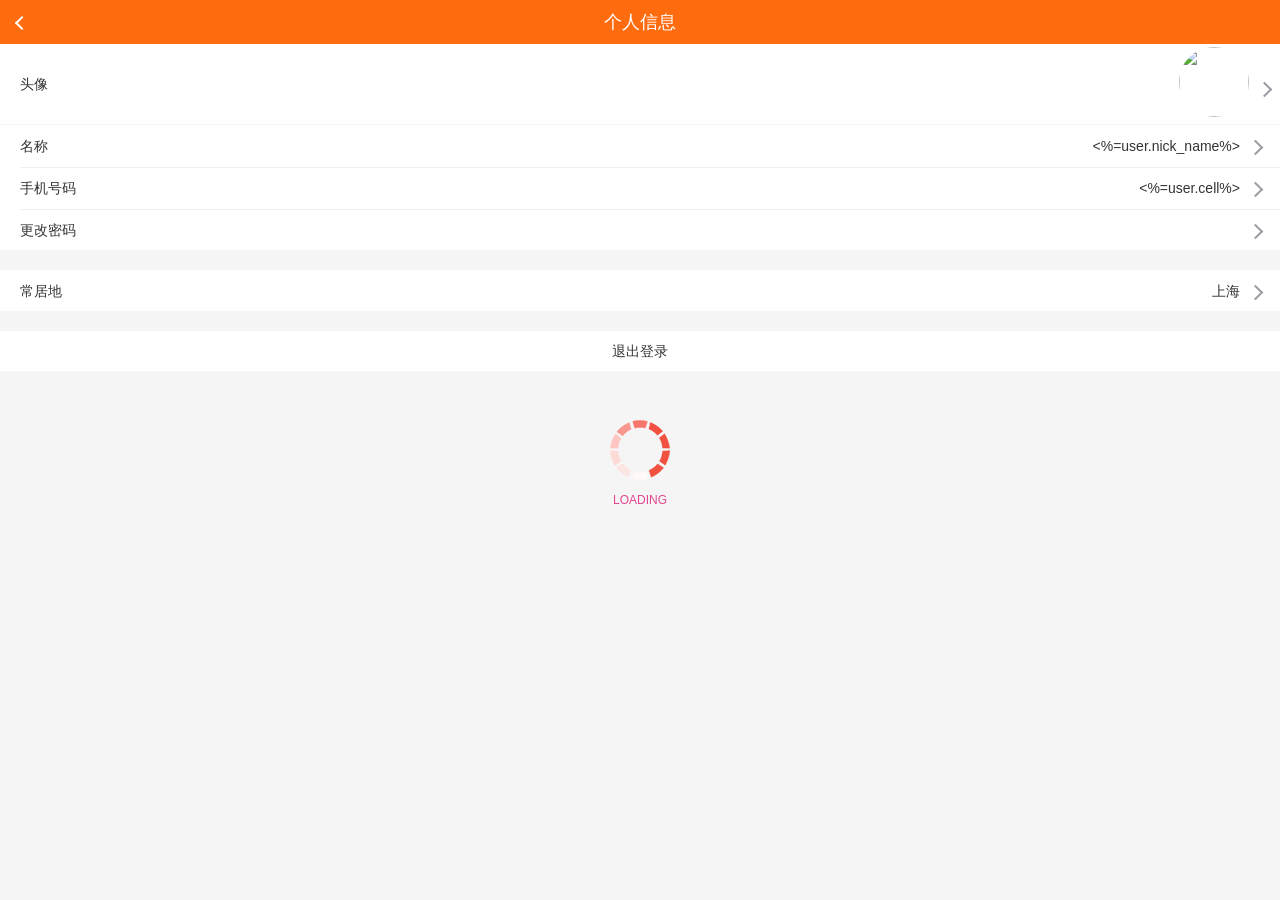
==== personal.html @ 98ca5187 "zlzq" ====
<!DOCTYPE html>
<html><!--个人信息-->
<title>租来租去</title>
<meta charset="utf-8">
<meta http-equiv="Content-Type" content="text/html; charset=utf-8">
<meta name="description" content="租来租去" />
<meta name="keywords" content="租来租去" />
<meta name="viewport" content="width=device-width, initial-scale=1.0, minimum-scale=1.0, maximum-scale=1.0, user-scalable=no" />
<meta name="format-detection" content="telephone=no" />
<link rel="stylesheet" type="text/css" href="resource/hih5/css/main.css" />
<link rel="stylesheet" type="text/css" href="resource/hih5/css/main.css" />
<link rel="stylesheet" type="text/css" href="resource/zlzq/css/zlzq.css"/>
<link rel="stylesheet" type="text/css" href="resource/zlzq/css/custom.css">
<body>
<body>
<div id="headerview" style="height: 48px;">
</div>
<div id="main">
    <div class="main-frame">
        <div class="main-viewport">
        </div>
        <div class="main-state"></div>
    </div>
</div>
<div id="footer"></div>
<div id="loading">
    <div class="container">
        <div class="std_loading"></div>
        LOADING
    </div>

    <div class="loading_bg"></div>
</div>
<script type="text/lizard-config">
     {
     "url_schema": "personal",
     "viewName":"personal",
     "view":{
        "viewport": Lizard.T("viewportTmpl")
     },
     "controller": "resource/zlzq/js/controllers/personal.js"
      }
</script>
<script id="viewportTmpl" type="text/lizard-template">

</script>
</body>
<script type="text/javascript" src="resource/hih5/js/lib/hih5.core.js" pdconfig="resource/zlzq/js/zlzqconfig.js" lizardconfig="isHideAllLoading:true"></script>
</html>
---- resource/hih5/css/main.css ----
﻿@charset "utf-8";
/*2014-12-12*/
body,div,dl,dt,dd,ul,ol,li,h1,h2,h3,h4,h5,h6,pre,code,form,fieldset,legend,input,textarea,p,blockquote,th,td,hr,button,article,aside,details,figcaption,figure,footer,header,hgroup,menu,nav,section {
    margin: 0;
    padding: 0
}

body,button,input,select,textarea {
    font: 400 14px/1.5 Arial,"Lucida Grande",Verdana,"Microsoft YaHei",hei
}

article,aside,details,figcaption,figure,footer,header,hgroup,menu,nav,section,iframe {
    display: block
}

h1,h2,h3,h4,h5,h6 {
    font-size: 100%;
    font-weight: 500
}

address,cite,dfn,em,var,i {
    font-style: normal;
    font-weight: 400
}

dfn {
    font-family: Arial
}

ul,ol {
    list-style: none
}

a {
    color: #000;
    text-decoration: none
}

a:hover {
    -webkit-transition: color .2s linear;
    -moz-transition: color .2s linear;
    -ms-transition: color .2s linear;
    -o-transition: color .2s linear;
    transition: color .2s linear
}

fieldset,img,button,input {
    border: 0
}

button,input,select,textarea {
    font-size: 100%
}

table {
    border-collapse: collapse;
    border-spacing: 0
}

input {
    -webkit-appearance: none;
    border-radius: 0
}

body {
    min-width: 320px;
    background: #f5f5f5;
    overflow-x: hidden;
    -webkit-text-size-adjust: none;
    -webkit-tap-highlight-color: rgba(0,0,0,0);
    -webkit-font-smoothing: antialiased;
    -moz-user-select: none;
    color: #000
}

:focus {
    outline: 0
}

.clearfix:after {
    clear: both;
    content: '.';
    display: block;
    height: 0;
    visibility: hidden;
    line-height: 0
}

.clearfix {
    *zoom:1}

.fl {
    float: left
}

.fr {
    float: right
}

.clear {
    clear: both
}

.overflow {
    overflow: hidden
}

.ellips {
    white-space: nowrap;
    overflow: hidden;
    text-overflow: ellipsis
}

.ellips_line2,.ellips_line3 {
    display: -webkit-box;
    -webkit-box-orient: vertical;
    overflow: hidden
}

.ellips_line2 {
    -webkit-line-clamp: 2
}

.ellips_line3 {
    -webkit-line-clamp: 3
}

.pos_rel {
    position: relative
}

.abs_size {
    -moz-box-sizing: border-box;
    -webkit-box-sizing: border-box;
    box-sizing: border-box
}

.opacity {
    opacity: .7
}

.direction_ltr::-webkit-input-placeholder,.direction_ltr::-moz-input-placeholder,.direction_ltr::-ms-input-placeholder {
    direction: ltr!important;
    text-align: left
}

html,body,.h100,#main {
    height: 100%;
    box-sizing: border-box;
    -moz-box-sizing: border-box;
    -webkit-box-sizing: border-box;
    -ms-box-sizing: border-box;
}

.mline {
    margin: 7px 20px 7px 0;
    line-height: 18px
}

button {
    text-align: center
}

.c_bothends {
    overflow: hidden;
    text-align: justify;
    text-align-last: justify
}

.c_bothends:after {
    content: '';
    display: inline-block;
    width: 100%;
    overflow: hidden;
    height: 0
}

.break_all {
    word-break: break-all
}

h1 {
    font: 600 1.286em/2 Tahoma
}

h2 {
    font: 600 1.143em/2 Tahoma
}

h3 {
    font: 600 1em/1.5 Tahoma
}

.size13 {
    font-size: 13px
}

.size12 {
    font-size: 12px
}

.size14 {
    font-size: 14px
}

.font18 {
    font: 600 18px/44px STXihei
}

.cprice,.corange {
    color: #ff8c00!important
}

.cgray {
    color: #797979
}

.cblue,.cblue:link,.cblue:visited,.cblue:hover,.cblue:active {
    color: #0072c3
}

.cblue1,.cblue1:link,.cblue1:visited,.cblue1:hover,.cblue1:active {
    color: #1491C5
}

.cfan {
    color: #FB4C2E
}

.cneed {
    color: #E10006
}

.cpinkgray {
    color: #999
}

.cdarkgray {
    color: #333
}

.greyfont {
    color: #686868
}

.greyfont1 {
    color: #909090
}

.greyfont2 {
    color: #969696
}

.cwhite {
    color: #fff
}

.cgrey {
    color: #d1d1d1
}

.price,.price2 {
    font: 600 1.43em/2 Arial;
    color: #fff
}

.price1 {
    font-size: 1em;
    color: #f60
}

.price i,.price2 i {
    margin-right: 5px;
    font-size: .7em
}

.order_price i {
    font: 600 1.43em/2 Arial
}

.newprice {
    margin-left: 5px
}

.newprice i {
    margin-left: 2px;
    font-size: 1.286em
}

.ls20 {
    letter-spacing: 20px
}

.m10 {
    margin: 10px
}

.mt10 {
    margin-top: 10px
}

.mb10 {
    margin-bottom: 10px
}

.pt10 {
    padding-top: 10px
}

.pb10 {
    padding-bottom: 10px
}

.hm {
    text-align: center
}

.vm {
    vertical-align: middle
}

.mlr {
    margin: 0 10px
}

.mtb {
    margin: 20px 0
}

.pb85 {
    padding-bottom: 85px!important
}

.b60 {
    padding-bottom: 45px
}

.p10 {
    padding: 10px
}

.wrap_pb {
    margin-top: 48px;
    padding-bottom: 45px
}

.cont_wrap {
    margin: 48px 0 0
}

.cont_pd_wrap {
    margin: 48px 0 0;
    padding: 10px
}

.cont_box_white {
    padding: 10px;
    margin-bottom: 10px;
    background: #fff
}

.cont_blue,.cont_blue1 {
    margin-top: 48px
}

.bg_white {
    background-color: #fff
}

.checked,.i,.i_bef:before,.i_aft:after,.arr_r:after,.arr_down:after,.arr_up:after,.tuan_tag li:before,.mulselect_yes,#city_list li.citylistcrt:after,.fselect.current i,.delivy.s_tickets .light.current:after,.delivy.s_tickets .light:active:after,#city_list .cur-selected:after,.returnico:before,.citylist .ok_crt:after,body .cui-select-fullscreen .cui-option-selected:after,.cui-keyboard .cui-letter-x,.cui-keyboard .cui-btn-delete,.cui-fail-icon {
    background: url(//pic.c-ctrip.com/h5/common/comm_bg.png) no-repeat;
    background-size: 242px 260px
}

.checkbox {
    display: inline-block;
    width: 20px;
    height: 20px;
    margin-right: 5px;
    vertical-align: middle;
    border: 1px solid #ddd;
    background-color: #fff
}

input[type=checkbox]:checked,.checked {
    background-position: -190px -23.5px
}

.disable {
    color: #aaa!important
}

.icon_gift {
    display: inline-block;
    width: 12px;
    height: 11px;
    vertical-align: middle;
    background-position: -100px -64px;
    margin: 0 5px
}

.tuan_tag li:before {
    width: 10px;
    height: 11px;
    background-position: -190px -45.5px;
    top: 5px;
    left: -12px
}

.icon_home:before {
    width: 21px;
    height: 19px;
    top: 14px;
    right: 10px;
    background-position: -145px 0
}

.icon_phone:before {
    width: 17px;
    height: 20px;
    top: 14px;
    right: 12px;
    background-position: -170.5px 0
}

.icon_search_w:before {
    background-position: -220px -133px;
    width: 20px;
    height: 20px;
    right: 10px;
    top: 14px
}

.icon_share:before {
    width: 20px;
    height: 15px;
    top: 16px;
    right: 11px;
    background-position: -198px -134px
}

.icon_unfav:before,.icon_fav:before {
    width: 18px;
    height: 16px;
    top: 16px;
    right: 12px
}

.icon_unfav:before {
    background-position: -152px -134px
}

.icon_fav:before {
    background-position: -175px -134px
}

.icon_city:before,.icon_date:before,.icon_star:before,.icon_keyword:before,.icon_vctk:before,.icon_vctl:before {
    left: 0;
    top: 8px;
    width: 22px;
    height: 20px
}

.icon_city:before {
    background-position: -100px -43px
}

.icon_date:before {
    top: 10px;
    background-position: -100px -23px
}

.icon_date1:before {
    background-position: 0 0
}

.icon_star:before {
    background-position: -100px -83px
}

.icon_keyword:before {
    width: 20px;
    background-position: -100px 0
}

.call:before {
    top: 8px;
    left: 8px;
    width: 13px;
    height: 16px;
    background-position: -168px -23px
}

.icon_ok {
    display: inline-block;
    width: 34.5px;
    height: 33.5px;
    margin: -10px 10px 0 0;
    vertical-align: middle;
    background-position: -50px -64px
}

.icon_vctk:before {
    background-position: -124px -105.5px
}

.icon_vctl:before {
    height: 22px;
    background-position: -150.5px -104px
}

.order_ok {
    padding: 20px 10px!important;
    text-align: center;
    font: 600 1.143em/1.8 STXihei;
    color: #7ab541
}

.order_okinfo {
    padding: 10px 10px 20px;
    font: 400 12px/1.5 STXihei;
    color: #000
}

.mulselect_no,.mulselect_yes {
    display: inline-block;
    width: 20px;
    height: 21px;
    margin-right: 15px;
    vertical-align: middle;
    background-color: #fff;
    border: 1px solid #ddd
}

.mulselect_yes {
    border: 0;
    background-position: -190px -23px
}

.delivy.s_tickets .light.current:after,.delivy.s_tickets .light:active:after,#city_list .cur-selected:after {
    content: "";
    position: absolute;
    top: 50%;
    right: 10px;
    width: 19px;
    height: 19px;
    margin-top: -8px;
    background-position: -190px -83px
}

.fselect.current i {
    position: absolute;
    bottom: 0;
    background-position: -190px -83px;
    width: 19px;
    height: 19px;
    display: inline-block
}

.tuan_pic {
    width: 100%;
    max-width: 300px;
    height: 180px;
    margin: 0 auto
}

.city_box_emp {
    padding: 100px 10px 10px;
    text-align: center
}

.cityli,.city-item {
    position: relative;
    font: 400 14px/40px Tahoma;
    border-bottom: 1px solid #f2f2f2;
    background-color: #fff
}

.cityli i,.city-item i {
    margin-left: 10px
}

.cityli li,.city-item li {
    position: relative;
    display: none;
    padding: 0 10px;
    border-bottom: 1px solid #CEE1EE;
    background: #EBF2FA
}

#city_list .citylistclick:after {
    background-image: none
}

.citylistclick li {
    display: block
}

#city_list li.citylistcrt:after,.list_crt:after {
    position: absolute;
    top: 50%;
    margin-top: -10px;
    right: 3px;
    width: 24px;
    height: 20px;
    content: "";
    background-position: -190px -83px
}

.cityarea_list li {
    position: relative;
    padding-left: 15px;
    font: 400 14px/40px Tahoma;
    border-bottom: 1px solid #f2f2f2;
    background: #fff
}

.cityarea_list li.list_crt {
    border-bottom: 1px solid #CEE1EE;
    background: #EBF2FA
}

.city_tab {
    overflow: hidden;
    border-bottom: 1px solid #cfcfcf
}

.city_tab li {
    float: left;
    width: 50%;
    height: 38px;
    line-height: 38px;
    font-size: 16px;
    text-align: center;
    background: #f7f7f7;
    color: #808285;
    border-bottom: 4px solid transparent
}

.city_tab li.cityTabCrt {
    color: #329ECB;
    border-bottom: 4px solid #1491C5
}

.citylisttab {
    background: none!important;
    padding-bottom: 0!important
}

.citylist {
    color: #000
}

.citylist dt,.citylist dd {
    padding-left: 10px;
    border-bottom: 1px solid #e2e2e2;
    word-break: break-all;
    overflow: hidden
}

.citylist dt {
    padding-top: 2px;
    line-height: 25px;
    background-color: #eaeaea;
    color: #666
}

.citylist dd {
    position: relative;
    font-size: 16px;
    padding: 7px 20px 7px 10px;
    background-color: #fff
}

.citylist .ok_crt {
    color: #1491c5
}

.citylist .ok_crt:after {
    position: absolute;
    content: "";
    right: 10px;
    top: 50%;
    margin-top: -6px;
    width: 12px;
    height: 13px;
    background-position: -191px -86.5px
}

.citylist .emptyitem {
    padding: 20px 0;
    border: 0;
    background: 0 0;
    text-align: center;
    color: #666
}

.date_txt em {
    display: block;
    font: 700 16px/2 "";
    color: #ff8c00
}

.date_txt b {
    display: block;
    line-height: 24px
}

.text_box {
    padding: 10px 18px;
    margin-top: 10px;
    color: #535353;
    background: #feeecc
}

.icon_jian {
    width: 30px;
    height: 15px;
    line-height: 15px;
    padding: 2px;
    margin-left: 5px;
    text-align: center;
    font-family: STHEITI;
    font-size: 12px;
    font-weight: 700;
    background-color: #FB4C2E;
    color: #fff
}

.fix_bottom,.fix_b {
    position: fixed;
    bottom: 0;
    width: 100%;
    left: 0;
    z-index: 9999
}

.btn_blue.fix_bottom {
    width: 100%;
    margin: auto;
    text-align: center
}

.arr_r,.arr_up,.arr_down {
    position: relative
}

.arr_r:after,.arr_up:after,.arr_down:after {
    top: 50%;
    margin-top: -8px;
    right: 10px;
    width: 7.5px;
    height: 14.5px;
    background-position: -190.5px -63.5px
}

.arr_up:after {
    -webkit-transform: rotate(-90deg);
    -moz-transform: rotate(-90deg);
    -ms-transform: rotate(-90deg);
    -o-transform: rotate(-90deg);
    transform: rotate(-90deg)
}

.arr_down:after {
    -webkit-transform: rotate(90deg);
    -moz-transform: rotate(90deg);
    -ms-transform: rotate(90deg);
    -o-transform: rotate(90deg);
    transform: rotate(90deg)
}

.li_arr_r {
    position: relative
}

.newarr_r {
    position: absolute;
    right: 0;
    top: 50%;
    width: 30px;
    height: 30px;
    margin-top: -15px
}

.newarr_r:before,.newarr_r:after,.li_arr_r:before,.li_arr_r:after {
    position: absolute;
    left: 15px;
    content: "";
    width: 2px;
    height: 7px;
    background-color: #909090
}

.newarr_r:before,.li_arr_r:before {
    top: 10px;
    -webkit-transform: rotate(-45deg);
    -moz-transform: rotate(-45deg);
    -ms-transform: rotate(-45deg);
    -o-transform: rotate(-45deg);
    transform: rotate(-45deg)
}

.newarr_r:after,.li_arr_r:after {
    top: 14px;
    -webkit-transform: rotate(45deg);
    -moz-transform: rotate(45deg);
    -ms-transform: rotate(45deg);
    -o-transform: rotate(45deg);
    transform: rotate(45deg)
}

.li_arr_r:before,.li_arr_r:after {
    left: auto;
    right: 10px;
    top: 50%;
    margin-top: -5px
}

.li_arr_r:after {
    margin-top: 0
}

#headerview header,.sub-viewport header {
    z-index: 2000
}

header {
    position: fixed;
    top: 0;
    left: 0;
    z-index: 9999;
    width: 100%;
    height: 48px;
    background-color: #1491c5
}

header h1 {
    position: absolute;
    width: 100%;
    line-height: 48px;
    text-align: center;
    letter-spacing: 2px;
    color: #fff
}

header h1 a {
    color: #fff
}

header h2 {
    position: absolute;
    width: 100%;
    line-height: 48px;
    text-align: center;
    letter-spacing: 1px;
    color: #fff
}

header h2 a {
    color: #fff
}

header i {
    position: absolute;
    left: 0;
    top: 0;
    height: 48px
}

.returnico {
    position: absolute;
    left: 0;
    top: 0;
    width: 68px;
    height: 48px;
    background-color: #15a4d5
}

.returnico:before {
    left: 25px;
    top: 14px;
    width: 12px;
    height: 20px;
    content: "";
    position: absolute;
    background-position: -100px -105px
}

.icon_home,.icon_phone,.icon_share,.icon_unfav,.icon_fav,.icon_search_w {
    width: 42px;
    height: 100%;
    top: 0;
    position: relative;
    z-index: 9;
    float: right
}

.header_r,.header_rs,.rightblue {
    min-width: 44px;
    position: absolute;
    z-index: 9;
    top: 0;
    left: auto;
    right: 0;
    line-height: 48px;
    padding: 0 8px;
    font-size: 15px;
    background: #15a4d5;
    color: #fff;
    text-align: center
}

.header_rs {
    padding: 0 5px;
    font-size: 14px
}

.i_bef:before,.i_aft:after,.arr_r:after,.arr_down:after,.arr_up:after,.tuan_tag li:before,.tab_search li:before,.tab_search li:after,#city_list li.citylistcrt:after,.list_crt:after {
    content: "";
    position: absolute
}

.bluepolygon,.yelwpolygon {
    font: 600 1.143em/2 STXihei;
    display: inline-block;
    position: relative;
    padding: 3px 10px;
    margin: -5px 10px 0 5px
}

.bluepolygon:after,.yelwpolygon:after {
    content: "";
    position: absolute;
    border-width: 20px 5px;
    border-style: solid
}

.bluepolygon {
    background: #31a9e9;
    color: #fff
}

.bluepolygon:after {
    right: -9px;
    top: 0;
    border-color: #31a9e9 transparent transparent #31a9e9
}

.yelwpolygon {
    background: #ffe100;
    color: #424242
}

.yelwpolygon:after {
    left: -9px;
    right: auto;
    top: -2px;
    border-color: transparent #ffe100 #ffe100 transparent
}

.openclose em {
    display: inline-block;
    width: 60px;
    height: 23px;
    line-height: 23px;
    background: #CCC;
    border-radius: 50px;
    vertical-align: bottom;
    float: right;
    position: relative;
    -webkit-transition: background 150ms linear
}

.openclose em i {
    width: 21px;
    height: 21px;
    background: #fff;
    border-radius: 50%;
    position: absolute;
    top: 1px;
    left: 1px
}

.openclose em.open {
    background: #15A4D5
}

.openclose em.open i {
    left: auto;
    right: 1px
}

.s_on,.s_off {
    position: relative;
    background: #ddd;
    color: #fff;
    font-size: 1.2em;
    font-weight: 700;
    display: inline-block;
    height: 25px;
    line-height: 25px
}

.s_on {
    padding: 6px 8px 6px 13px
}

.s_on.current,.s_off.current {
    background: #31a9e9
}

.s_on:after,.s_off:after {
    content: "";
    position: absolute;
    top: 0
}

.s_on:after {
    right: -9px;
    border-top: 37px solid #ddd;
    border-right: 9px solid transparent
}

.s_on.current:after {
    border-top: 37px solid #31a9e9
}

.s_off {
    padding: 6px 13px 6px 8px;
    margin-left: 15px
}

.s_off:after {
    left: -9px;
    border-bottom: 37px solid #ddd;
    border-left: 9px solid transparent
}

.s_off.current:after {
    border-bottom: 37px solid #31a9e9
}

.s_woman.current {
    background: #ff6fb7
}

.s_woman.current:after {
    border-bottom: 37px solid #ff6fb7
}

.btn_blue,.btn_blue1 {
    display: block;
    width: 50%;
    height: 45px;
    line-height: 45px;
    background: #FF9913;
    color: #fff;
    font-size: 18px;
    margin-left: auto;
    margin-right: auto;
    text-align: center;
    -webkit-tap-highlight-color: #ff8c00
}

.btn_blue1 {
    background: #31a9e8
}

.order_btnbox {
    position: fixed;
    bottom: 0;
    left: 0;
    z-index: 999;
    width: 100%;
    height: 45px;
    text-indent: 20px;
    font: 700 1em/45px Tahoma;
    letter-spacing: 2px;
    background-color: #fd8023;
    color: #333
}

.order_btn {
    float: right;
    line-height: 45px;
    padding: 0 30px;
    font-weight: 600;
    background: #fc6808;
    color: #fff
}

.icon_city:before,.icon_date:before,.icon_star:before,.icon_keyword:before {
    left: 0;
    top: 8px;
    width: 22px;
    height: 21px
}

input {
    width: 100%;
    height: 42px;
    border: 0;
    padding: 0 5px;
    background: transparent;
    -moz-box-sizing: border-box;
    -webkit-box-sizing: border-box;
    box-sizing: border-box;
    outline: 0
}

input.input_s,input.input_sl {
    position: absolute;
    right: 20px;
    top: 0;
    width: 65%;
    text-align: right;
    font-size: 1em
}

input.input_s::-webkit-input-placeholder,input.input_s::-moz-placeholder {
    text-align: right
}

input.input_sl {
    text-align: left
}

.input_box {
    position: relative;
    margin: 10px 0
}

.clear_input:after {
    position: absolute;
    content: "+";
    top: 5px;
    right: 5px;
    width: 20px;
    height: 20px;
    text-align: center;
    font: 700 16px/18px verdana;
    color: #fff;
    border-radius: 1em;
    box-shadow: 0 1px 4px rgba(0,0,0,.3);
    border: 3px solid #fff;
    background: #ccc;
    -webkit-transform: rotate(45deg);
    -moz-transform: rotate(45deg);
    -ms-transform: rotate(45deg);
    -o-transform: rotate(45deg);
    transform: rotate(45deg)
}

.place_search_box {
    position: relative
}

input.place_search {
    width: 100%;
    box-sizing: border-box;
    padding-right: 20px;
    height: 32px;
    line-height: 32px;
    border: 0;
    border-radius: 4px;
    letter-spacing: 2px;
    font: 400 14px/20px Tahoma;
    background: #fff
}

input[type=text].place_search:empty {
    padding-left: 2.5em
}

.needs:before {
    display: inline-block;
    width: 10px;
    margin-left: -10px;
    content: "*";
    vertical-align: middle;
    color: #e10006
}

.needs {
    font-weight: 700
}

.btn_blue:active,header i:active,.icon_home:active,.icon_phone:active,.icon_share:active,.icon_unfav:active,.icon_fav:active {
    opacity: .7
}

.arr_r:active,.arr_up:active,.arr_down li:active,#order_list li:active,.cfbox li:active,.filter_r li:active,.filter_l li:active {
    background: rgba(242,242,242,.8)
}

.list_fold {
    position: absolute;
    bottom: 0;
    left: 50%;
    width: 30px;
    height: 10px;
    margin-left: -20px;
    border-bottom: 12px solid #e4e4e4;
    border-left: 5px solid transparent;
    border-right: 5px solid transparent;
    cursor: pointer
}

.list_fold:before,.list_fold:after {
    display: block;
    position: absolute;
    content: "";
    top: 13px;
    width: 2px;
    height: 8px;
    border-radius: 5px;
    background: #fff
}

.list_fold:before {
    -webkit-transform: rotate(-45deg);
    -moz-transform: rotate(-45deg);
    -ms-transform: rotate(-45deg);
    -o-transform: rotate(-45deg);
    transform: rotate(-45deg);
    left: 12px
}

.list_fold:after {
    -webkit-transform: rotate(45deg);
    -moz-transform: rotate(45deg);
    -ms-transform: rotate(45deg);
    -o-transform: rotate(45deg);
    transform: rotate(45deg);
    left: 16px
}

.packup:before {
    -webkit-transform: rotate(45deg);
    -moz-transform: rotate(45deg);
    -ms-transform: rotate(45deg);
    -o-transform: rotate(45deg);
    transform: rotate(45deg);
    left: 12px
}

.packup:after {
    -webkit-transform: rotate(-45deg);
    -moz-transform: rotate(-45deg);
    -ms-transform: rotate(-45deg);
    -o-transform: rotate(-45deg);
    transform: rotate(-45deg);
    left: 16px
}

.slider_wrap {
    width: 300px;
    overflow: hidden;
    margin: 48px auto;
    overflow: hidden
}

.slider {
    position: relative;
    width: 3000px;
    overflow: hidden
}

.slider figure {
    float: left;
    width: 300px;
    text-align: center;
    overflow: hidden
}

.slider figcaption {
    letter-spacing: 1px;
    line-height: 60px
}

.slider_bar {
    position: relative;
    height: 30px;
    margin-top: 20px;
    line-height: 30px;
    text-align: center;
    background: #1491c5;
    color: #fff
}

.slider_prev,.slider_next {
    position: absolute;
    top: 0;
    width: 30px;
    height: 30px
}

.slider_prev {
    left: 5px
}

.slider_next {
    right: 5px
}

.slider_prev:before,.slider_next:before {
    position: absolute;
    content: "";
    top: 5px;
    width: 0;
    height: 0;
    border-top: 10px solid transparent;
    border-bottom: 10px solid transparent
}

.slider_prev:before {
    left: 7px;
    border-right: 12px solid #fff
}

.slider_next:before {
    right: 7px;
    border-left: 12px solid #fff
}

.tab_by {
    width: 100%;
    border-bottom: 1px solid #ddd;
    display: -webkit-box;
    display: -moz-box;
    display: -ms-flexbox;
    display: flex
}

.tab_by:after {
    clear: both;
    content: '';
    display: block;
    height: 0;
    visibility: hidden;
    line-height: 0
}

.tab_by li {
    position: relative;
    float: left;
    height: 40px;
    vertical-align: middle;
    -moz-box-sizing: border-box;
    box-flex: 1;
    flex: 1;
    -webkit-box-flex: 1;
    -moz-flex: 1;
    -ms-flex: 1;
    text-align: center;
    font: 600 1.143em/40px STXihei;
    border-right: 1px solid #ddd;
    background: #f2f2f2;
    color: #666
}

.tab_by li:last-child {
    border-right: 0
}

.tab_by i {
    position: absolute;
    top: 20px;
    right: 10px;
    width: 0;
    height: 0;
    vertical-align: middle;
    border-top: 5px solid #626262;
    border-left: 5px solid transparent;
    border-right: 5px solid transparent
}

.tab_by li.hover {
    background-color: #ddd
}

.tab_by em {
    font-weight: 900;
    margin-left: 2px
}

.bytime em {
    color: #1491c5;
    text-shadow: 1px 0 1px #1491c5
}

.byprice em {
    color: #ff8c00;
    text-shadow: 1px 0 1px #ff8c00
}

.search_day dd.city_txt {
    line-height: 18px;
    font-weight: 700
}

.search_day {
    margin-bottom: 12px
}

.search_list h3,.search_day dt {
    position: relative;
    text-indent: 30px;
    font: 400 14px/40px STXihei;
    color: #c7c7c7
}

.search_list p,.search_day dd {
    position: relative;
    padding: 0 5px 0 10px;
    line-height: 45px;
    background: #f2f2f2
}

.search_day {
    width: 100%;
    overflow: hidden;
    margin-right: -2%
}

.search_day dl {
    float: left;
    width: 49%
}

.search_day dl:first-child {
    margin-right: 2%
}

.search_day dd {
    padding: 10px
}

.search_day em {
    display: block;
    font: 600 1.286em/30px STXihei;
    color: #ff7900
}

.search_day i {
    display: block;
    line-height: 20px
}

.tab_search {
    width: 100%;
    display: -webkit-box;
    display: -moz-box;
    display: -ms-flexbox;
    display: -webkit-flex;
    display: flex;
    height: 40px;
    overflow: hidden
}

.tab_search li {
    position: relative;
    width: 50%;
    height: 40px;
    background: #ededed;
    color: #7e7e7e;
    text-align: center;
    font: 600 1.143em/40px STXihei;
    -webkit-box-flex: 1;
    -moz-flex: 1;
    -ms-box-flex: 1;
    box-flex: 1;
    border-top: 1px solid #c6c6c6
}

.tab_search li:nth-of-type(2),.tab_search li:nth-of-type(3) {
    border-left: 1px solid #c6c6c6
}

.tab_search li:first-child {
    margin-left: 14px
}

.tab_search li:last-child {
    margin-right: 14px
}

.tab_search li:after {
    top: -1px;
    right: -14px;
    width: 0;
    height: 0;
    border-bottom: 14px solid #1491c5;
    border-right: 14px solid transparent
}

.tab_search li:first-child:after {
    right: auto;
    left: -14px;
    -webkit-transform: rotate(-90deg);
    -moz-transform: rotate(-90deg);
    -ms-transform: rotate(-90deg);
    -o-transform: rotate(-90deg);
    transform: rotate(-90deg)
}

.tab_search li:before {
    top: 13px;
    right: -14px;
    width: 14px;
    height: 27px;
    background: #ededed
}

.tab_search li:first-child:before {
    top: 13px;
    left: -14px;
    width: 14px;
    height: 27px;
    background: #ededed
}

.tab_search li.tabcrt:after {
    width: 0;
    height: 0;
    border-bottom: 9px
}

.tab_search li.tabcrt {
    margin: 0;
    background: #1491c5;
    color: #fff
}

.tab_search li a {
    text-decoration: none;
    display: block
}

.tab_search li a:link,.tab_search li a:visited,.tab_search li a:hover,.tab_search li a:active {
    color: #7e7e7e
}

.tab_search li.tabcrt a,.tab_search li.tabcrt a:link,.tab_search li.tabcrt a:visited,.tab_search li.tabcrt a:hover,.tab_search li.tabcrt a:active {
    color: #fff
}

.tab_search li.tabcrt:after {
    background: 0 0
}

.room_num {
    position: absolute;
    right: 10px;
    top: 50%;
    margin-top: -16px;
    width: 100px;
    height: 30px;
    line-height: 30px;
    color: #000;
    background-color: #fff;
    text-align: center;
    border: #bfbfbf 1px solid
}

.room_num i {
    position: absolute;
    background: #06a2d0;
    width: 30px;
    height: 30px;
    text-align: center;
    font: 400 2em/28px Arial
}

.room_num i:first-child {
    left: 0;
    color: #fff;
    font: 400 2.8em/25px Arial
}

.room_num i:last-child {
    right: 0;
    color: #fff
}

.room_num .num_invalid {
    background: #f4f4f4;
    color: #d9d9d9!important
}

.room_num .click_area_l,.room_num .click_area_r {
    width: 42px;
    height: 42px;
    position: absolute;
    top: 0
}

.room_num .click_area_l {
    left: 0
}

.room_num .click_area_r {
    right: 0
}

.filter_l {
    float: left;
    width: 30%;
    min-height: 100%;
    text-align: center;
    color: #A9A9A9;
    background-color: #E4E1E1
}

.filter_l li {
    height: 45px;
    line-height: 45px;
    background: #E4E1E1;
    color: #797979
}

.filter_l li.hover {
    background: #F5F5F5;
    color: #424242
}

.filter_r {
    float: left;
    width: 70%;
    min-height: 100%;
    height: auto;
    background: #fff
}

.filter_r li {
    height: 46px;
    line-height: 46px;
    text-indent: 30px
}

.filter_r li.choosed {
    background: #33A6F2;
    color: #fff
}

.singer {
    width: 100%
}

.singer li {
    text-indent: 20px
}

#city_list .cur-selected {
    background-color: #ebf4fa
}

#city_list .cur-selected:after {
    right: 40px
}

#city_list .sub-city-box .cur-selected:after {
    right: 20px
}

.sub-city-box li,.city-group-title,.grouptitle {
    padding-left: 10px
}

.calhead-box {
    height: 48px;
    line-height: 48px;
    background: #1491c5;
    position: relative;
    text-align: center
}

.calhead-box .calhead-pad {
    position: fixed;
    top: 0;
    left: 0;
    width: 100%;
    height: 48px;
    z-index: 100;
    background: #1491c5
}

.calhead-box .calhead-back {
    position: absolute;
    left: 0;
    top: 0;
    width: 60px;
    height: 100%
}

.calhead-box .calhead-back:active {
    background: #005C9C
}

.calhead-box .calhead-title {
    height: 48px;
    font: 600 1.286em/2.7em STXihei;
    color: #fff
}

.tab_haspop {
    display: inline-block;
    width: 70%;
    margin-right: 5px;
    white-space: nowrap;
    overflow: hidden;
    text-overflow: ellipsis
}

.tab_pop {
    display: none;
    position: absolute;
    z-index: 99;
    right: 0;
    top: 41px;
    width: 100%;
    border-left: 1px solid #ddd;
    border-bottom: 1px solid #ddd;
    background: #f2f2f2;
    color: #000
}

.tab_pop p {
    height: 35px;
    text-align: center;
    padding: 0 10px;
    font: 400 12px/35px Arial;
    letter-spacing: -1px
}

.tab_pop p:active {
    background-color: #30AAE8;
    color: #fff
}

.tab_by .tab_popshow i {
    border-top: 0;
    border-bottom: 5px solid #626262;
    border-left: 5px solid transparent;
    border-right: 5px solid transparent
}

.tab_popshow .tab_pop {
    display: block
}

.blue_btn_s {
    display: block;
    margin: 10px auto;
    padding: 0 40px;
    line-height: 44px;
    background-color: #2a97e2;
    color: #fff
}

.icon_search {
    position: relative;
    display: inline-block;
    width: 14px;
    height: 14px;
    margin: -10px 15px 0 0;
    vertical-align: middle;
    border: 2px solid #fff;
    border-radius: 14px
}

.icon_search:before {
    position: absolute;
    content: "";
    top: 14px;
    right: -5px;
    width: 4px;
    height: 8px;
    background: #fff;
    -webkit-transform: rotate(-45deg);
    -moz-transform: rotate(-45deg);
    -ms-transform: rotate(-45deg);
    -o-transform: rotate(-45deg);
    transform: rotate(-45deg)
}

.right_txt,.right_bluetxt {
    float: right;
    margin-right: 24px;
    color: #999
}

.right_bluetxt {
    color: #0073c3
}

.list_st_border li:active,.p_hinttxt:active,.search_cancel:active,.citylist dd:active {
    background: #f8f8f8
}

.select_n:before {
    width: 20px;
    height: 20px;
    background-position: -98px -133px
}

.select_n.current:before {
    background-position: -124px -133px
}

.search_wrap {
    position: relative;
    overflow: hidden;
    padding: 10px;
    background: #dfeaf1;
    border-bottom: 1px solid #c1c1c1
}

.search_wrap input {
    background: #FFF
}

.search_box {
    position: relative;
    float: left;
    width: 100%
}

.search_input {
    width: 100%;
    height: 35px;
    padding: 0 20px 0 28px;
    background-color: #fff;
    border-radius: 4px;
    line-height: normal
}

.cont_blue .place_search {
    background: #fff
}

.fdj:before,.fdj:after,.search_box:before,.search_box:after,.place_search_box:before,.place_search_box:after {
    position: absolute;
    content: "";
    z-index: 9
}

.fdj:before,.search_box:before,.place_search_box:before {
    left: 6px;
    top: 50%;
    margin-top: -8px;
    width: 12px;
    height: 12px;
    border: 1px solid #bcbcbc;
    border-radius: 50%
}

.fdj:after,.search_box:after,.place_search_box:after {
    left: 20px;
    top: 50%;
    margin-top: 2px;
    width: 1px;
    height: 8px;
    background: #bcbcbc
}

.search_cancel {
    display: none;
    float: left;
    width: 20%;
    line-height: 35px;
    text-align: center;
    font-size: 16px;
    color: #1491c5;
    background: transparent;
    border: 0;
    margin-top: 2px
}

.close_icon {
    display: none;
    position: absolute;
    z-index: 10;
    top: 8px;
    right: 4px;
    width: 16px;
    height: 16px;
    border-radius: 30px;
    background: #b1b1b1
}

.close_icon:before,.close_icon:after {
    position: absolute;
    content: "";
    top: 4px;
    left: 7px;
    width: 2px;
    height: 8px;
    background: #fff
}

.close_icon:before {
    -webkit-transform: rotate(45deg);
    -moz-transform: rotate(45deg);
    -ms-transform: rotate(45deg);
    -o-transform: rotate(45deg);
    transform: rotate(45deg)
}

.fdj:after,.search_box:after,.close_icon:after,.place_search_box:after {
    -webkit-transform: rotate(-45deg);
    -moz-transform: rotate(-45deg);
    -ms-transform: rotate(-45deg);
    -o-transform: rotate(-45deg);
    transform: rotate(-45deg)
}

.search_focus .search_box {
    width: 80%
}

.search_focus .close_icon,.search_focus .search_cancel {
    display: block
}

.search_input:focus {
    color: #000
}

.search_box.nozoom:after,.search_box.nozoom:before {
    display: none
}

.nozoom .search_input {
    padding-left: 10px
}

.js_search_opt .place_search_box {
    margin-right: 80px
}

.js_search_opt .history_close {
    display: block
}

.history_close {
    display: none;
    position: absolute;
    width: 80px;
    height: 32px;
    line-height: 32px;
    top: 7px;
    right: 0;
    font-size: 16px;
    cursor: pointer
}

.history_close .hclose {
    line-height: 30px;
    text-align: center;
    font-size: 16px;
    color: #1491c5
}

.tab {
    background-color: #f8f8f8;
    border-bottom: 1px solid #dfdfdf
}

.tab li {
    float: left;
    width: 50%;
    height: 39px;
    line-height: 39px;
    text-align: center;
    border-right: 1px solid #dfdfdf
}

.tab li:last-child {
    border-right: 0
}

.tab li.tabcrt {
    background-color: #dfdfdf
}

.tab_b {
    background-color: #f5f5f5;
    border-bottom: 1px solid #c1c1c1;
    overflow: hidden
}

.tab_b li {
    float: left;
    width: 50%;
    height: 39px;
    line-height: 39px;
    text-align: center
}

.tab_b li:last-child {
    border-right: 0
}

.tab_b li.tabcrt {
    color: #1491c5;
    border-bottom: 4px solid #1491c5
}

.white_box {
    background: #fff
}

.white_box li {
    position: relative;
    line-height: 44px;
    overflow: hidden;
    border-bottom: 1px solid #ddd
}

.white_box label {
    display: inline-block;
    box-sizing: border-box;
    width: 90px;
    padding-left: 25px;
    font: 400 13px/44px "";
    color: #999
}

.list_st_border {
    background: #fff;
    border-bottom: 0;
    border: 1px solid #cfcfcf
}

.list_st_border li {
    position: relative;
    padding: 0 10px;
    line-height: 43px;
    border-bottom: 1px solid #cfcfcf
}

.list_st_border li:last-child {
    border-bottom: 0
}

.list_sli {
    padding: 10px 20px 10px 10px;
    overflow: hidden;
    border-bottom: 1px solid #cfcfcf;
    background: #fff
}

.list_sli .list_sunit {
    float: left
}

.p_grey {
    margin: 10px 5px;
    font-size: 13px;
    color: #989898
}

.p_grey_center {
    text-align: center;
    margin: 20px 5px;
    font-size: 13px;
    color: #989898
}

.p_hinttxt {
    padding: 20px 10px;
    text-align: center;
    font-size: 16px;
    color: #1491c5
}

.btn_yellow,.btn_del {
    width: 100%;
    height: 44px;
    line-height: 42px;
    padding-left: 10px;
    color: #fff;
    box-sizing: border-box
}

.btn_yellow {
    background: #ff9913
}

.btn_del {
    background: #ca4345;
    text-align: center;
    font-size: 1.2em
}

.btn_pay {
    padding: 0 20px;
    height: 44px;
    float: right;
    background: #ff7d13;
    color: #fff
}

.btn_pay:active {
    background: #ff7300
}

#dl_app {
    width: 100%;
    height: auto;
    max-height: 85px;
    min-height: 40px;
    background: rgba(0,0,0,.7);
    display: -webkit-box;
    display: -moz-box;
    display: -ms-flexbox;
    display: flex
}

.txt_middle {
    display: flex;
    align-items: center;
    display: -webkit-box;
    -webkit-box-align: center
}

#dl_app #icon_text {
    box-flex: 5;
    flex: 5;
    -webkit-box-flex: 5;
    -moz-flex: 5;
    -ms-flex: 5;
    padding: 5px;
    box-sizing: border-box
}

#dl_app #app_link {
    box-flex: 3;
    flex: 3;
    -webkit-box-flex: 3;
    -moz-flex: 3;
    -ms-flex: 3
}

#dl_app #close_icon {
    box-flex: 2;
    flex: 2;
    -webkit-box-flex: 2;
    -moz-flex: 2;
    -ms-flex: 2;
    min-width: 40px
}

#icon_text img {
    display: block
}

#app_link {
    background: rgba(45,141,233,1);
    padding: 0 2%;
    margin: 5px 0;
    -webkit-border-radius: 5px;
    -moz-border-radius: 5px;
    border-radius: 5px
}

#app_link img {
    display: block;
    margin: 0 auto
}

#close_icon {
    width: 14px;
    background: url([data-uri]) center center no-repeat;
    background-size: 14px 14px
}

@media screen and (max-width: 640px) {
    #icon_text img,#app_link img {
        width:90%
    }
}

.hyb_detail_pub {
    border: #cfcfcf 1px solid;
    background-color: #fff
}

.hyb_detail_lines {
    border-bottom: #cfcfcf 1px solid
}

.hyb_detail_pub .hd {
    background-color: #f5f5f5;
    font-size: 15px;
    padding: 5px 10px;
    color: #686868
}

.hyb_detail_pub .hd .l_tit {
    float: right;
    line-height: 22px;
    color: #262626
}

.hyb_detail_pub .hd .r_tit {
    color: #ff9913;
    font-size: 15px
}

.hyb_detail_pub .hd .r_tit dfn {
    margin: 0 4px
}

.hyb_detail_pub .mod {
    position: relative;
    overflow: hidden;
    padding: 10px
}

.hyb_detail_pub .mod dt {
    color: #686868;
    float: left
}

.hyb_detail_pub .mod .hm {
    padding: 15px 0 10px
}

.hyb_detail_pub .mod dd {
    padding-left: 75px;
    word-break: break-all
}

.hyb_detail_pub .mod.pad_left30 dd,.hyb_detail_pub .mod.pad_left30 th {
    padding-left: 25px;
    line-height: 20px
}

.hyb_detail_pub .mod.pad_left30 th {
    text-align: left;
    font-weight: 400;
    vertical-align: top
}

.hyb_cancel {
    border: #cfcfcf 1px solid;
    padding: 7px 29px;
    color: #686868;
    margin-left: -1px
}

.hyb_cancel em {
    color: #c4c4c4
}

.hyb_time {
    color: #ff9913;
    margin-right: 5px;
    font-weight: 700;
    display: inline-block
}

.hyb_time b {
    font-size: 12px;
    margin-left: 2px
}

.hyb_cblue {
    color: #1491c5
}

.hyb_cgray2 {
    color: #686868
}

.sjblue {
    width: 0;
    height: 0;
    border-width: 8px;
    border-style: solid;
    display: inline-block;
    vertical-align: bottom;
    border-color: #1491c5 transparent transparent;
    margin-left: 5px
}

.sjblue_bottom {
    border-color: transparent transparent #1491c5;
    vertical-align: top
}

.hyb_meal {
    margin: -2px 0 1px;
    line-height: 18px;
    color: #949494
}

.succeed_icon {
    position: absolute;
    left: 0;
    top: -5px;
    width: 45px;
    height: 45px;
    border-radius: 50%;
    border: 4px solid #12b319
}

.succeed_icon:before,.succeed_icon:after {
    position: absolute;
    content: "";
    width: 4px;
    background: #12b319
}

.succeed_icon:before {
    left: 14px;
    top: 20px;
    height: 15px;
    -webkit-transform: rotate(-45deg);
    -moz-transform: rotate(-45deg);
    -ms-transform: rotate(-45deg);
    -o-transform: rotate(-45deg);
    transform: rotate(-45deg)
}

.succeed_icon:after {
    left: 26px;
    top: 10px;
    height: 25px;
    -webkit-transform: rotate(40deg);
    -moz-transform: rotate(40deg);
    -ms-transform: rotate(40deg);
    -o-transform: rotate(40deg);
    transform: rotate(40deg)
}

.checkbox_wrap_b i {
    position: relative;
    display: inline-block;
    width: 20px;
    height: 20px;
    vertical-align: middle;
    background: #e8e8e8;
    border: 1px solid #e8e8e8
}

.checkbox_wrap_b i:before,.checkbox_wrap_b i:after {
    position: absolute;
    content: "";
    top: 9px;
    left: 1px;
    width: 8px;
    height: 4px;
    background: #fff;
    -webkit-transform: rotate(45deg);
    -moz-transform: rotate(45deg);
    -ms-transform: rotate(45deg);
    -o-transform: rotate(45deg);
    transform: rotate(45deg)
}

.checkbox_wrap_b i:after {
    top: 7px;
    left: 4px;
    width: 16px;
    -webkit-transform: rotate(-45deg);
    -moz-transform: rotate(-45deg);
    -ms-transform: rotate(-45deg);
    -o-transform: rotate(-45deg);
    transform: rotate(-45deg)
}

.checkbox_b_checked i {
    background: #15a4d5;
    border: 1px solid #15a4d5
}

.checkbox_wrap_c i {
    position: relative;
    display: inline-block;
    width: 18px;
    height: 18px;
    vertical-align: middle;
    background: #fff;
    border: 1px solid #a9a9a9;
    border-radius: 50%
}

.checkbox_c_checked i:before,.checkbox_c_checked i:after {
    position: absolute;
    content: "";
    top: 8px;
    left: 2px;
    width: 8px;
    height: 2px;
    background: #099fde;
    -webkit-transform: rotate(45deg);
    -moz-transform: rotate(45deg);
    -ms-transform: rotate(45deg);
    -o-transform: rotate(45deg);
    transform: rotate(45deg)
}

.checkbox_c_checked i:before {
    z-index: 9
}

.checkbox_c_checked i:after {
    top: 5px;
    left: 6px;
    width: 16px;
    -webkit-transform: rotate(-45deg);
    -moz-transform: rotate(-45deg);
    -ms-transform: rotate(-45deg);
    -o-transform: rotate(-45deg);
    transform: rotate(-45deg);
    -webkit-box-shadow: 0 -2px 0 #fff,0 2px 0 #fff;
    -moz-box-shadow: 0 -2px 0 #fff,0 2px 0 #fff;
    -ms-box-shadow: 0 -2px 0 #fff,0 2px 0 #fff
}

.checkbox_c_checked i {
    border: 1px solid #099fde
}

.checkbox_wrap_bs i {
    display: inline-block;
    width: 15px;
    height: 15px;
    vertical-align: middle;
    background: url("[data-uri]") no-repeat 0 -21px;
    background-size: 15px 35px
}

.checkbox_bs_checked i {
    background-position: 0 0
}

.g_btn_s {
    color: #FFF;
    font-size: 18px;
    width: 100%;
    height: 44px;
    line-height: 44px;
    display: block;
    -webkit-border-radius: 3px;
    -moz-border-radius: 3px;
    border-radius: 3px;
    margin: 0 auto;
    text-align: center;
    background-color: #ff9a14;
    -webkit-tap-highlight-color: #ff8c00
}

.g_btn_s.g_btns_disable {
    background-color: #cdcdcd
}

.cui-i:before {
    position: absolute;
    content: ""
}

.cui-i,.cui-i:before {
    background: url(//pic.c-ctrip.com/h5/common/cui_img.png);
    background-size: 200px 71px
}

.cui-mask {
    background: rgba(0,0,0,.5);
    z-index: 2000
}
.cui-mask-light {
    background: rgba(255,255,255,.0);
    z-index: 2000
}
.cui-warning-mask {
    background: #f5f5f5
}

.cui-layer {
    position: fixed;
    left: 50%;
    top: 50%;
    z-index: 2100;
    border-radius: 10px;
    padding: 5px
}

.cui-alert {
    position: fixed;
    left: 50%;
    top: 50%;
    padding: 1px
}

.cui-alert-padding {
    padding: 0 0 10px;
    background: #fff;
    overflow: hidden
}

.cui-alert-title {
    font-size: 14px;
    height: 40px;
    line-height: 40px;
    background: #0073C3;
    text-indent: 10px
}

.cui-alert-content {
    padding: 10px 0
}

.cui-alert-buttons {
    text-align: center
}

.cui-originselect {
    position: absolute;
    background: #fff;
    border: 1px solid #ccc;
    border-bottom: 0
}

.cui-originselect .cui-option {
    height: 30px;
    line-height: 30px;
    padding: 0 10px;
    border-bottom: 1px solid #ccc
}

.cui-originselect .cui-option-selected {
    background: #aaa
}

.cui-select-fullscreen {
    border: 0;
    text-align: center
}

.cui-view.cui-originselect.cui-select-fullscreen {
    z-index: 10000!important
}

.cui-select-fullscreen .cui-select-title {
    height: 30px;
    line-height: 30px;
    border-bottom: 1px solid #efefef
}

.cui-calendar {
    background: #f3f3f3
}

.clahead {
    display: none
}

.calmonth {
    width: 100%;
    margin-bottom: 20px;
    font-family: Verdana;
    font-size: 12px
}

.calmonth .clatitle th {
    font: 400 16px/2 "";
    background: #fff
}

.calmonth .clarow {
    background: #fff
}

.clarow td {
    height: 45px;
    padding: 4px 0;
    text-align: center;
    overflow: hidden;
    background-color: #f3f3f3
}

.clarow td.valid {
    background-color: #fff
}

.valid i,.invalid i {
    display: block;
    font-weight: 400;
    font-size: 12px
}

.calmonth .clarow td.selected {
    background: #06a2d0;
    color: #fff
}

.calmonth_nocurrent {
    color: #fff;
    background: #fff
}

.cui-slide {
    width: 100%;
    height: 100%;
    position: relative
}

.cui-slide-imgsouter {
    width: 100%;
    height: 100%;
    overflow: hidden;
    position: relative
}

.cui-slide-imgsinter {
    height: 100%;
    position: absolute;
    left: 0;
    top: 0
}

.cui-slide-img-item {
    height: 100%;
    overflow: hidden;
    float: left;
    display: table;
    background: #e4e4e4
}

.cui-slide-img-item a {
    display: table-cell;
    vertical-align: middle
}

.cui-slide-img-item img {
    width: 100%
}

.cui-slide-nav {
    height: 20px;
    position: absolute;
    bottom: 0;
    left: 0;
    width: 100%;
    text-align: center
}

.cui-slide-nav-item {
    overflow: hidden;
    width: 8px;
    height: 8px;
    background: rgba(255,255,255,.6);
    float: left;
    margin: 0 5px;
    border-radius: 50%
}

.cui-slide-nav-padding {
    display: inline-block;
    overflow: hidden;
    height: 100%
}

.cui-slide-nav-item-current {
    background: rgba(9,159,222,1)
}

.cui-slide-img-item-empey {
    position: relative;
    background: #f5f5f5 url(//pic.c-ctrip.com/h5/common/roomPic.png) no-repeat center center
}

.cui-slide-img-item-empey:after {
    position: absolute;
    content: '';
    width: 100%;
    text-align: center;
    top: 45%
}

.cui-toast .cui-layer-padding {
    width: 220px;
    line-height: 24px;
    border-radius: 5px;
    background: rgba(0,0,0,.7);
    padding: 10px 15px;
    color: #fff;
    font-weight: 700;
    text-align: center;
    word-break: break-all
}

.cui-Mask {
    display: none;
    background: rgba(0,0,0,.5)
}

.cui-alert {
    max-width: 500px;
    width: 95%
}

.cui-close {
    display: none;
    font-family: Arial;
    height: 1.2em;
    line-height: 1.2em;
    width: 1.2em;
    font-size: 14px;
    overflow: hidden;
    border-radius: 1em;
    text-align: center;
    background: #ccc;
    cursor: pointer;
    right: -.5em;
    top: -.5em
}

.cui-alert-title {
    text-align: center;
    height: 3em;
    line-height: 3em;
    background: #0073C3;
    color: #fff
}

.cui-alert-content {
    margin: 0 20px;
    padding: 25px 0;
    font-weight: 700;
    line-height: 150%;
    text-align: center
}

.cui-alert-button-box {
    text-align: center;
    padding-bottom: 15px
}

.cui-alert-button {
    height: 44px;
    line-height: 44px;
    border: 0;
    background: #31A9E9;
    width: 40%;
    color: #fff;
    font-weight: 700;
    font-size: 18px;
    margin: 0 .5em;
    display: inline-block;
    -webkit-appearance: none;
    border-radius: 0
}

.cui-alert-button:hover {
    background: #005C9C
}

.cui-alert-tbg {
    background: #000;
    opacity: .5;
    border-radius: 4px;
    display: none
}

.cui-alert-conbox {
    margin: 10px;
    background: #fff;
    position: relative;
    overflow: hidden
}

.cui-layer {
    color: #eee;
    border-radius: 10px
}

.head-warning-top {
    width: 100%
}

.head-warning-header {
    height: 48px;
    background: #1491c5;
    position: relative
}

.head-warning-header .returnico:active {
    opacity: .7
}

.head-warning-header-title {
    text-align: center;
    font: 600 1.286em/2.75 STXihei;
    color: #fff
}

.head-warning-content-icon {
    text-align: center
}

.head-warning-content-title {
    text-align: center;
    font-size: 12px
}

.main-frame {
    min-width: 240px;
   /* height: 100%*/
}

.main-viewport {
    position: relative;
    /*height: 100%*/
}

.sub-viewport {
    position: relative;
    overflow-x: hidden;
    min-height: 100%
}

@-webkit-keyframes sliderightout {
    from {
        -webkit-transform: translateX(0px);
        opacity: 1
    }

    to {
        -webkit-transform: translateX(50%);
        opacity: 0
    }
}

@-webkit-keyframes slideleftin {
    from {
        -webkit-transform: translateX(-50%);
        opacity: 0
    }

    to {
        -webkit-transform: translateX(0px);
        opacity: 1
    }
}

@-webkit-keyframes slideleftout {
    from {
        -webkit-transform: translateX(0px);
        opacity: 1
    }

    to {
        -webkit-transform: translateX(-50%);
        opacity: 0
    }
}

@-webkit-keyframes sliderightin {
    from {
        -webkit-transform: translateX(50%);
        opacity: 0
    }

    to {
        -webkit-transform: translateX(0px);
        opacity: 1
    }
}

@-moz-keyframes sliderightout {
    from {
        -moz-transform: translateX(0px);
        opacity: 1
    }

    to {
        -moz-transform: translateX(50%);
        opacity: 0
    }
}

@-moz-keyframes slideleftin {
    from {
        -moz-transform: translateX(-50%);
        opacity: 0
    }

    to {
        -moz-transform: translateX(0px);
        opacity: 1
    }
}

@-moz-keyframes slideleftout {
    from {
        -moz-transform: translateX(0px);
        opacity: 1
    }

    to {
        -moz-transform: translateX(-50%);
        opacity: 0
    }
}

@-moz-keyframes sliderightin {
    from {
        -moz-transform: translateX(50%);
        opacity: 0
    }

    to {
        -moz-transform: translateX(0px);
        opacity: 1
    }
}

@keyframes sliderightout {
    from {
        transform: translateX(0px);
        opacity: 1
    }

    to {
        transform: translateX(50%);
        opacity: 0
    }
}

@keyframes slideleftin {
    from {
        transform: translateX(-50%);
        opacity: 0
    }

    to {
        transform: translateX(0px);
        opacity: 1
    }
}

@keyframes slideleftout {
    from {
        transform: translateX(0px);
        opacity: 1
    }

    to {
        transform: translateX(-50%);
        opacity: 0
    }
}

@keyframes sliderightin {
    from {
        transform: translateX(50%);
        opacity: 0
    }

    to {
        -webkit-transform: translateX(0px);
        opacity: 1
    }
}

.slideleftout {
    -webkit-animation: slideleftout 350ms ease-in-out;
    -moz-animation: slideleftout 350ms ease-in-out;
    animation: slideleftout 350ms ease-in-out
}

.slideleftin {
    -webkit-animation: slideleftin 350ms ease-in-out;
    -moz-animation: slideleftin 350ms ease-in-out;
    animation: slideleftin 350ms ease-in-out
}

.sliderightout {
    -webkit-animation: sliderightout 350ms ease-in-out;
    -moz-animation: sliderightout 350ms ease-in-out;
    animation: sliderightout 350ms ease-in-out
}

.sliderightin {
    -webkit-animation: sliderightin 350ms ease-in-out;
    -moz-animation: sliderightin 350ms ease-in-out;
    animation: sliderightin 350ms ease-in-out
}

.animatestart {
    position: absolute;
    top: 0;
    left: 0;
    z-index: 9999;
    width: 100%;
    height: 100%;
    overflow-x: hidden
}

.animatestart.sub-viewport {
    overflow-x: hidden;
    -webkit-backface-visibility: hidden;
    background-color: #f5f5f5
}

.cui-select-title-box {
    height: 48px;
    line-height: 48px;
    overflow: hidden;
    background: #1491c5;
    position: relative
}

.cui-select-fullscreen .cui-select-title-box .cui-select-title {
    height: 48px;
    line-height: 48px;
    font-size: 18px;
    font-weight: 700;
    color: #fff
}

.cui-select-title-box .cui-select-title-leftback {
    height: 100%;
    width: 68px;
    position: absolute;
    left: 0;
    top: 0;
    z-index: 1;
    background-color: #15a4d5
}

.cui-select-title-box .cui-select-title-leftback:active {
    opacity: .7
}

.cui-originselect-fixed-title {
    width: 100%;
    text-align: right
}

.cui-input-error {
    background: #fffaeb
}

.cui-history {
    background: #fff
}

.cui-history .cui-history-border {
    border: 1px solid #ccc
}

.cui-history .cui-history-list li {
    height: 40px;
    line-height: 40px;
    padding: 0 10px
}

.cui-history .cui-history-list li.item {
    border-bottom: 1px solid #efefef
}

.clear-input {
    display: none;
    position: absolute;
    z-index: 10;
    top: 0!important;
    right: 0!important;
    width: 30px;
    height: 100%
}

.clear-input span {
    position: absolute;
    width: 16px;
    height: 16px;
    border-radius: 30px;
    top: 50%!important;
    left: 50%;
    margin: -8px 0 0 -8px;
    background: #b1b1b1
}

.clear-input span:before,.clear-input span:after {
    position: absolute;
    content: "";
    top: 4px;
    left: 7px;
    width: 2px;
    height: 8px;
    background: #fff;
    -webkit-transform: rotate(-45deg);
    -moz-transform: rotate(-45deg);
    -ms-transform: rotate(-45deg);
    -o-transform: rotate(-45deg);
    transform: rotate(-45deg)
}

.clear-input span:before {
    -webkit-transform: rotate(45deg);
    -moz-transform: rotate(45deg);
    -ms-transform: rotate(45deg);
    -o-transform: rotate(45deg);
    transform: rotate(45deg)
}

.clear-input-box {
    position: relative
}

.cui_cldwrap {
    padding-top: 25px;
    color: #585858
}

.cui_cldwrap_h {
    padding-top: 40px
}

.cui_cldmsg {
    padding: 0 10px;
    line-height: 15px
}

.cui_cldweek {
    position: fixed;
    z-index: 2;
    top: 48px;
    left: 0;
    width: 100%;
    height: auto;
    overflow: hidden;
    font: 400 12px/24px verdana;
    border-bottom: 1px solid #c8c8c8;
    background: #f7f7f7
}

.cui_cldweek_top0 {
    top: 0
}

.cui_cldweek li {
    float: left;
    width: 14%;
    text-align: center
}

.cui_cldweek li:first-child,.cui_cldweek li:last-child {
    width: 15%;
    color: #ff902d
}

.cui_cldmonth {
    height: 40px;
    text-align: center;
    font: 400 16px/50px verdana;
    background: #fff
}

.cui_cldunit {
    margin-bottom: 14px
}

.cui_cld_daybox {
    overflow: hidden;
    background: #fff
}

.cui_cld_daybox li {
    float: left;
    width: 14%;
    height: 40px;
    padding: 4px 0;
    font: 400 14px/45px verdana;
    overflow: hidden;
    text-align: center
}

.cui_cld_daybox li:nth-of-type(7n),.cui_cld_daybox li:nth-of-type(7n+1) {
    width: 15%;
    color: #ff902d
}

.cui_cld_dayfuture {
    background: #fff
}

.cui_cld_day_nocrtmonth {
    visibility: hidden
}

.cui_cld_day_havetxt em,.cui_cld_nopro em,.cui_cld_haspro em,.cui_cld_daycrt em {
    display: block;
    line-height: 20px;
    font-size: 12px
}

.cui_cld_day_havetxt i,.cui_cld_nopro i,.cui_cld_haspro i,.cui_cld_daycrt i {
    display: block;
    line-height: 15px;
    font-size: 11px
}

.cui_cld_daycrt.cui_cld_daycrt_sl em {
    line-height: inherit
}

.cui_spandate {
    line-height: 22px;
    display: block
}

.cui_cld_daybox li.cui_cld_day_hint {
    color: #06a2d0
}

.cui_cld_daybox li.cui_cld_daypass {
    color: #cfcfcf!important
}

.cui_cld_daycrt {
    background: #06a2d0;
    color: #fff!important
}

.cui-full-views {
    position: fixed;
    width: 100%;
    height: 100%;
    background: rgba(0,0,0,.35);
    top: 0;
    left: 0
}

.cui-pop-box {
    background: #fff;
    width: 280px;
    margin: auto;
    position: relative;
    overflow: hidden;
    border-radius: 3px;
    z-index: 9999
}

.cui-text-center {
    text-align: center
}

.cui-grayc {
    color: #878787
}

.cui-pop-box .cui-hd {
    height: 40px;
    line-height: 40px;
    font-size: 1.2em;
    color: #fff;
    background: #099fde;
    padding: 0 10px;
    position: relative
}

.cui-pop-box .cui-hd .lab-close-area {
    position: absolute;
    width: 50px;
    height: 100%;
    right: 0;
    top: 0
}

.cui-pop-box .cui-hd .cui-top-close {
    width: 40px;
    height: 40px;
    float: right;
    line-height: 40px;
    color: transparent;
    text-align: center;
    font-weight: 700;
    position: relative
}

.cui-pop-box .cui-hd .cui-top-close:before,.cui-pop-box .cui-hd .cui-top-close:after {
    width: 2px;
    height: 16px;
    position: absolute;
    left: 50%;
    top: 50%;
    margin: -8px 0 0 -1px;
    background: #fff;
    content: ""
}

.cui-pop-box .cui-hd .cui-top-close:before {
    -webkit-transform: rotate(45deg);
    -moz-transform: rotate(45deg);
    -ms-transform: rotate(45deg);
    transform: rotate(45deg)
}

.cui-pop-box .cui-hd .cui-top-close:after {
    -webkit-transform: rotate(-45deg);
    -moz-transform: rotate(-45deg);
    -ms-transform: rotate(-45deg);
    transform: rotate(-45deg)
}

.cui-pop-box .cui-flex2 {
    min-width: 150px;
    max-width: 150px
}

.cui-select-view li {
    border-bottom: #dfdfdf 1px solid;
    padding: 1em 2em 1em 1em;
    white-space: nowrap;
    overflow: hidden;
    text-overflow: ellipsis;
    position: relative
}

.cui-select-view li.current {
    color: #1084bc
}

.cui-select-view li:active {
    background: rgba(0,0,0,.05)
}

.cui-select-view li.current:before,.cui-select-view li.current:after {
    position: absolute;
    content: "";
    background: #1084bc;
    height: 3px;
    top: 50%;
    border-radius: 3px
}

.cui-select-view li.current:before {
    width: 18px;
    right: 10px;
    margin-top: -2px;
    -webkit-transform: rotate(-50deg);
    -moz-transform: rotate(-50deg);
    -ms-transform: rotate(-50deg);
    transform: rotate(-50deg)
}

.cui-select-view li.current:after {
    width: 9px;
    right: 22px;
    margin-top: 2px;
    -webkit-transform: rotate(45deg);
    -moz-transform: rotate(45deg);
    -ms-transform: rotate(45deg);
    transform: rotate(45deg)
}

.cui-bd {
    color: #000
}

.cui-roller,.cui-roller-btns {
    display: -webkit-box;
    display: -moz-box;
    display: -ms-flexbox;
    display: -webkit-flex;
    display: flex;
    width: 100%
}

.cui-roller-bd,.cui-roller-btns .cui-flexbd {
    -webkit-box-flex: 1;
    -moz-box-flex: 1;
    -webkit-flex: 1;
    -ms-flex: 1;
    flex: 1
}

.cui-roller {
    width: 100%;
    overflow: hidden;
    position: relative
}

.cui-flex2 {
    -webkit-box-flex: 2.5;
    -moz-box-flex: 2.5;
    -webkit-flex: 2.5;
    -ms-flex: 2.5;
    flex: 2.5
}

.cui-roller .ul-list {
    height: 100%;
    text-align: center;
    font-size: 1.2em;
    z-index: 2
}

.cui-roller .ul-list li.current {
    font-size: 1.3255em;
    color: #099fde
}

.cui-roller .ul-list li {
    height: 44px;
    line-height: 44px;
    white-space: nowrap;
    overflow: hidden;
    text-overflow: ellipsis
}

.cui-mask-gray {
    position: absolute;
    z-index: 3;
    top: 0;
    left: 0;
    width: 100%;
    height: 100%;
    pointer-events: none;
    background: linear-gradient(#fff 0,rgba(245,245,245,0) 52%,rgba(245,245,245,0) 48%,#fff 100%);
    background: -webkit-gradient(linear,left bottom,left top,from(#fff),color-stop(0.52,rgba(245,245,245,0)),color-stop(0.48,rgba(245,245,245,0)),to(#fff));
    background: -webkit-linear-gradient(#fff 0,rgba(245,245,245,0) 52%,rgba(245,245,245,0) 48%,#fff 100%);
    background: -moz-linear-gradient(#fff 0,rgba(245,245,245,0) 52%,rgba(245,245,245,0) 48%,#fff 100%)
}

.cui-lines {
    width: 100%;
    height: 44px;
    position: absolute;
    top: 50%;
    left: 0;
    margin-top: -23px;
    border-top: #dfdfdf 1px solid;
    border-bottom: #dfdfdf 1px solid
}

.cui-h-font,.cui-m-font {
    font-size: .67em
}

.cui-roller-tips {
    color: #8d8d8d;
    padding: 5px;
    text-align: center
}

.cui-error-tips {
    color: #000;
    padding: 20px;
    text-align: center
}

.cui-roller-btns {
    background: #fff;
    border-top: 1px solid #bcbcbc;
    line-height: 18px;
    text-align: center;
    -webkit-box-sizing: border-box;
    -moz-box-sizing: border-box;
    box-sizing: border-box
}

.cui-roller-btns .cui-flexbd {
    padding: 12px 0;
    color: #099fde
}

.cui-roller-btns a {
    color: #099fde
}

.cui-roller-btns .cui-flexbd:active {
    opacity: .75
}

.cui-roller-btns .cui-flexbd:nth-of-type(2) {
    border-left: 1px solid rgba(0,0,0,0.3)
}

.cui-roller-btns .cui-btns-strike {
    font-weight: bold
}

.cui-roller-btns .cui-btns-warning {
    color: #f00
}

.cui-roller-btns .cui-btns-disabled {
    color: #999
}

.cui-load-error {
    width: 100%;
    margin: auto;
    word-break: break-all;
    text-align: center;
    margin-top: 85px
}

.cui-wifi {
    width: 68px;
    height: 69px;
    position: relative;
    margin: 0 auto 5px;
    background-position: 0 0
}

.cui-exclam:before,.cui-exclam:after {
    position: absolute;
    content: ""
}

.cui-exclam:before {
    width: 10px;
    height: 31px;
    top: 12px;
    left: 50%;
    margin-left: -5px;
    background: #626262;
    border-radius: 5px
}

.cui-exclam:after {
    width: 10px;
    height: 10px;
    bottom: 11px;
    left: 50%;
    margin-left: -5px;
    background: #626262;
    -webkit-border-radius: 50%;
    -moz-border-radius: 50%;
    border-radius: 50%
}

.cui-load-fail {
    margin: 78px 15px
}

.cui-fail-icon {
    width: 38px;
    height: 38px;
    background: url(//pic.c-ctrip.com/h5/common/comm_bg.png) no-repeat;
    background-size: 242px 260px;
    background-position: 0 -178px;
    margin-bottom: 10px
}

.cui-fail-icon:before {
    display: none
}

.cui-btns-retry {
    display: inline-block;
    margin-top: 15px;
    background: #ff9913;
    line-height: 44px;
    color: #fff;
    width: 100%;
    font-size: 16px;
    border-radius: 4px;
    border: 1px solid #fff
}

.cui-btns-retry:active {
    background-color: #e08000
}

.cui-glines {
    border-bottom: #dfdfdf 1px solid;
    margin: 15px auto
}

.cui-btns-tel {
    width: 100%;
    font-size: 16px;
    display: inline-block;
    background-color: #fff;
    color: #099fde;
    border: 1px solid #dbdbdb;
    line-height: 44px;
    border-radius: 4px;
    margin-top: 15px;
    text-decoration: none
}

.cui-btns-tel:active {
    background-color: #e6e6e6
}

.cui-breaking-load {
    width: 80px;
    height: 70px;
    border-radius: 5px;
    background: rgba(0,0,0,.7);
    margin: auto;
    position: relative;
    z-index: 9999
}

.cui-w-loading {
    position: absolute;
    width: 48px;
    height: 48px;
    left: 50%;
    top: 50%;
    margin: -24px 0 0 -24px;
    background-position: -76px 0
}

.cui-m-logo {
    position: absolute;
    width: 24px;
    height: 28px;
    left: 50%;
    top: 50%;
    z-index: 9;
    margin: -15px 0 0 -12px;
    background-position: -132px 0
}

.cui-w-loading,.cui-pro-radius {
    -webkit-animation: cui-loading 1.58s linear infinite;
    -moz-animation: cui-loading 1.58s linear infinite;
    -ms-animation: cui-loading 1.58s linear infinite;
    animation: cui-loading 1.58s linear infinite;
    -webkit-transform-origin: 50% 50%;
    -moz-transform-origin: 50% 50%;
    -ms-transform-origin: 50% 50%;
    transform-origin: 50% 50%;
    opacity: 0
}

.cui-b-loading {
    -webkit-animation: cui-loading 1.58s linear infinite;
    -moz-animation: cui-loading 1.58s linear infinite;
    -ms-animation: cui-loading 1.58s linear infinite;
    animation: cui-loading 1.58s linear infinite;
    -webkit-transform-origin: 47% 49%;
    -moz-transform-origin: 47% 49%;
    -ms-transform-origin: 47% 49%;
    transform-origin: 47% 49%;
    opacity: 0
}

@-webkit-keyframes cui-loading {
    0% {
        opacity: 1;
        -webkit-transform: rotate(0deg)
    }

    100% {
        opacity: 1;
        -webkit-transform: rotate(360deg)
    }
}

@-moz-keyframes cui-loading {
    0% {
        opacity: 1;
        -moz-transform: rotate(0deg)
    }

    100% {
        opacity: 1;
        -moz-transform: rotate(360deg)
    }
}

@-ms-keyframes cui-loading {
    0% {
        opacity: 1;
        -ms-transform: rotate(0deg)
    }

    100% {
        opacity: 1;
        -ms-transform: rotate(360deg)
    }
}

@keyframes cui-loading {
    0% {
        opacity: 1;
        transform: rotate(0deg)
    }

    100% {
        opacity: 1;
        transform: rotate(360deg)
    }
}

.cui-zl-load {
    width: 110px;
    margin: 5px auto;
    position: relative
}

.cui-zl-load p {
    padding-left: 10px;
    color: #878787;
    overflow: hidden
}

.cui-b-loading {
    width: 20px;
    height: 20px;
    position: absolute;
    left: 0;
    top: 0;
    background-position: -182px 0
}

.cui-mb-logo {
    width: 12px;
    height: 12px;
    float: left;
    margin: 5px 0 0 5px;
    background-position: -166px 0
}

.cui-img-default {
    width: 60px;
    height: 60px;
    line-height: 60px;
    text-align: center;
    margin: auto;
    background: #7a7a7a;
    color: #fff
}

.cui-pro-load {
    width: 18px;
    height: 18px;
    position: absolute;
    right: 38px;
    top: 50%;
    margin-top: -9px
}

.cui-pro-radius {
    width: 18px;
    height: 18px;
    border-left: #c5c5c5 1px solid;
    display: block;
    border-bottom: #c5c5c5 1px solid;
    border-radius: 50%
}

.cui-pro-logo {
    width: 12px;
    height: 13px;
    display: block;
    margin: -16px 0 0 3px;
    background-position: -74px -58px
}

.cui-money-tips {
    padding: 15px 10px 10px;
    position: relative;
    width: 100%;
    -webkit-box-sizing: border-box;
    -moz-box-sizing: border-box;
    box-sizing: border-box;
    margin: auto
}

.cui-money-tips li {
    color: #000
}

.cui-money-tips i {
    color: #686868;
    font-size: 16px
}

.cui-money-tips em {
    width: auto;
    float: right
}

.cui-money-tips dfn {
    font-size: 12px;
    margin: 0 2px 0 4px
}

.cui-money-tips p {
    color: #a7a9ac
}

.cui-money-tips p span {
    width: 75%;
    display: inline-block
}

.cui-money-tips .border_bot {
    border-bottom: #dfdfdf 1px solid;
    padding-bottom: 5px;
    margin-bottom: 5px;
    color: #686868
}

.cui-money-tips .t_r {
    text-align: right;
    padding-top: 5px
}

.cui-money-tips .t_r b {
    font-size: 16px;
    color: #ff9913
}

.cui-item-img {
    background: #7a7a7a;
    text-align: center;
    position: relative
}

.cui-item-img .cui-item-imgbg {
    width: 60px;
    height: 12px;
    position: absolute;
    left: 50%;
    top: 50%;
    margin: -6px 0 0 -30px
}

.nomore {
    height: 40px;
    line-height: 40px;
    text-align: center;
    color: #999
}

.cui-grayload-text {
    position: absolute;
    left: 50%;
    top: 50%;
    margin: -50px 0 0 -75px;
    width: 150px;
    font-size: 16px;
    text-align: center;
    background: rgba(0,0,0,.7);
    color: #fff;
    border-radius: 5px;
    z-index: 99
}

.cui-grayload-close {
    width: 42px;
    height: 42px;
    float: right
}

.cui-grayload-close:before,.cui-grayload-close:after {
    position: absolute;
    content: "";
    width: 15px;
    height: 2px;
    top: 15px;
    right: 10px;
    background: #fff;
    -webkit-transform: rotate(45deg);
    -moz-transform: rotate(45deg);
    -ms-transform: rotate(45deg);
    transform: rotate(45deg)
}

.cui-grayload-close:after {
    -webkit-transform: rotate(-45deg);
    -moz-transform: rotate(-45deg);
    -ms-transform: rotate(-45deg);
    transform: rotate(-45deg)
}

.cui-grayload-text .cui-w-loading {
    top: 10px;
    margin-top: 0
}

.cui-grayload-text .cui-m-logo {
    top: 20px;
    margin-top: 0
}

.cui-grayload-bfont {
    margin: 70px 0 6px
}

.cui-switch {
    position: relative;
    width: 44px;
    height: 24px;
    display: inline-block;
    vertical-align: middle;
    border-radius: 24px;
    background-color: #ccc;
    cursor: pointer;
    -webkit-transition: 200ms background-color ease-in;
    -moz-transition: 200ms background-color ease-in;
    transition: 200ms background-color ease-in
}

.cui-switch.current {
    background-color: #099fde
}

.cui-switch .cui-switch-bg {
    position: absolute;
    top: 0;
    left: 0;
    width: 44px;
    height: 24px;
    border-radius: 24px;
    background-color: #ccc;
    -webkit-transform: scale(1,1);
    -moz-transform: scale(1,1);
    transform: scale(1,1);
    transform-origin: center center;
    -webkit-transition: 200ms -webkit-transform ease-in;
    -moz-transition: 200ms -moz-transform ease-in;
    transition: 200ms transform ease-in
}

.cui-switch .cui-switch-bg.current {
    width: 44px;
    height: 24px;
    -webkit-transform: scale(0,0);
    -moz-transform: scale(0,0);
    transform: scale(0,0)
}

.cui-switch .cui-switch-scroll {
    position: absolute;
    top: 1px;
    left: 1px;
    right: 21px;
    height: 22px;
    border-radius: 22px;
    background-color: #fff;
    -webkit-transition: 200ms width ease-in,200ms left ease-in,200ms right ease-in;
    -moz-transition: 200ms width ease-in,200ms left ease-in,200ms right ease-in;
    transition: 200ms width ease-in,200ms left ease-in,200ms right ease-in
}

.cui-switch.current .cui-switch-scroll {
    left: 21px;
    right: 1px
}

.cui-switch .cui-switch-scroll.wide {
    left: 2px;
    right: 14px
}

.cui-switch.current .cui-switch-scroll.wide {
    left: 14px;
    right: 1px
}

.cui-number-ma {
    min-width: 100px;
    height: 29px;
    line-height: 29px;
    text-align: center;
    position: relative;
    border: silver 1px solid;
    background: #fff;
    display: inline-block
}

.cui-number-ma i {
    width: 50px;
    height: 44px;
    position: absolute;
    top: -7px
}

.cui-number-ma i:after {
    color: #fff;
    text-align: center;
    width: 32px;
    height: 29px;
    position: absolute;
    background: #099fde
}

.cui-number-ma i.num-minus {
    left: -10px;
    font: 400 2.8em/25px Arial
}

.cui-number-ma i.num-add {
    right: -10px;
    font: 400 2.2em/29px Arial
}

.cui-number-ma i.num-minus:after {
    content: "-";
    left: 10px;
    top: 7px
}

.cui-number-ma i.num-add:after {
    content: "+";
    right: 10px;
    top: 7px
}

.cui-number-ma i.num-invalid:after {
    color: #d9d9d9;
    background: #f4f4f4
}

.cui-number-ma .num-value-txt {
    width: 33px;
    height: 100%;
    padding: 0;
    color: #000;
    margin: 0 33px;
    text-align: center
}

.cui-number-ma .num-value-txt:disable {
    color: #000
}

.cui-citys-hd {
    background: #e6f1f7;
    padding: 8px 10px;
    overflow: hidden;
    -webkit-box-sizing: border-box;
    -moz-box-sizing: border-box;
    box-sizing: border-box
}

.cui-citys-hd .cui-input-bd {
    position: relative
}

.cui-citys-hd .cui-btn-cancle {
    display: none
}

.cui-citys-hd.cui-input-focus .cui-input-bd {
    width: 80%;
    float: left
}

.cui-citys-hd.cui-input-focus .cui-btn-cancle {
    width: 18%;
    float: left;
    line-height: 28px;
    text-align: center;
    font-size: 16px;
    color: #1491C5;
    background: rgba(0,0,0,0);
    border: 0;
    display: block
}

.cui-citys-hd .cui-input-bd:before,.cui-citys-hd .cui-input-bd:after {
    position: absolute;
    content: ""
}

.cui-citys-hd .cui-input-bd:before {
    width: 12px;
    height: 12px;
    left: 6px;
    top: 6px;
    border: 1px solid #999;
    -webkit-border-radius: 50%;
    -moz-border-radius: 50%;
    border-radius: 50%
}

.cui-citys-hd .cui-input-bd:after {
    width: 1px;
    height: 8px;
    left: 20px;
    top: 16px;
    background: #999;
    -webkit-transform: rotate(-45deg);
    -moz-transform: rotate(-45deg);
    -ms-transform: rotate(-45deg);
    -o-transform: rotate(-45deg);
    transform: rotate(-45deg)
}

.cui-citys-hd .cui-input-box {
    width: 100%;
    height: 28px;
    line-height: normal;
    display: inline-block;
    padding: 0 60px 0 28px;
    background-color: #FFF;
    border-radius: 20px
}

.cui-focus-close {
    color: #999;
    position: absolute;
    top: 50%;
    right: 0;
    margin: -17px 0 0 0;
    width: 40px;
    height: 34px;
    line-height: 30px;
    text-align: center;
    font: 700 22px/1.7 sans-serif
}

.cui-citys-hd .cui-input-box::-webkit-input-placeholder {
    color: #ccc
}

.cui-arrow-close .cui-city-n {
    display: none
}

.cui-arrow-close .cui-city-t:before,.cui-arrow-close .cui-city-t:after,.cui-arrow-open .cui-city-t:before,.cui-arrow-open .cui-city-t:after {
    float: right;
    content: "";
    width: 2px;
    height: 10px;
    background-color: #aaa;
    margin: 5px 4px 0 0
}

.cui-arrow-close .cui-city-t:before,.cui-arrow-open .cui-city-t:after {
    -webkit-transform: rotate(45deg);
    -moz-transform: rotate(45deg);
    -ms-transform: rotate(45deg);
    -o-transform: rotate(45deg);
    transform: rotate(45deg)
}

.cui-arrow-close .cui-city-t:after,.cui-arrow-open .cui-city-t:before {
    -webkit-transform: rotate(-45deg);
    -moz-transform: rotate(-45deg);
    -ms-transform: rotate(-45deg);
    -o-transform: rotate(-45deg);
    transform: rotate(-45deg)
}

.cui-city-itmes .cui-city-t {
    color: #666;
    background-color: #efefef;
    border-bottom: #bcbcbc 1px solid;
    line-height: 20px;
    padding: 5px 10px;
    display: block
}

.cui-city-itmes .cui-city-n {
    background-color: #fff
}

.cui-city-itmes .cui-city-n li {
    border-bottom: #bcbcbc 1px solid;
    font-size: 15px;
    line-height: 20px;
    padding: 10px 30px 10px 10px;
    word-break: break-all;
    color: #000
}

.cui-city-itmes .cui-city-n li.current {
    background: url([data-uri]) 97% center no-repeat;
    background-size: 18px 14px
}

.cui-city-associate li {
    background: #fff;
    border-bottom: #bcbcbc 1px solid;
    font-size: 15px;
    line-height: 20px;
    padding: 10px 30px 10px 10px;
    word-break: break-all;
    color: #000
}

.cui-btn-history {
    width: 95%;
    color: #099fde;
    border: #dbdbdb 1px solid;
    padding: 8px;
    background: #fff;
    border-radius: 3px;
    display: block;
    margin: 20px auto;
    font-size: 15px
}

.cui-city-novalue {
    color: #cdcdcd;
    text-align: center;
    font-size: 15px;
    padding: 20px;
    line-height: 20px
}

.cui-tab-mod {
    display: -webkit-box;
    display: -moz-box;
    display: -ms-flexbox;
    display: -webkit-flex;
    display: flex;
    height: 43px;
    line-height: 43px;
    border-bottom: #bcbcbc 1px solid;
    background-color: #fafafa;
    color: #666;
    font-size: 15px;
    position: relative;
    display: table\9;
    width: 100%
}

.cui-tab-mod li {
    text-align: center;
    -webkit-box-flex: 1;
    -moz-box-flex: 1;
    -webkit-flex: 1;
    -ms-flex: 1;
    flex: 1;
    display: table-cell\9
}

.cui-tab-mod li.cui-tab-current {
    color: #099fde
}

.cui-tab-mod .cui-tab-scrollbar {
    position: absolute;
    left: 0;
    height: 4px;
    bottom: -1px;
    background-color: #099fde;
    -webkit-transition: -webkit-transform 300ms ease-in-out;
    -moz-transition: -moz-transform 300ms ease-in-out;
    -ms-transition: -ms-transform 300ms ease-in-out;
    transition: transform 300ms ease-in-out;
    z-index: -1
}

.cui-tabnum2 {
    width: 50%
}

.cui-tabnum3 {
    width: 33.33333%
}

.cui-tabnum4 {
    width: 25%
}

.cui-tabnum5 {
    width: 20%
}

.cui-tabnum6 {
    width: 16.66666%
}

.cui-tab-mod li.cui-tab-current~.cui-tab-scrollbar {
    z-index: 2
}

.cui-tab-mod li:nth-of-type(1).cui-tab-current~.cui-tab-scrollbar {
    -webkit-transform: translate3d(0,0,0);
    -moz-transform: translate3d(0,0,0);
    -ms-transform: translate3d(0,0,0);
    transform: translate3d(0,0,0)
}

.cui-tab-mod li:nth-of-type(2).cui-tab-current~.cui-tab-scrollbar {
    -webkit-transform: translate3d(100%,0,0);
    -moz-transform: translate3d(100%,0,0);
    -ms-transform: translate3d(100%,0,0);
    transform: translate3d(100%,0,0)
}

.cui-tab-mod li:nth-of-type(3).cui-tab-current~.cui-tab-scrollbar {
    -webkit-transform: translate3d(200%,0,0);
    -moz-transform: translate3d(200%,0,0);
    -ms-transform: translate3d(200%,0,0);
    transform: translate3d(200%,0,0)
}

.cui-tab-mod li:nth-of-type(4).cui-tab-current~.cui-tab-scrollbar {
    -webkit-transform: translate3d(300%,0,0);
    -moz-transform: translate3d(300%,0,0);
    -ms-transform: translate3d(300%,0,0);
    transform: translate3d(300%,0,0)
}

.cui-tab-mod li:nth-of-type(5).cui-tab-current~.cui-tab-scrollbar {
    -webkit-transform: translate3d(400%,0,0);
    -moz-transform: translate3d(400%,0,0);
    -ms-transform: translate3d(400%,0,0);
    transform: translate3d(400%,0,0)
}

.cui-tab-mod li:nth-of-type(6).cui-tab-current~.cui-tab-scrollbar {
    -webkit-transform: translate3d(500%,0,0);
    -moz-transform: translate3d(500%,0,0);
    -ms-transform: translate3d(500%,0,0);
    transform: translate3d(500%,0,0)
}

.cui-cond-bar {
    display: -webkit-box;
    display: -moz-box;
    display: -ms-flexbox;
    display: -webkit-flex;
    display: flex;
    height: 43px;
    border-bottom: #bcbcbc 1px solid;
    background-color: #fafafa;
    color: #666;
    font-size: 15px;
    position: relative;
    display: table\9;
    width: 100%
}

.cui-cond-bar li {
    text-align: center;
    -webkit-box-flex: 1;
    -moz-box-flex: 1;
    -webkit-flex: 1;
    -ms-flex: 1;
    flex: 1;
    display: table-cell\9
}

.cui-cond-bar li {
    padding: 13px 0
}

.cui-cond-bar i {
    margin-left: 3px;
    display: inline-block
}

.cui-cond-bar .cond-bar-current {
    color: #099fde
}

.cui-cond-bar .cond-bar-current .cui-fl-sort:before {
    border-color: transparent transparent #099fde
}

.cui-cond-bar .cond-bar-current .cui-fl-sort:after {
    background: #099fde
}

.cui-fl-sort:before {
    content: "";
    width: 0;
    height: 0;
    border-width: 6px;
    border-style: solid;
    border-color: transparent transparent #999;
    display: inline-block;
    vertical-align: top;
    margin: -3px 0 0 0
}

.cui-fl-sort:after {
    content: "";
    width: 4px;
    height: 7px;
    display: inline-block;
    margin: 0 0 0 -8px;
    background: #999
}

.cui-fl-filter:before {
    margin: 5px 0 0 0
}

.cui-fl-filter:before,.cui-fl-sort-down {
    -webkit-transform: rotate(180deg);
    -moz-transform: rotate(180deg);
    -ms-transform: rotate(180deg)
}

.cui-bottom-fixed {
    position: fixed;
    bottom: 0;
    left: 0;
    border-top: #bcbcbc 1px solid;
    border-bottom: 0
}

.f-layer-before:before,.f-layer-after:after {
    content: "";
    display: block;
    margin: -6px auto;
    width: 10px;
    height: 10px;
    background: #f2f2f2
}

.f-layer-before:before {
    border-left: #bcbcbc 1px solid;
    border-top: #bcbcbc 1px solid;
    -webkit-transform: rotate(45deg)
}

.f-layer-after:after {
    border-right: #bcbcbc 1px solid;
    border-bottom: #bcbcbc 1px solid;
    -webkit-transform: rotate(45deg)
}

.cui-f-layer {
    background: #f2f2f2;
    border: #bcbcbc 1px solid;
    border-width: 0 1px 1px;
    border-radius: 3px
}

.cui-f-layer li {
    padding: 5px 10px;
    border-top: #bcbcbc 1px solid
}

.cui-f-layer li i {
    float: right
}

.cui-f-layer li:first-child {
    border-top-left-radius: 3px;
    border-top-right-radius: 3px
}

.cui-f-layer li:last-child {
    border-bottom-left-radius: 3px;
    border-bottom-right-radius: 3px
}

.cui-f-layer li.cui-fl-current {
    color: #fff;
    background: #099fde;
    position: relative;
    z-index: 2
}

.cui-f-layer li i.cui-fl-sort-down {
    -webkit-transform: rotate(180deg)
}

.cui-f-layer li.cui-fl-current .cui-fl-sort:before {
    border-color: transparent transparent #fff
}

.cui-f-layer li.cui-fl-current .cui-fl-sort:after {
    background: #fff
}

.cui-paybar {
    position: fixed;
    bottom: 0;
    left: 0;
    width: 100%;
    height: 44px;
    color: #fff;
    background: #FF9913
}

.cui-paytit {
    margin: 0 5px 0 10px;
    line-height: 44px
}

.cui-paybar .cui-payunit {
    display: inline-block;
    vertical-align: middle
}

.cui-paybtn {
    float: right;
    padding: 0 20px;
    height: 44px;
    background: #ff7d13;
    color: #fff
}

.cui-paybtn.cui-paybtn-only {
    width: 100%;
    background: transparent;
    font-size: 18px;
    -webkit-box-sizing: border-box;
    -moz-box-sizing: border-box;
    box-sizing: border-box
}

.cui-paybtn.cui-paybtn-disable {
    background: #cdcdcd
}

.cui-payprice {
    font-weight: 700
}

.cui-payprice i {
    margin-left: 2px;
    font-size: 1.28em
}

.cui-rate {
    position: relative;
    display: inline-block;
    height: 16px;
    margin: 0 10px;
    vertical-align: -3px
}

.cui-rate i {
    width: 12px;
    height: 12px;
    box-shadow: inset 0 0 0 3px #fff;
    border: 2px solid #c8c8c8;
    border-radius: 50%;
    background: #c8c8c8;
    position: relative;
    display: inline-block;
    margin: 0 1px
}

.cui-rate i:before {
    content: "";
    position: absolute;
    right: 0;
    top: 5px;
    width: 5px;
    height: 2px;
    background: #c8c8c8
}

.cui-rate-r2 {
    position: absolute;
    left: 0;
    top: 0;
    white-space: nowrap;
    overflow: hidden
}

.cui-rate-r2 i {
    border-color: #099fde;
    background: #099fde
}

.cui-rate-r2 i:before {
    background: #099fde
}

.cui-keyboard {
    position: fixed;
    bottom: 0;
    left: 0;
    width: 100%;
    background-color: #dcdcdf;
    -webkit-transition: all .3s linear 0s;
    -moz-transition: all .3s linear 0s;
    -ms-transition: all .3s linear 0s;
    opacity: 1;
    opacity: 1;
    opacity: 1;
    -o-transition: all .3s linear 0s;
    opacity: 1;
    transition: all .3s linear 0s;
    opacity: 1
}

.cui-keyboard .cui-hd {
    height: 44px;
    padding-right: 20px;
    background-color: #334250;
    color: #fff;
    font-size: 17px;
    overflow: hidden;
    line-height: 44px
}

.cui-keyboard .cui-hd span {
    float: right;
    padding: 0 15px
}

.cui-keyboard .cui-bd {
    padding: 6px 0 3px 0
}

.cui-keyboard .cui-bd ul {
    overflow: hidden
}

.cui-keyboard .cui-bd li {
    float: left;
    height: 49px;
    margin-bottom: 3px;
    margin-left: 2.03124%;
    width: 30.625%;
    background-color: #fff;
    line-height: 49px;
    color: #000;
    text-align: center;
    font-size: 27px;
    font-family: helvetica;
    font-weight: bold;
    background-clip: padding-box;
    border-radius: 4px;
    box-shadow: 0 2px 1px #b0b0b2
}

.cui-keyboard .cui-bd .cui-on-t {
    background-color: #c9cbd0;
    box-shadow: 0 1px 0 #b0b0b2
}

.cui-keyboard .cui-letter-x {
    width: 18px;
    height: 47px;
    margin: 0 auto;
    background-position: -224px -152px;
    background-size: 242px auto
}

.cui-keyboard .cui-btn-delete {
    width: 26px;
    height: 47px;
    margin: 0 auto;
    background-position: -190px -153px;
    background-size: 242px auto
}

.cui-keyboard-hide {
    opacity: 0;
    bottom: -261px
}

.cm-overlay {
    display: none;
    background: rgba(0,0,0,0.7);
    position: fixed;
    top: 0;
    right: 0;
    bottom: 0;
    left: 0;
    z-index: 980
}

.cm-overlay.active {
    display: block
}

.cm-overlay.cm-overlay--transparent {
    background: rgba(0,0,0,0)
}

.cm-pop .cm-pop-list li {
    border-bottom: 1px solid #dbdbdb;
    background-color: #fff;
    line-height: 33px;
    padding: 5px 10px;
    position: relative;
    display: block;
    cursor: pointer
}

.cm-pop .cm-pop-list li:first-child {
    border-top: 1px solid #dbdbdb
}

.cm-pop .cm-pop-list li:active,.cm-pop .cm-pop-list li:hover {
    background-color: whitesmoke
}

.cm-pop {
    position: absolute;
    z-index: 985;
    width: 100%
}

.cm-pop .icon-pop-triangle {
    width: 10px;
    height: 10px;
    background-color: #fff;
    position: absolute;
    bottom: -5px;
    left: 50%;
    margin-left: -5px;
    -webkit-transform: rotate(45deg);
    transform: rotate(45deg);
    z-index: -1
}

.cm-pop .cm-pop-bd {
    background-color: #fff
}

.cm-pop .cm-pop-list li:first-child {
    border-top: none
}

.cm-pop .cm-pop-list li:last-child {
    border-bottom: none
}

.cm-pop .cm-pop-list li.active,.cm-pop .cm-pop-list li:active,.cm-pop .cm-pop-list li:hover {
    background-color: #099fde;
    color: #fff
}

.cm-pop .cm-pop-list--checked li {
    padding-right: 30px
}

.cm-pop .cm-pop-list--checked li.active {
    background-color: #fff;
    color: #099fde
}

.cm-pop .cm-pop-list--checked li.active::after {
    content: "";
    width: 14px;
    height: 6px;
    border-bottom: 2px solid #099fde;
    border-left: 2px solid #099fde;
    position: absolute;
    top: 50%;
    right: 8px;
    margin-top: -4px;
    -webkit-transform: rotate(-45deg) translateY(-50%);
    transform: rotate(-45deg) translateY(-50%)
}

.cm-pop--triangle-up .icon-pop-triangle {
    top: -5px
}

.cm-pop--border {
    border: 1px solid #dbdbdb
}

.cm-pop--border .icon-pop-triangle {
    border: 1px solid #dbdbdb;
    border-color: #fff #dbdbdb #dbdbdb #fff
}

.cm-pop--border.cm-pop--triangle-up .icon-pop-triangle {
    border-color: #dbdbdb #fff #fff #dbdbdb
}

.cm-pop--border.cm-pop--radius {
    border-radius: 6px
}

.cm-pop--radius .cm-pop-bd {
    border-radius: 4px;
    overflow: hidden
}

.cm-pop--user-nav {
    top: 55px;
    right: 0;
    color: #fff;
    width: 128px
}

.icon-phone,.icon-tel,.icon-home,.icon-loved,.icon-love,.icon-comment,.icon-compass,.icon-file,.icon-share,.icon-email,.icon-loading,.icon-loading .icon-loading-circle {
    background-image: url(//pic.c-ctrip.com/h5/common/bg-global.png);
    background-repeat: no-repeat;
    -webkit-background-size: 240px auto;
    background-size: 240px auto;
    vertical-align: middle;
    display: inline-block
}

.icon-phone,.icon-tel {
    width: 20px;
    height: 20px;
    background-position: -23px -50px
}

.icon-home {
    width: 20px;
    height: 20px;
    background-position: 0 -52px
}

.icon-loved {
    width: 20px;
    height: 20px;
    background-position: -47px -50px
}

.icon-love {
    width: 20px;
    height: 20px;
    background-position: -71px -50px
}

.icon-comment {
    width: 20px;
    height: 20px;
    background-position: -97px -50px
}

.icon-compass {
    width: 20px;
    height: 20px;
    background-position: -123px -50px
}

.icon-file {
    width: 20px;
    height: 20px;
    background-position: -147px -50px
}

.icon-share {
    width: 20px;
    height: 20px;
    background-position: -172px -50px
}

.icon-email {
    width: 20px;
    height: 20px;
    background-position: -198px -51px
}

.cm-pop--user-nav .icon-pop-triangle {
    background-color: #283847;
    left: auto;
    right: 10px
}

.cm-pop--user-nav .cm-pop-list li {
    background-color: #283847;
    border-bottom: 1px solid rgba(255,255,255,0.2)
}

.cm-pop--user-nav .cm-pop-list li i[class^="icon-"] {
    margin-right: 10px
}

.cm-pop--user-nav .cm-pop-list li:active,.cm-pop--user-nav .cm-pop-list li:hover {
    background-color: #161e26
}

.cm-fade-in,.cm-fade-out,.cm-down-in,.cm-down-out,.cm-up-in,.cm-up-out,.cm-center-fade-in,.cm-center-fade-out,.cm-center-up-in,.cm-center-up-out {
    -webkit-animation-duration: 0.2s;
    animation-duration: 0.2s;
    -webkit-animation-fill-mode: both;
    animation-fill-mode: both
}

.cm-fade-in {
    -webkit-animation-name: fadeIn;
    animation-name: fadeIn
}

.cm-fade-out {
    -webkit-animation-name: fadeOut;
    animation-name: fadeOut
}

@-webkit-keyframes fadeIn {
    0% {
        opacity: 0;
        -webkit-transform: scale(1.185);
        transform: scale(1.185)
    }

    100% {
        opacity: 1;
        -webkit-transform: scale(1);
        transform: scale(1)
    }
}

@keyframes fadeIn {
    0% {
        opacity: 0;
        -webkit-transform: scale(1.185);
        transform: scale(1.185)
    }

    100% {
        opacity: 1;
        -webkit-transform: scale(1);
        transform: scale(1)
    }
}

@-webkit-keyframes fadeOut {
    0% {
        opacity: 1;
        -webkit-transform: scale(1);
        transform: scale(1)
    }

    100% {
        opacity: 0;
        -webkit-transform: scale(0.815);
        transform: scale(0.815)
    }
}

@keyframes fadeOut {
    0% {
        opacity: 1;
        -webkit-transform: scale(1);
        transform: scale(1)
    }

    100% {
        opacity: 0;
        -webkit-transform: scale(0.815);
        transform: scale(0.815)
    }
}

.cm-down-in {
    -webkit-animation-name: downIn;
    animation-name: downIn
}

.cm-down-out {
    -webkit-animation-name: downOut;
    animation-name: downOut
}

@-webkit-keyframes downIn {
    0% {
        opacity: 0;
        -webkit-transform: translate3d(0,100%,0);
        transform: translate3d(0,100%,0)
    }

    100% {
        opacity: 1;
        -webkit-transform: translate3d(0,0,0);
        transform: translate3d(0,0,0)
    }
}

@keyframes downIn {
    0% {
        opacity: 0;
        -webkit-transform: translate3d(0,100%,0);
        transform: translate3d(0,100%,0)
    }

    100% {
        opacity: 1;
        -webkit-transform: translate3d(0,0,0);
        transform: translate3d(0,0,0)
    }
}

@-webkit-keyframes downOut {
    0% {
        opacity: 1;
        -webkit-transform: translate3d(0,0,0);
        transform: translate3d(0,0,0)
    }

    100% {
        opacity: 0;
        -webkit-transform: translate3d(0,100%,0);
        transform: translate3d(0,100%,0)
    }
}

@keyframes downOut {
    0% {
        opacity: 1;
        -webkit-transform: translate3d(0,0,0);
        transform: translate3d(0,0,0)
    }

    100% {
        opacity: 0;
        -webkit-transform: translate3d(0,100%,0);
        transform: translate3d(0,100%,0)
    }
}

.cm-up-in {
    -webkit-animation-name: upIn;
    animation-name: upIn
}

.cm-up-out {
    -webkit-animation-name: upOut;
    animation-name: upOut
}

@-webkit-keyframes upIn {
    0% {
        opacity: 0;
        -webkit-transform: translate3d(0,-100%,0);
        transform: translate3d(0,-100%,0)
    }

    100% {
        opacity: 1;
        -webkit-transform: translate3d(0,0,0);
        transform: translate3d(0,0,0)
    }
}

@keyframes upIn {
    0% {
        opacity: 0;
        -webkit-transform: translate3d(0,-100%,0);
        transform: translate3d(0,-100%,0)
    }

    100% {
        opacity: 1;
        -webkit-transform: translate3d(0,0,0);
        transform: translate3d(0,0,0)
    }
}

@-webkit-keyframes upOut {
    0% {
        opacity: 1;
        -webkit-transform: translate3d(0,0,0);
        transform: translate3d(0,0,0)
    }

    100% {
        opacity: 0;
        -webkit-transform: translate3d(0,-100%,0);
        transform: translate3d(0,-100%,0)
    }
}

@keyframes upOut {
    0% {
        opacity: 1;
        -webkit-transform: translate3d(0,0,0);
        transform: translate3d(0,0,0)
    }

    100% {
        opacity: 0;
        -webkit-transform: translate3d(0,-100%,0);
        transform: translate3d(0,-100%,0)
    }
}

.cm-overlay-out {
    -webkit-animation-duration: 0.1s;
    animation-duration: 0.1s;
    -webkit-animation-delay: 0.1s;
    animation-delay: 0.1s;
    -webkit-animation-name: overlayOut;
    animation-name: overlayOut
}

@-webkit-keyframes overlayOut {
    0% {
        opacity: 1
    }

    100% {
        opacity: 0
    }
}

@keyframes overlayOut {
    0% {
        opacity: 1
    }

    100% {
        opacity: 0
    }
}

.cm-center-fade-in {
    -webkit-animation-name: centerFadeIn;
    animation-name: centerFadeIn
}

.cm-center-fade-out {
    -webkit-animation-name: centerFadeOut;
    animation-name: centerFadeOut
}

@-webkit-keyframes centerFadeIn {
    0% {
        opacity: 0;
        -webkit-transform: translate3d(-50%,-50%,0) scale(1.185);
        transform: translate3d(-50%,-50%,0) scale(1.185)
    }

    100% {
        opacity: 1;
        -webkit-transform: translate3d(-50%,-50%,0) scale(1);
        transform: translate3d(-50%,-50%,0) scale(1)
    }
}

@keyframes centerFadeIn {
    0% {
        opacity: 0;
        -webkit-transform: translate3d(-50%,-50%,0) scale(1.185);
        transform: translate3d(-50%,-50%,0) scale(1.185)
    }

    100% {
        opacity: 1;
        -webkit-transform: translate3d(-50%,-50%,0) scale(1);
        transform: translate3d(-50%,-50%,0) scale(1)
    }
}

@-webkit-keyframes centerFadeOut {
    0% {
        opacity: 1;
        -webkit-transform: translate3d(-50%,-50%,0) scale(1);
        transform: translate3d(-50%,-50%,0) scale(1)
    }

    100% {
        opacity: 0;
        -webkit-transform: translate3d(-50%,-50%,0) scale(0.815);
        transform: translate3d(-50%,-50%,0) scale(0.815)
    }
}

@keyframes centerFadeOut {
    0% {
        opacity: 1;
        -webkit-transform: translate3d(-50%,-50%,0) scale(1);
        transform: translate3d(-50%,-50%,0) scale(1)
    }

    100% {
        opacity: 0;
        -webkit-transform: translate3d(-50%,-50%,0) scale(0.815);
        transform: translate3d(-50%,-50%,0) scale(0.815)
    }
}

.cm-center-up-in {
    -webkit-animation-name: centerUpIn;
    animation-name: centerUpIn
}

.cm-center-up-out {
    -webkit-animation-name: centerUpOut;
    animation-name: centerUpOut
}

@-webkit-keyframes centerUpIn {
    0% {
        opacity: 0;
        -webkit-transform: translate3d(-50%,-150%,0);
        transform: translate3d(-50%,-150%,0)
    }

    100% {
        opacity: 1;
        -webkit-transform: translate3d(-50%,-50%,0);
        transform: translate3d(-50%,-50%,0)
    }
}

@keyframes centerUpIn {
    0% {
        opacity: 0;
        -webkit-transform: translate3d(-50%,-150%,0);
        transform: translate3d(-50%,-150%,0)
    }

    100% {
        opacity: 1;
        -webkit-transform: translate3d(-50%,-50%,0);
        transform: translate3d(-50%,-50%,0)
    }
}

@-webkit-keyframes centerUpOut {
    0% {
        opacity: 1;
        -webkit-transform: translate3d(-50%,-50%,0);
        transform: translate3d(-50%,-50%,0)
    }

    100% {
        opacity: 0;
        -webkit-transform: translate3d(-50%,-150%,0);
        transform: translate3d(-50%,-150%,0)
    }
}

@keyframes centerUpOut {
    0% {
        opacity: 1;
        -webkit-transform: translate3d(-50%,-50%,0);
        transform: translate3d(-50%,-50%,0)
    }

    100% {
        opacity: 0;
        -webkit-transform: translate3d(-50%,-150%,0);
        transform: translate3d(-50%,-150%,0)
    }
}

.icon-list {
    display: inline-block;
    width: 30px;
    height: 30px;
    line-height: 25px;
    vertical-align: middle;
    text-align: center
}

.old-header .icon-list {
    left: auto;
    right: 0;
    width: 48px;
    height: 48px;
    line-height: 48px
}

.icon-list::before {
    content: "";
    display: inline-block;
    vertical-align: middle;
    width: 5px;
    height: 5px;
    border-radius: 3px;
    background-color: #fff;
    -webkit-box-shadow: 10px 0 0 #fff,-10px 0 0 #fff;
    box-shadow: 10px 0 0 #fff,-10px 0 0 #fff
}

.icon-back {
    width: 44px;
    height: 44px;
    line-height: 44px
}

.icon-back::before {
    content: "";
    display: inline-block;
    width: 10px;
    height: 10px;
    vertical-align: middle;
    border-left: 2px solid #fff;
    border-bottom: 2px solid #fff;
    -webkit-transform: rotate(45deg);
    transform: rotate(45deg);
    -webkit-box-sizing: border-box;
    box-sizing: border-box
}

.icon-search {
    border: 2px solid #fff;
    border-radius: 50%;
    height: 14px;
    width: 14px;
    display: inline-block;
    position: relative;
    -webkit-box-sizing: border-box;
    box-sizing: border-box
}

.icon-search::after {
    content: "";
    background: #fff;
    height: 7px;
    width: 2px;
    position: absolute;
    left: 11px;
    top: 8px;
    -webkit-transform: rotate(-45deg);
    transform: rotate(-45deg)
}

.cm-header,.cm-footer,.cm-header-sub {
    position: fixed;
    left: 0;
    right: 0
}

.cm-header {
    top: 0;
    height: 44px;
    line-height: 44px;
    text-align: center;
    background-color: #099fde;
    color: #fff;
    z-index: 960
}

.cm-header-hybrid-wrap {
    height: 64px
}

.cm-header-hybrid-wrap .cm-header {
    padding-top: 20px;
    height: 64px
}

.cm-header-sub {
    top: 44px;
    z-index: 960
}

.cm-footer {
    bottom: 0;
    height: 48px;
    z-index: 940
}

.cm-page {
    padding-top: 44px;
    background: #efefef
}

.cm-page.has-header {
    padding-top: 0
}

.cm-content.no-header-sub {
    padding-top: 44px
}

.no-footer {
    padding-bottom: 48px
}

.cm-page--active {
    position: absolute;
    left: 0;
    top: 0
}

.cm-page--right-in {
    -webkit-animation: pageRightIn 0.3s cubic-bezier(0.42,0,0.58,1);
    animation: pageRightIn 0.3s cubic-bezier(0.42,0,0.58,1);
    -webkit-animation-fill-mode: both;
    animation-fill-mode: both
}

.cm-page--left-out {
    -webkit-animation: pageLeftOut 0.4s cubic-bezier(0.42,0,0.58,1) 0.1s;
    animation: pageLeftOut 0.4s cubic-bezier(0.42,0,0.58,1) 0.1s;
    -webkit-animation-fill-mode: both;
    animation-fill-mode: both
}

.cm-page--left-in {
    -webkit-animation: pageLeftIn 0.3s cubic-bezier(0.42,0,0.58,1);
    animation: pageLeftIn 0.3s cubic-bezier(0.42,0,0.58,1);
    -webkit-animation-fill-mode: both;
    animation-fill-mode: both
}

.cm-page--right-out {
    -webkit-animation: pageRightOut 0.4s cubic-bezier(0.42,0,0.58,1) 0.1s;
    animation: pageRightOut 0.4s cubic-bezier(0.42,0,0.58,1) 0.1s;
    -webkit-animation-fill-mode: both;
    animation-fill-mode: both
}

@-webkit-keyframes pageRightIn {
    0% {
        -webkit-transform: translate3d(100%,0,0);
        transform: translate3d(100%,0,0)
    }

    100% {
        -webkit-transform: translate3d(0,0,0);
        transform: translate3d(0,0,0)
    }
}

@keyframes pageRightIn {
    0% {
        -webkit-transform: translate3d(100%,0,0);
        transform: translate3d(100%,0,0)
    }

    100% {
        -webkit-transform: translate3d(0,0,0);
        transform: translate3d(0,0,0)
    }
}

@-webkit-keyframes pageLeftOut {
    0% {
        -webkit-transform: translate3d(0,0,0);
        transform: translate3d(0,0,0)
    }

    100% {
        -webkit-transform: translate3d(-100%,0,0);
        transform: translate3d(-100%,0,0)
    }
}

@keyframes pageLeftOut {
    0% {
        -webkit-transform: translate3d(0,0,0);
        transform: translate3d(0,0,0)
    }

    100% {
        -webkit-transform: translate3d(-100%,0,0);
        transform: translate3d(-100%,0,0)
    }
}

@-webkit-keyframes pageLeftIn {
    0% {
        -webkit-transform: translate3d(-100%,0,0);
        transform: translate3d(-100%,0,0)
    }

    100% {
        -webkit-transform: translate3d(0,0,0);
        transform: translate3d(0,0,0)
    }
}

@keyframes pageLeftIn {
    0% {
        -webkit-transform: translate3d(-100%,0,0);
        transform: translate3d(-100%,0,0)
    }

    100% {
        -webkit-transform: translate3d(0,0,0);
        transform: translate3d(0,0,0)
    }
}

@-webkit-keyframes pageRightOut {
    0% {
        -webkit-transform: translate3d(0,0,0);
        transform: translate3d(0,0,0)
    }

    100% {
        -webkit-transform: translate3d(100%,0,0);
        transform: translate3d(100%,0,0)
    }
}

@keyframes pageRightOut {
    0% {
        -webkit-transform: translate3d(0,0,0);
        transform: translate3d(0,0,0)
    }

    100% {
        -webkit-transform: translate3d(100%,0,0);
        transform: translate3d(100%,0,0)
    }
}

.cm-header h1 {
    font-weight: normal;
    font-family: inherit
}

.cm-header .cm-page-title {
    overflow: hidden;
    text-overflow: ellipsis;
    white-space: nowrap
}

.cm-header .cm-page-title,.cm-header .cm-page-mutil-title,.cm-header .cm-page-select-title {
    position: absolute;
    left: 80px;
    right: 80px
}

.cm-header .cm-page-title {
    line-height: 44px;
    font-size: 18px
}

.cm-header .cm-page-title .cm-title-l {
    line-height: 28px;
    display: block
}

.cm-header .cm-page-title .cm-title-s {
    line-height: 1;
    font-size: 12px;
    display: block
}

.cm-header .cm-page-mutil-title {
    font-size: 14px;
    line-height: 19px;
    padding-top: 4px;
    overflow: hidden;
    text-overflow: ellipsis;
    -webkit-line-clamp: 2;
    height: 44px
}

.cm-header .cm-page-tabs-title {
    position: absolute;
    left: 50%;
    -webkit-transform: translate(-50%,0);
    transform: translate(-50%,0);
    display: inline-block;
    background-color: #066f9b;
    border-radius: 4px;
    padding: 1px;
    line-height: 32px;
    margin: 5px 0 0 0
}

.cm-header .cm-page-tabs-title span {
    float: left;
    padding: 0 15px
}

.cm-header .cm-page-tabs-title span.active {
    border-radius: 4px;
    background-color: #099fde
}

.cm-header .cm-page-select-title {
    line-height: 44px
}

.cm-header .cm-page-select-title::after {
    content: "";
    display: inline-block;
    vertical-align: middle;
    width: 6px;
    height: 6px;
    border-left: 2px solid #fff;
    border-bottom: 2px solid #fff;
    -webkit-transform: rotate(-45deg);
    transform: rotate(-45deg);
    display: inline-block;
    margin-left: 5px;
    vertical-align: middle;
    position: relative;
    top: -2px;
    -webkit-transition: all 0.3s ease-in-out;
    transition: all 0.3s ease-in-out
}

.cm-header .cm-page-select-title.expanded::after {
    -webkit-transform: rotate(135deg);
    transform: rotate(135deg);
    top: 1px
}

.cm-header .cm-header-icon {
    width: 44px;
    height: 44px;
    display: inline-block;
    text-align: center;
    background-color: #099fde;
    cursor: pointer
}

.cm-header .cm-header-icon:active {
    background-color: #077cad
}

.cm-header .cm-header-btn {
    padding: 0 10px;
    cursor: pointer;
    color: #fff
}

.cm-header .cm-header-btn:active {
    background-color: #077cad
}

.icon-switch {
    height: 28px;
    width: 46px;
    position: relative;
    display: inline-block;
    vertical-align: middle;
    background-color: #CCCCCC;
    border-radius: 14px;
    overflow: hidden;
    cursor: pointer;
    z-index: 1
}

.icon-switch::before {
    content: "";
    height: 28px;
    width: 46px;
    position: absolute;
    left: -46px;
    background-color: #099FDE;
    border-radius: 14px;
    -webkit-transition: left 0.2s ease 0s;
    transition: left 0.2s ease 0s;
    z-index: 2
}

.icon-switch::after {
    content: "";
    height: 24px;
    width: 24px;
    background-color: #fff;
    border-radius: 14px;
    position: absolute;
    left: 2px;
    top: 2px;
    -webkit-transition: left 0.2s ease 0s;
    transition: left 0.2s ease 0s;
    z-index: 3
}

.icon-switch.active::before {
    left: 0
}

.icon-switch.active::after {
    left: 20px
}

.cm-num-adjust {
    height: 33px;
    color: #099fde;
    background-color: #fff;
    display: inline-block;
    border-radius: 4px
}

.cm-num-adjust .cm-adjust-minus,.cm-num-adjust .cm-adjust-plus,.cm-num-adjust .cm-adjust-view {
    width: 33px;
    height: 33px;
    line-height: 31px;
    text-align: center;
    float: left;
    -webkit-box-sizing: border-box;
    box-sizing: border-box
}

.cm-num-adjust .cm-adjust-minus,.cm-num-adjust .cm-adjust-plus {
    cursor: pointer;
    border: 1px solid #099fde
}

.cm-num-adjust .cm-adjust-minus.disabled,.cm-num-adjust .cm-adjust-plus.disabled {
    cursor: default!important;
    background-color: #fff!important;
    border-color: #999!important
}

.cm-num-adjust .cm-adjust-minus.disabled::before,.cm-num-adjust .cm-adjust-minus.disabled::after,.cm-num-adjust .cm-adjust-plus.disabled::before,.cm-num-adjust .cm-adjust-plus.disabled::after {
    background-color: #999!important
}

.cm-num-adjust .cm-adjust-minus:active,.cm-num-adjust .cm-adjust-plus:active {
    background-color: #099fde
}

.cm-num-adjust .cm-adjust-minus:active::before,.cm-num-adjust .cm-adjust-minus:active::after,.cm-num-adjust .cm-adjust-plus:active::before,.cm-num-adjust .cm-adjust-plus:active::after {
    background-color: #fff
}

.cm-num-adjust .cm-adjust-minus {
    border-right: none;
    border-radius: 4px 0 0 4px;
    position: relative
}

.cm-num-adjust .cm-adjust-minus::before {
    content: "";
    height: 2px;
    width: 16px;
    background-color: #099fde;
    position: absolute;
    top: 50%;
    left: 50%;
    -webkit-transform: translate3d(-50%,-50%,0);
    transform: translate3d(-50%,-50%,0)
}

.cm-num-adjust .cm-adjust-minus + .cm-adjust-plus {
    border-left: 1px solid #099fde
}

.cm-num-adjust .cm-adjust-plus {
    border-left: none;
    border-radius: 0 4px 4px 0;
    position: relative
}

.cm-num-adjust .cm-adjust-plus::before,.cm-num-adjust .cm-adjust-plus::after {
    content: "";
    width: 16px;
    height: 2px;
    background-color: #099fde;
    position: absolute;
    top: 50%;
    left: 50%;
    -webkit-transform: translate3d(-50%,-50%,0);
    transform: translate3d(-50%,-50%,0)
}

.cm-num-adjust .cm-adjust-plus::after {
    width: 2px;
    height: 16px
}

.cm-num-adjust .cm-adjust-view {
    border: 1px solid #099fde;
    overflow: hidden
}

.cm-tabs-nav .cm-tabs-title-list {
    display: table;
    table-layout: fixed;
    width: 100%
}

.cm-tabs-nav .cm-tabs-title-list li {
    display: table-cell
}

.cm-tabs-nav {
    position: relative;
    border-bottom: 1px solid #dbdbdb;
    line-height: 44px
}

.cm-tabs-nav .cm-tabs-title-list li {
    text-align: center
}

.cm-tabs-nav .cm-tabs-title-list li.active {
    color: #099fde
}

.cm-tabs-nav .icon-active {
    position: absolute;
    left: 0;
    bottom: -1px;
    width: 50%;
    height: 4px;
    background-color: #099fde;
    -webkit-transform: left 0.3s ease-in-out;
    transform: left 0.3s ease-in-out
}

.flex {
    display: -webkit-box;
    display: -webkit-flex;
    display: -ms-flexbox;
    display: flex
}

.flex li {
    -webkit-box-flex: 1;
    -webkit-flex: 1;
    -ms-flex: 1;
    flex: 1
}

.cm-actions {
    display: table;
    table-layout: fixed;
    width: 100%
}

.cm-actions .cm-actions-btn {
    display: table-cell
}

.cm-actions .cm-actions-btn {
    color: #099fde;
    height: 44px;
    line-height: 44px;
    text-align: center;
    border-top: 1px solid #dbdbdb;
    border-left: 1px solid rgba(0,0,0,0.1);
    cursor: pointer
}

.cm-actions .cm-actions-btn:first-child {
    border-left: none
}

.cm-actions .cm-actions-btn:active {
    background: #e6e6e6
}

.cm-actions--full {
    display: block
}

.cm-actions--full .cm-actions-btn {
    display: block;
    width: 100%;
    border-left: none
}

.cm-modal .cm-modal-title {
    overflow: hidden;
    text-overflow: ellipsis;
    white-space: nowrap
}

.cm-modal {
    display: none;
    position: absolute;
    top: 50%;
    left: 50%;
    -webkit-transform: translate3d(-50%,-50%,0);
    transform: translate3d(-50%,-50%,0);
    background-color: #fff;
    border-radius: 4px;
    overflow: hidden;
    width: 300px;
    padding-top: 44px;
    z-index: 985
}

.cm-modal .cm-modal-hd {
    position: absolute;
    top: 0;
    left: 0;
    right: 0;
    height: 44px;
    line-height: 44px;
    background-color: #099fde;
    color: #fff;
    border-radius: 4px 4px 0 0
}

.cm-modal .cm-modal-title {
    line-height: 44px;
    padding-left: 10px;
    padding-right: 44px;
    font-weight: bold;
    font-size: 16px
}

.cm-modal .cm-modal-hd--center {
    text-align: center
}

.cm-modal .cm-modal-hd--center .cm-modal-title {
    padding-right: 10px
}

.cm-modal .cm-modal-hd--tint {
    background-color: #fff;
    color: #333
}

.cm-modal .cm-modal-hd--tint .icon-close {
    background-color: rgba(0,0,0,0.7);
    width: 30px;
    height: 30px;
    border-radius: 15px;
    top: 7px;
    right: 5px;
    line-height: 30px
}

.cm-modal .cm-modal-bd {
    position: relative;
    overflow-y: auto;
    -webkit-overflow-scrolling: touch;
    overflow-scrolling: touch
}

.cm-modal--no-header {
    padding-top: 0
}

.cm-modal--ft {
    padding-bottom: 44px
}

.cm-modal--ft .cm-modal-ft {
    position: absolute;
    left: 0;
    bottom: 0;
    right: 0;
    height: 44px;
    line-height: 44px;
    border-top: 1px solid #ccc;
    background-color: #fff;
    border-radius: 0 0 4px 4px
}

.cm-modal--ft .cm-modal-ft.cm-actions {
    border-top: none
}

.cm-modal--alert {
    border: 1px solid #dbdbdb;
    width: 280px;
    padding-top: 0
}

.cm-modal--alert .cm-modal-bd {
    padding: 20px 10px;
    text-align: center
}

.cm-modal--alert .cm-modal-bd .cm-alert-title {
    font-weight: bold;
    font-size: 16px
}

.cm-modal--alert .cm-modal-bd .cm-mutil-lines {
    text-align: left
}

.cm-modal .cm-radio-list li:first-child,.cm-modal .cm-checkbox-list li:first-child {
    border-top: none
}

.cm-modal .cm-radio-list li:last-child,.cm-modal .cm-checkbox-list li:last-child {
    border-bottom: none
}

.cm-modal--action {
    background: none;
    padding-top: 0;
    -webkit-transform: none;
    transform: none;
    margin-left: -150px;
    top: auto;
    bottom: 0
}

.cm-modal--action .cm-actions {
    margin-bottom: 10px;
    border-radius: 4px;
    background-color: #fff;
    overflow: hidden;
    border: 1px solid #dbdbdb;
    border-top: none
}

.cm-slide .cm-slide-list:before,.cm-slide .cm-slide-list:after {
    content: "";
    display: table
}

.cm-slide .cm-slide-list:after {
    clear: both
}

.cm-slide {
    overflow: hidden;
    position: relative;
    height: 210px
}

.cm-slide .cm-slide-view {
    width: 100%
}

.cm-slide .cm-slide-list {
    width: 4000px;
    position: absolute
}

.cm-slide .cm-slide-list .cm-slide-item {
    float: left
}

.cm-slide--full-img img {
    width: 100%
}

.cm-slide.cm-slide--vertical .cm-slide-list {
    width: 100%
}

.cm-slide.cm-slide--vertical .cm-slide-list .cm-slide-item {
    float: none
}

.cm-slide .cm-slide-bullet {
    position: absolute;
    z-index: 99;
    left: 0;
    right: 0;
    bottom: 10px;
    text-align: center
}

.cm-slide .cm-slide-bullet .cm-bullet-item {
    font-style: normal;
    font-size: 0;
    background-color: rgba(0,0,0,0.8);
    display: inline-block;
    width: 8px;
    height: 8px;
    border-radius: 5px;
    margin: 2px
}

.cm-slide .cm-slide-bullet .cm-bullet-item.active {
    background-color: rgba(255,255,255,0.8)
}

.cm-scroll-select .cm-select-list li {
    overflow: hidden;
    text-overflow: ellipsis;
    white-space: nowrap
}

.cm-scroll-select-wrap,.cm-scroll-select {
    overflow: hidden;
    height: 180px;
    position: relative
}

.cm-scroll-select {
    background-color: #fff;
    font-size: 16px
}

.cm-scroll-select .cm-select-list {
    text-align: center;
    line-height: 36px;
    color: #ccc
}

.cm-scroll-select .cm-select-list li.active {
    color: #333
}

.cm-scroll-select::before,.cm-scroll-select::after {
    content: "";
    height: 1px;
    background-color: #099fde;
    position: absolute;
    left: 0;
    right: 0;
    top: 50%;
    margin-top: -18px
}

.cm-scroll-select::after {
    margin-top: 18px
}

.cm-select-mask {
    position: absolute;
    top: 0;
    left: 0;
    height: 100%;
    width: 100%;
    background: -webkit-gradient(linear,left top,left bottom,color-stop(0%,white),color-stop(45%,rgba(255,255,255,0)),color-stop(55%,rgba(255,255,255,0)),color-stop(60%,rgba(255,255,255,0)),color-stop(100%,white));
    background: -webkit-linear-gradient(top,white 0%,rgba(255,255,255,0) 45%,rgba(255,255,255,0) 55%,rgba(255,255,255,0) 60%,white 100%);
    background: -webkit-gradient(linear,left top,left bottom,from(white),color-stop(45%,rgba(255,255,255,0)),color-stop(55%,rgba(255,255,255,0)),color-stop(60%,rgba(255,255,255,0)),to(white));
    background: linear-gradient(to bottom,white 0%,rgba(255,255,255,0) 45%,rgba(255,255,255,0) 55%,rgba(255,255,255,0) 60%,white 100%)
}

.cm-scroll-select-group {
    position: relative
}

.cm-scroll-select-group .cm-scroll-select {
    float: left;
    width: 50%
}

.cm-scroll-select-group--birthday h3 {
    border-bottom: 1px solid #dbdbdb;
    line-height: 44px;
    text-align: center
}

.cm-scroll-select-group--birthday .cm-scroll-select {
    width: 30%;
    border-right: 1px solid #dbdbdb;
    margin: 5px 0;
    position: relative
}

.cm-scroll-select-group--birthday .cm-scroll-select:nth-of-type(1) {
    width: 40%
}

.cm-scroll-select-group--birthday .cm-scroll-select:nth-last-of-type(1) {
    border-right: none
}

.cm-scroll-select-group--birthday .cm-scroll-select::before,.cm-scroll-select-group--birthday .cm-scroll-select::after {
    left: 3px;
    right: 3px
}

.icon-del {
    width: 16px;
    height: 16px;
    display: inline-block;
    line-height: 1;
    border: 1px solid #333;
    border-left: none;
    position: relative;
    border-radius: 0 4px 4px 0 0;
    margin-left: 6px
}

.icon-del::before {
    content: "";
    width: 12px;
    height: 12px;
    border: 1px solid #333;
    border-width: 1px 0 0 1px;
    -webkit-transform: rotate(-45deg);
    transform: rotate(-45deg);
    position: absolute;
    left: -6px;
    top: 1px;
    -webkit-box-sizing: border-box;
    box-sizing: border-box
}

.icon-del .icon-close {
    width: 16px;
    height: 16px;
    position: absolute;
    top: 2px
}

.icon-del .icon-close::before,.icon-del .icon-close::after {
    background-color: #333;
    width: 1px;
    height: 10px
}

.cm-keyboard-list:before,.cm-keyboard-list:after {
    content: "";
    display: table
}

.cm-keyboard-list:after {
    clear: both
}

.cm-pop--num-keyboard {
    bottom: 0
}

.cm-pop--num-keyboard .cm-keyboard-bar {
    background-color: #e2e2e2;
    text-align: right;
    padding-right: 10px;
    height: 44px;
    line-height: 44px;
    border-top: 1px solid #dbdbdb
}

.cm-pop--num-keyboard .cm-keyboard-bar .btn-secondary {
    line-height: 30px;
    height: 30px;
    padding: 0 15px
}

.cm-keyboard-list {
    font-size: 16px
}

.cm-keyboard-list li {
    float: left;
    text-align: center;
    width: 33%;
    line-height: 54px;
    border: 1px solid #dbdbdb;
    border-width: 1px 1px 0 0
}

.cm-keyboard-list li:active {
    background-color: #efefef
}

.cm-keyboard-list li:nth-of-type(3n+3) {
    width: 34%;
    border-right: none
}

.cm-keyboard-list li:last-of-type,.cm-keyboard-list li:nth-last-of-type(3) {
    background-color: #e2e2e2
}

.cm-keyboard-list .icon-del {
    top: 2px
}
---- resource/hih5/css/main.css ----
﻿@charset "utf-8";
/*2014-12-12*/
body,div,dl,dt,dd,ul,ol,li,h1,h2,h3,h4,h5,h6,pre,code,form,fieldset,legend,input,textarea,p,blockquote,th,td,hr,button,article,aside,details,figcaption,figure,footer,header,hgroup,menu,nav,section {
    margin: 0;
    padding: 0
}

body,button,input,select,textarea {
    font: 400 14px/1.5 Arial,"Lucida Grande",Verdana,"Microsoft YaHei",hei
}

article,aside,details,figcaption,figure,footer,header,hgroup,menu,nav,section,iframe {
    display: block
}

h1,h2,h3,h4,h5,h6 {
    font-size: 100%;
    font-weight: 500
}

address,cite,dfn,em,var,i {
    font-style: normal;
    font-weight: 400
}

dfn {
    font-family: Arial
}

ul,ol {
    list-style: none
}

a {
    color: #000;
    text-decoration: none
}

a:hover {
    -webkit-transition: color .2s linear;
    -moz-transition: color .2s linear;
    -ms-transition: color .2s linear;
    -o-transition: color .2s linear;
    transition: color .2s linear
}

fieldset,img,button,input {
    border: 0
}

button,input,select,textarea {
    font-size: 100%
}

table {
    border-collapse: collapse;
    border-spacing: 0
}

input {
    -webkit-appearance: none;
    border-radius: 0
}

body {
    min-width: 320px;
    background: #f5f5f5;
    overflow-x: hidden;
    -webkit-text-size-adjust: none;
    -webkit-tap-highlight-color: rgba(0,0,0,0);
    -webkit-font-smoothing: antialiased;
    -moz-user-select: none;
    color: #000
}

:focus {
    outline: 0
}

.clearfix:after {
    clear: both;
    content: '.';
    display: block;
    height: 0;
    visibility: hidden;
    line-height: 0
}

.clearfix {
    *zoom:1}

.fl {
    float: left
}

.fr {
    float: right
}

.clear {
    clear: both
}

.overflow {
    overflow: hidden
}

.ellips {
    white-space: nowrap;
    overflow: hidden;
    text-overflow: ellipsis
}

.ellips_line2,.ellips_line3 {
    display: -webkit-box;
    -webkit-box-orient: vertical;
    overflow: hidden
}

.ellips_line2 {
    -webkit-line-clamp: 2
}

.ellips_line3 {
    -webkit-line-clamp: 3
}

.pos_rel {
    position: relative
}

.abs_size {
    -moz-box-sizing: border-box;
    -webkit-box-sizing: border-box;
    box-sizing: border-box
}

.opacity {
    opacity: .7
}

.direction_ltr::-webkit-input-placeholder,.direction_ltr::-moz-input-placeholder,.direction_ltr::-ms-input-placeholder {
    direction: ltr!important;
    text-align: left
}

html,body,.h100,#main {
    height: 100%;
    box-sizing: border-box;
    -moz-box-sizing: border-box;
    -webkit-box-sizing: border-box;
    -ms-box-sizing: border-box;
}

.mline {
    margin: 7px 20px 7px 0;
    line-height: 18px
}

button {
    text-align: center
}

.c_bothends {
    overflow: hidden;
    text-align: justify;
    text-align-last: justify
}

.c_bothends:after {
    content: '';
    display: inline-block;
    width: 100%;
    overflow: hidden;
    height: 0
}

.break_all {
    word-break: break-all
}

h1 {
    font: 600 1.286em/2 Tahoma
}

h2 {
    font: 600 1.143em/2 Tahoma
}

h3 {
    font: 600 1em/1.5 Tahoma
}

.size13 {
    font-size: 13px
}

.size12 {
    font-size: 12px
}

.size14 {
    font-size: 14px
}

.font18 {
    font: 600 18px/44px STXihei
}

.cprice,.corange {
    color: #ff8c00!important
}

.cgray {
    color: #797979
}

.cblue,.cblue:link,.cblue:visited,.cblue:hover,.cblue:active {
    color: #0072c3
}

.cblue1,.cblue1:link,.cblue1:visited,.cblue1:hover,.cblue1:active {
    color: #1491C5
}

.cfan {
    color: #FB4C2E
}

.cneed {
    color: #E10006
}

.cpinkgray {
    color: #999
}

.cdarkgray {
    color: #333
}

.greyfont {
    color: #686868
}

.greyfont1 {
    color: #909090
}

.greyfont2 {
    color: #969696
}

.cwhite {
    color: #fff
}

.cgrey {
    color: #d1d1d1
}

.price,.price2 {
    font: 600 1.43em/2 Arial;
    color: #fff
}

.price1 {
    font-size: 1em;
    color: #f60
}

.price i,.price2 i {
    margin-right: 5px;
    font-size: .7em
}

.order_price i {
    font: 600 1.43em/2 Arial
}

.newprice {
    margin-left: 5px
}

.newprice i {
    margin-left: 2px;
    font-size: 1.286em
}

.ls20 {
    letter-spacing: 20px
}

.m10 {
    margin: 10px
}

.mt10 {
    margin-top: 10px
}

.mb10 {
    margin-bottom: 10px
}

.pt10 {
    padding-top: 10px
}

.pb10 {
    padding-bottom: 10px
}

.hm {
    text-align: center
}

.vm {
    vertical-align: middle
}

.mlr {
    margin: 0 10px
}

.mtb {
    margin: 20px 0
}

.pb85 {
    padding-bottom: 85px!important
}

.b60 {
    padding-bottom: 45px
}

.p10 {
    padding: 10px
}

.wrap_pb {
    margin-top: 48px;
    padding-bottom: 45px
}

.cont_wrap {
    margin: 48px 0 0
}

.cont_pd_wrap {
    margin: 48px 0 0;
    padding: 10px
}

.cont_box_white {
    padding: 10px;
    margin-bottom: 10px;
    background: #fff
}

.cont_blue,.cont_blue1 {
    margin-top: 48px
}

.bg_white {
    background-color: #fff
}

.checked,.i,.i_bef:before,.i_aft:after,.arr_r:after,.arr_down:after,.arr_up:after,.tuan_tag li:before,.mulselect_yes,#city_list li.citylistcrt:after,.fselect.current i,.delivy.s_tickets .light.current:after,.delivy.s_tickets .light:active:after,#city_list .cur-selected:after,.returnico:before,.citylist .ok_crt:after,body .cui-select-fullscreen .cui-option-selected:after,.cui-keyboard .cui-letter-x,.cui-keyboard .cui-btn-delete,.cui-fail-icon {
    background: url(//pic.c-ctrip.com/h5/common/comm_bg.png) no-repeat;
    background-size: 242px 260px
}

.checkbox {
    display: inline-block;
    width: 20px;
    height: 20px;
    margin-right: 5px;
    vertical-align: middle;
    border: 1px solid #ddd;
    background-color: #fff
}

input[type=checkbox]:checked,.checked {
    background-position: -190px -23.5px
}

.disable {
    color: #aaa!important
}

.icon_gift {
    display: inline-block;
    width: 12px;
    height: 11px;
    vertical-align: middle;
    background-position: -100px -64px;
    margin: 0 5px
}

.tuan_tag li:before {
    width: 10px;
    height: 11px;
    background-position: -190px -45.5px;
    top: 5px;
    left: -12px
}

.icon_home:before {
    width: 21px;
    height: 19px;
    top: 14px;
    right: 10px;
    background-position: -145px 0
}

.icon_phone:before {
    width: 17px;
    height: 20px;
    top: 14px;
    right: 12px;
    background-position: -170.5px 0
}

.icon_search_w:before {
    background-position: -220px -133px;
    width: 20px;
    height: 20px;
    right: 10px;
    top: 14px
}

.icon_share:before {
    width: 20px;
    height: 15px;
    top: 16px;
    right: 11px;
    background-position: -198px -134px
}

.icon_unfav:before,.icon_fav:before {
    width: 18px;
    height: 16px;
    top: 16px;
    right: 12px
}

.icon_unfav:before {
    background-position: -152px -134px
}

.icon_fav:before {
    background-position: -175px -134px
}

.icon_city:before,.icon_date:before,.icon_star:before,.icon_keyword:before,.icon_vctk:before,.icon_vctl:before {
    left: 0;
    top: 8px;
    width: 22px;
    height: 20px
}

.icon_city:before {
    background-position: -100px -43px
}

.icon_date:before {
    top: 10px;
    background-position: -100px -23px
}

.icon_date1:before {
    background-position: 0 0
}

.icon_star:before {
    background-position: -100px -83px
}

.icon_keyword:before {
    width: 20px;
    background-position: -100px 0
}

.call:before {
    top: 8px;
    left: 8px;
    width: 13px;
    height: 16px;
    background-position: -168px -23px
}

.icon_ok {
    display: inline-block;
    width: 34.5px;
    height: 33.5px;
    margin: -10px 10px 0 0;
    vertical-align: middle;
    background-position: -50px -64px
}

.icon_vctk:before {
    background-position: -124px -105.5px
}

.icon_vctl:before {
    height: 22px;
    background-position: -150.5px -104px
}

.order_ok {
    padding: 20px 10px!important;
    text-align: center;
    font: 600 1.143em/1.8 STXihei;
    color: #7ab541
}

.order_okinfo {
    padding: 10px 10px 20px;
    font: 400 12px/1.5 STXihei;
    color: #000
}

.mulselect_no,.mulselect_yes {
    display: inline-block;
    width: 20px;
    height: 21px;
    margin-right: 15px;
    vertical-align: middle;
    background-color: #fff;
    border: 1px solid #ddd
}

.mulselect_yes {
    border: 0;
    background-position: -190px -23px
}

.delivy.s_tickets .light.current:after,.delivy.s_tickets .light:active:after,#city_list .cur-selected:after {
    content: "";
    position: absolute;
    top: 50%;
    right: 10px;
    width: 19px;
    height: 19px;
    margin-top: -8px;
    background-position: -190px -83px
}

.fselect.current i {
    position: absolute;
    bottom: 0;
    background-position: -190px -83px;
    width: 19px;
    height: 19px;
    display: inline-block
}

.tuan_pic {
    width: 100%;
    max-width: 300px;
    height: 180px;
    margin: 0 auto
}

.city_box_emp {
    padding: 100px 10px 10px;
    text-align: center
}

.cityli,.city-item {
    position: relative;
    font: 400 14px/40px Tahoma;
    border-bottom: 1px solid #f2f2f2;
    background-color: #fff
}

.cityli i,.city-item i {
    margin-left: 10px
}

.cityli li,.city-item li {
    position: relative;
    display: none;
    padding: 0 10px;
    border-bottom: 1px solid #CEE1EE;
    background: #EBF2FA
}

#city_list .citylistclick:after {
    background-image: none
}

.citylistclick li {
    display: block
}

#city_list li.citylistcrt:after,.list_crt:after {
    position: absolute;
    top: 50%;
    margin-top: -10px;
    right: 3px;
    width: 24px;
    height: 20px;
    content: "";
    background-position: -190px -83px
}

.cityarea_list li {
    position: relative;
    padding-left: 15px;
    font: 400 14px/40px Tahoma;
    border-bottom: 1px solid #f2f2f2;
    background: #fff
}

.cityarea_list li.list_crt {
    border-bottom: 1px solid #CEE1EE;
    background: #EBF2FA
}

.city_tab {
    overflow: hidden;
    border-bottom: 1px solid #cfcfcf
}

.city_tab li {
    float: left;
    width: 50%;
    height: 38px;
    line-height: 38px;
    font-size: 16px;
    text-align: center;
    background: #f7f7f7;
    color: #808285;
    border-bottom: 4px solid transparent
}

.city_tab li.cityTabCrt {
    color: #329ECB;
    border-bottom: 4px solid #1491C5
}

.citylisttab {
    background: none!important;
    padding-bottom: 0!important
}

.citylist {
    color: #000
}

.citylist dt,.citylist dd {
    padding-left: 10px;
    border-bottom: 1px solid #e2e2e2;
    word-break: break-all;
    overflow: hidden
}

.citylist dt {
    padding-top: 2px;
    line-height: 25px;
    background-color: #eaeaea;
    color: #666
}

.citylist dd {
    position: relative;
    font-size: 16px;
    padding: 7px 20px 7px 10px;
    background-color: #fff
}

.citylist .ok_crt {
    color: #1491c5
}

.citylist .ok_crt:after {
    position: absolute;
    content: "";
    right: 10px;
    top: 50%;
    margin-top: -6px;
    width: 12px;
    height: 13px;
    background-position: -191px -86.5px
}

.citylist .emptyitem {
    padding: 20px 0;
    border: 0;
    background: 0 0;
    text-align: center;
    color: #666
}

.date_txt em {
    display: block;
    font: 700 16px/2 "";
    color: #ff8c00
}

.date_txt b {
    display: block;
    line-height: 24px
}

.text_box {
    padding: 10px 18px;
    margin-top: 10px;
    color: #535353;
    background: #feeecc
}

.icon_jian {
    width: 30px;
    height: 15px;
    line-height: 15px;
    padding: 2px;
    margin-left: 5px;
    text-align: center;
    font-family: STHEITI;
    font-size: 12px;
    font-weight: 700;
    background-color: #FB4C2E;
    color: #fff
}

.fix_bottom,.fix_b {
    position: fixed;
    bottom: 0;
    width: 100%;
    left: 0;
    z-index: 9999
}

.btn_blue.fix_bottom {
    width: 100%;
    margin: auto;
    text-align: center
}

.arr_r,.arr_up,.arr_down {
    position: relative
}

.arr_r:after,.arr_up:after,.arr_down:after {
    top: 50%;
    margin-top: -8px;
    right: 10px;
    width: 7.5px;
    height: 14.5px;
    background-position: -190.5px -63.5px
}

.arr_up:after {
    -webkit-transform: rotate(-90deg);
    -moz-transform: rotate(-90deg);
    -ms-transform: rotate(-90deg);
    -o-transform: rotate(-90deg);
    transform: rotate(-90deg)
}

.arr_down:after {
    -webkit-transform: rotate(90deg);
    -moz-transform: rotate(90deg);
    -ms-transform: rotate(90deg);
    -o-transform: rotate(90deg);
    transform: rotate(90deg)
}

.li_arr_r {
    position: relative
}

.newarr_r {
    position: absolute;
    right: 0;
    top: 50%;
    width: 30px;
    height: 30px;
    margin-top: -15px
}

.newarr_r:before,.newarr_r:after,.li_arr_r:before,.li_arr_r:after {
    position: absolute;
    left: 15px;
    content: "";
    width: 2px;
    height: 7px;
    background-color: #909090
}

.newarr_r:before,.li_arr_r:before {
    top: 10px;
    -webkit-transform: rotate(-45deg);
    -moz-transform: rotate(-45deg);
    -ms-transform: rotate(-45deg);
    -o-transform: rotate(-45deg);
    transform: rotate(-45deg)
}

.newarr_r:after,.li_arr_r:after {
    top: 14px;
    -webkit-transform: rotate(45deg);
    -moz-transform: rotate(45deg);
    -ms-transform: rotate(45deg);
    -o-transform: rotate(45deg);
    transform: rotate(45deg)
}

.li_arr_r:before,.li_arr_r:after {
    left: auto;
    right: 10px;
    top: 50%;
    margin-top: -5px
}

.li_arr_r:after {
    margin-top: 0
}

#headerview header,.sub-viewport header {
    z-index: 2000
}

header {
    position: fixed;
    top: 0;
    left: 0;
    z-index: 9999;
    width: 100%;
    height: 48px;
    background-color: #1491c5
}

header h1 {
    position: absolute;
    width: 100%;
    line-height: 48px;
    text-align: center;
    letter-spacing: 2px;
    color: #fff
}

header h1 a {
    color: #fff
}

header h2 {
    position: absolute;
    width: 100%;
    line-height: 48px;
    text-align: center;
    letter-spacing: 1px;
    color: #fff
}

header h2 a {
    color: #fff
}

header i {
    position: absolute;
    left: 0;
    top: 0;
    height: 48px
}

.returnico {
    position: absolute;
    left: 0;
    top: 0;
    width: 68px;
    height: 48px;
    background-color: #15a4d5
}

.returnico:before {
    left: 25px;
    top: 14px;
    width: 12px;
    height: 20px;
    content: "";
    position: absolute;
    background-position: -100px -105px
}

.icon_home,.icon_phone,.icon_share,.icon_unfav,.icon_fav,.icon_search_w {
    width: 42px;
    height: 100%;
    top: 0;
    position: relative;
    z-index: 9;
    float: right
}

.header_r,.header_rs,.rightblue {
    min-width: 44px;
    position: absolute;
    z-index: 9;
    top: 0;
    left: auto;
    right: 0;
    line-height: 48px;
    padding: 0 8px;
    font-size: 15px;
    background: #15a4d5;
    color: #fff;
    text-align: center
}

.header_rs {
    padding: 0 5px;
    font-size: 14px
}

.i_bef:before,.i_aft:after,.arr_r:after,.arr_down:after,.arr_up:after,.tuan_tag li:before,.tab_search li:before,.tab_search li:after,#city_list li.citylistcrt:after,.list_crt:after {
    content: "";
    position: absolute
}

.bluepolygon,.yelwpolygon {
    font: 600 1.143em/2 STXihei;
    display: inline-block;
    position: relative;
    padding: 3px 10px;
    margin: -5px 10px 0 5px
}

.bluepolygon:after,.yelwpolygon:after {
    content: "";
    position: absolute;
    border-width: 20px 5px;
    border-style: solid
}

.bluepolygon {
    background: #31a9e9;
    color: #fff
}

.bluepolygon:after {
    right: -9px;
    top: 0;
    border-color: #31a9e9 transparent transparent #31a9e9
}

.yelwpolygon {
    background: #ffe100;
    color: #424242
}

.yelwpolygon:after {
    left: -9px;
    right: auto;
    top: -2px;
    border-color: transparent #ffe100 #ffe100 transparent
}

.openclose em {
    display: inline-block;
    width: 60px;
    height: 23px;
    line-height: 23px;
    background: #CCC;
    border-radius: 50px;
    vertical-align: bottom;
    float: right;
    position: relative;
    -webkit-transition: background 150ms linear
}

.openclose em i {
    width: 21px;
    height: 21px;
    background: #fff;
    border-radius: 50%;
    position: absolute;
    top: 1px;
    left: 1px
}

.openclose em.open {
    background: #15A4D5
}

.openclose em.open i {
    left: auto;
    right: 1px
}

.s_on,.s_off {
    position: relative;
    background: #ddd;
    color: #fff;
    font-size: 1.2em;
    font-weight: 700;
    display: inline-block;
    height: 25px;
    line-height: 25px
}

.s_on {
    padding: 6px 8px 6px 13px
}

.s_on.current,.s_off.current {
    background: #31a9e9
}

.s_on:after,.s_off:after {
    content: "";
    position: absolute;
    top: 0
}

.s_on:after {
    right: -9px;
    border-top: 37px solid #ddd;
    border-right: 9px solid transparent
}

.s_on.current:after {
    border-top: 37px solid #31a9e9
}

.s_off {
    padding: 6px 13px 6px 8px;
    margin-left: 15px
}

.s_off:after {
    left: -9px;
    border-bottom: 37px solid #ddd;
    border-left: 9px solid transparent
}

.s_off.current:after {
    border-bottom: 37px solid #31a9e9
}

.s_woman.current {
    background: #ff6fb7
}

.s_woman.current:after {
    border-bottom: 37px solid #ff6fb7
}

.btn_blue,.btn_blue1 {
    display: block;
    width: 50%;
    height: 45px;
    line-height: 45px;
    background: #FF9913;
    color: #fff;
    font-size: 18px;
    margin-left: auto;
    margin-right: auto;
    text-align: center;
    -webkit-tap-highlight-color: #ff8c00
}

.btn_blue1 {
    background: #31a9e8
}

.order_btnbox {
    position: fixed;
    bottom: 0;
    left: 0;
    z-index: 999;
    width: 100%;
    height: 45px;
    text-indent: 20px;
    font: 700 1em/45px Tahoma;
    letter-spacing: 2px;
    background-color: #fd8023;
    color: #333
}

.order_btn {
    float: right;
    line-height: 45px;
    padding: 0 30px;
    font-weight: 600;
    background: #fc6808;
    color: #fff
}

.icon_city:before,.icon_date:before,.icon_star:before,.icon_keyword:before {
    left: 0;
    top: 8px;
    width: 22px;
    height: 21px
}

input {
    width: 100%;
    height: 42px;
    border: 0;
    padding: 0 5px;
    background: transparent;
    -moz-box-sizing: border-box;
    -webkit-box-sizing: border-box;
    box-sizing: border-box;
    outline: 0
}

input.input_s,input.input_sl {
    position: absolute;
    right: 20px;
    top: 0;
    width: 65%;
    text-align: right;
    font-size: 1em
}

input.input_s::-webkit-input-placeholder,input.input_s::-moz-placeholder {
    text-align: right
}

input.input_sl {
    text-align: left
}

.input_box {
    position: relative;
    margin: 10px 0
}

.clear_input:after {
    position: absolute;
    content: "+";
    top: 5px;
    right: 5px;
    width: 20px;
    height: 20px;
    text-align: center;
    font: 700 16px/18px verdana;
    color: #fff;
    border-radius: 1em;
    box-shadow: 0 1px 4px rgba(0,0,0,.3);
    border: 3px solid #fff;
    background: #ccc;
    -webkit-transform: rotate(45deg);
    -moz-transform: rotate(45deg);
    -ms-transform: rotate(45deg);
    -o-transform: rotate(45deg);
    transform: rotate(45deg)
}

.place_search_box {
    position: relative
}

input.place_search {
    width: 100%;
    box-sizing: border-box;
    padding-right: 20px;
    height: 32px;
    line-height: 32px;
    border: 0;
    border-radius: 4px;
    letter-spacing: 2px;
    font: 400 14px/20px Tahoma;
    background: #fff
}

input[type=text].place_search:empty {
    padding-left: 2.5em
}

.needs:before {
    display: inline-block;
    width: 10px;
    margin-left: -10px;
    content: "*";
    vertical-align: middle;
    color: #e10006
}

.needs {
    font-weight: 700
}

.btn_blue:active,header i:active,.icon_home:active,.icon_phone:active,.icon_share:active,.icon_unfav:active,.icon_fav:active {
    opacity: .7
}

.arr_r:active,.arr_up:active,.arr_down li:active,#order_list li:active,.cfbox li:active,.filter_r li:active,.filter_l li:active {
    background: rgba(242,242,242,.8)
}

.list_fold {
    position: absolute;
    bottom: 0;
    left: 50%;
    width: 30px;
    height: 10px;
    margin-left: -20px;
    border-bottom: 12px solid #e4e4e4;
    border-left: 5px solid transparent;
    border-right: 5px solid transparent;
    cursor: pointer
}

.list_fold:before,.list_fold:after {
    display: block;
    position: absolute;
    content: "";
    top: 13px;
    width: 2px;
    height: 8px;
    border-radius: 5px;
    background: #fff
}

.list_fold:before {
    -webkit-transform: rotate(-45deg);
    -moz-transform: rotate(-45deg);
    -ms-transform: rotate(-45deg);
    -o-transform: rotate(-45deg);
    transform: rotate(-45deg);
    left: 12px
}

.list_fold:after {
    -webkit-transform: rotate(45deg);
    -moz-transform: rotate(45deg);
    -ms-transform: rotate(45deg);
    -o-transform: rotate(45deg);
    transform: rotate(45deg);
    left: 16px
}

.packup:before {
    -webkit-transform: rotate(45deg);
    -moz-transform: rotate(45deg);
    -ms-transform: rotate(45deg);
    -o-transform: rotate(45deg);
    transform: rotate(45deg);
    left: 12px
}

.packup:after {
    -webkit-transform: rotate(-45deg);
    -moz-transform: rotate(-45deg);
    -ms-transform: rotate(-45deg);
    -o-transform: rotate(-45deg);
    transform: rotate(-45deg);
    left: 16px
}

.slider_wrap {
    width: 300px;
    overflow: hidden;
    margin: 48px auto;
    overflow: hidden
}

.slider {
    position: relative;
    width: 3000px;
    overflow: hidden
}

.slider figure {
    float: left;
    width: 300px;
    text-align: center;
    overflow: hidden
}

.slider figcaption {
    letter-spacing: 1px;
    line-height: 60px
}

.slider_bar {
    position: relative;
    height: 30px;
    margin-top: 20px;
    line-height: 30px;
    text-align: center;
    background: #1491c5;
    color: #fff
}

.slider_prev,.slider_next {
    position: absolute;
    top: 0;
    width: 30px;
    height: 30px
}

.slider_prev {
    left: 5px
}

.slider_next {
    right: 5px
}

.slider_prev:before,.slider_next:before {
    position: absolute;
    content: "";
    top: 5px;
    width: 0;
    height: 0;
    border-top: 10px solid transparent;
    border-bottom: 10px solid transparent
}

.slider_prev:before {
    left: 7px;
    border-right: 12px solid #fff
}

.slider_next:before {
    right: 7px;
    border-left: 12px solid #fff
}

.tab_by {
    width: 100%;
    border-bottom: 1px solid #ddd;
    display: -webkit-box;
    display: -moz-box;
    display: -ms-flexbox;
    display: flex
}

.tab_by:after {
    clear: both;
    content: '';
    display: block;
    height: 0;
    visibility: hidden;
    line-height: 0
}

.tab_by li {
    position: relative;
    float: left;
    height: 40px;
    vertical-align: middle;
    -moz-box-sizing: border-box;
    box-flex: 1;
    flex: 1;
    -webkit-box-flex: 1;
    -moz-flex: 1;
    -ms-flex: 1;
    text-align: center;
    font: 600 1.143em/40px STXihei;
    border-right: 1px solid #ddd;
    background: #f2f2f2;
    color: #666
}

.tab_by li:last-child {
    border-right: 0
}

.tab_by i {
    position: absolute;
    top: 20px;
    right: 10px;
    width: 0;
    height: 0;
    vertical-align: middle;
    border-top: 5px solid #626262;
    border-left: 5px solid transparent;
    border-right: 5px solid transparent
}

.tab_by li.hover {
    background-color: #ddd
}

.tab_by em {
    font-weight: 900;
    margin-left: 2px
}

.bytime em {
    color: #1491c5;
    text-shadow: 1px 0 1px #1491c5
}

.byprice em {
    color: #ff8c00;
    text-shadow: 1px 0 1px #ff8c00
}

.search_day dd.city_txt {
    line-height: 18px;
    font-weight: 700
}

.search_day {
    margin-bottom: 12px
}

.search_list h3,.search_day dt {
    position: relative;
    text-indent: 30px;
    font: 400 14px/40px STXihei;
    color: #c7c7c7
}

.search_list p,.search_day dd {
    position: relative;
    padding: 0 5px 0 10px;
    line-height: 45px;
    background: #f2f2f2
}

.search_day {
    width: 100%;
    overflow: hidden;
    margin-right: -2%
}

.search_day dl {
    float: left;
    width: 49%
}

.search_day dl:first-child {
    margin-right: 2%
}

.search_day dd {
    padding: 10px
}

.search_day em {
    display: block;
    font: 600 1.286em/30px STXihei;
    color: #ff7900
}

.search_day i {
    display: block;
    line-height: 20px
}

.tab_search {
    width: 100%;
    display: -webkit-box;
    display: -moz-box;
    display: -ms-flexbox;
    display: -webkit-flex;
    display: flex;
    height: 40px;
    overflow: hidden
}

.tab_search li {
    position: relative;
    width: 50%;
    height: 40px;
    background: #ededed;
    color: #7e7e7e;
    text-align: center;
    font: 600 1.143em/40px STXihei;
    -webkit-box-flex: 1;
    -moz-flex: 1;
    -ms-box-flex: 1;
    box-flex: 1;
    border-top: 1px solid #c6c6c6
}

.tab_search li:nth-of-type(2),.tab_search li:nth-of-type(3) {
    border-left: 1px solid #c6c6c6
}

.tab_search li:first-child {
    margin-left: 14px
}

.tab_search li:last-child {
    margin-right: 14px
}

.tab_search li:after {
    top: -1px;
    right: -14px;
    width: 0;
    height: 0;
    border-bottom: 14px solid #1491c5;
    border-right: 14px solid transparent
}

.tab_search li:first-child:after {
    right: auto;
    left: -14px;
    -webkit-transform: rotate(-90deg);
    -moz-transform: rotate(-90deg);
    -ms-transform: rotate(-90deg);
    -o-transform: rotate(-90deg);
    transform: rotate(-90deg)
}

.tab_search li:before {
    top: 13px;
    right: -14px;
    width: 14px;
    height: 27px;
    background: #ededed
}

.tab_search li:first-child:before {
    top: 13px;
    left: -14px;
    width: 14px;
    height: 27px;
    background: #ededed
}

.tab_search li.tabcrt:after {
    width: 0;
    height: 0;
    border-bottom: 9px
}

.tab_search li.tabcrt {
    margin: 0;
    background: #1491c5;
    color: #fff
}

.tab_search li a {
    text-decoration: none;
    display: block
}

.tab_search li a:link,.tab_search li a:visited,.tab_search li a:hover,.tab_search li a:active {
    color: #7e7e7e
}

.tab_search li.tabcrt a,.tab_search li.tabcrt a:link,.tab_search li.tabcrt a:visited,.tab_search li.tabcrt a:hover,.tab_search li.tabcrt a:active {
    color: #fff
}

.tab_search li.tabcrt:after {
    background: 0 0
}

.room_num {
    position: absolute;
    right: 10px;
    top: 50%;
    margin-top: -16px;
    width: 100px;
    height: 30px;
    line-height: 30px;
    color: #000;
    background-color: #fff;
    text-align: center;
    border: #bfbfbf 1px solid
}

.room_num i {
    position: absolute;
    background: #06a2d0;
    width: 30px;
    height: 30px;
    text-align: center;
    font: 400 2em/28px Arial
}

.room_num i:first-child {
    left: 0;
    color: #fff;
    font: 400 2.8em/25px Arial
}

.room_num i:last-child {
    right: 0;
    color: #fff
}

.room_num .num_invalid {
    background: #f4f4f4;
    color: #d9d9d9!important
}

.room_num .click_area_l,.room_num .click_area_r {
    width: 42px;
    height: 42px;
    position: absolute;
    top: 0
}

.room_num .click_area_l {
    left: 0
}

.room_num .click_area_r {
    right: 0
}

.filter_l {
    float: left;
    width: 30%;
    min-height: 100%;
    text-align: center;
    color: #A9A9A9;
    background-color: #E4E1E1
}

.filter_l li {
    height: 45px;
    line-height: 45px;
    background: #E4E1E1;
    color: #797979
}

.filter_l li.hover {
    background: #F5F5F5;
    color: #424242
}

.filter_r {
    float: left;
    width: 70%;
    min-height: 100%;
    height: auto;
    background: #fff
}

.filter_r li {
    height: 46px;
    line-height: 46px;
    text-indent: 30px
}

.filter_r li.choosed {
    background: #33A6F2;
    color: #fff
}

.singer {
    width: 100%
}

.singer li {
    text-indent: 20px
}

#city_list .cur-selected {
    background-color: #ebf4fa
}

#city_list .cur-selected:after {
    right: 40px
}

#city_list .sub-city-box .cur-selected:after {
    right: 20px
}

.sub-city-box li,.city-group-title,.grouptitle {
    padding-left: 10px
}

.calhead-box {
    height: 48px;
    line-height: 48px;
    background: #1491c5;
    position: relative;
    text-align: center
}

.calhead-box .calhead-pad {
    position: fixed;
    top: 0;
    left: 0;
    width: 100%;
    height: 48px;
    z-index: 100;
    background: #1491c5
}

.calhead-box .calhead-back {
    position: absolute;
    left: 0;
    top: 0;
    width: 60px;
    height: 100%
}

.calhead-box .calhead-back:active {
    background: #005C9C
}

.calhead-box .calhead-title {
    height: 48px;
    font: 600 1.286em/2.7em STXihei;
    color: #fff
}

.tab_haspop {
    display: inline-block;
    width: 70%;
    margin-right: 5px;
    white-space: nowrap;
    overflow: hidden;
    text-overflow: ellipsis
}

.tab_pop {
    display: none;
    position: absolute;
    z-index: 99;
    right: 0;
    top: 41px;
    width: 100%;
    border-left: 1px solid #ddd;
    border-bottom: 1px solid #ddd;
    background: #f2f2f2;
    color: #000
}

.tab_pop p {
    height: 35px;
    text-align: center;
    padding: 0 10px;
    font: 400 12px/35px Arial;
    letter-spacing: -1px
}

.tab_pop p:active {
    background-color: #30AAE8;
    color: #fff
}

.tab_by .tab_popshow i {
    border-top: 0;
    border-bottom: 5px solid #626262;
    border-left: 5px solid transparent;
    border-right: 5px solid transparent
}

.tab_popshow .tab_pop {
    display: block
}

.blue_btn_s {
    display: block;
    margin: 10px auto;
    padding: 0 40px;
    line-height: 44px;
    background-color: #2a97e2;
    color: #fff
}

.icon_search {
    position: relative;
    display: inline-block;
    width: 14px;
    height: 14px;
    margin: -10px 15px 0 0;
    vertical-align: middle;
    border: 2px solid #fff;
    border-radius: 14px
}

.icon_search:before {
    position: absolute;
    content: "";
    top: 14px;
    right: -5px;
    width: 4px;
    height: 8px;
    background: #fff;
    -webkit-transform: rotate(-45deg);
    -moz-transform: rotate(-45deg);
    -ms-transform: rotate(-45deg);
    -o-transform: rotate(-45deg);
    transform: rotate(-45deg)
}

.right_txt,.right_bluetxt {
    float: right;
    margin-right: 24px;
    color: #999
}

.right_bluetxt {
    color: #0073c3
}

.list_st_border li:active,.p_hinttxt:active,.search_cancel:active,.citylist dd:active {
    background: #f8f8f8
}

.select_n:before {
    width: 20px;
    height: 20px;
    background-position: -98px -133px
}

.select_n.current:before {
    background-position: -124px -133px
}

.search_wrap {
    position: relative;
    overflow: hidden;
    padding: 10px;
    background: #dfeaf1;
    border-bottom: 1px solid #c1c1c1
}

.search_wrap input {
    background: #FFF
}

.search_box {
    position: relative;
    float: left;
    width: 100%
}

.search_input {
    width: 100%;
    height: 35px;
    padding: 0 20px 0 28px;
    background-color: #fff;
    border-radius: 4px;
    line-height: normal
}

.cont_blue .place_search {
    background: #fff
}

.fdj:before,.fdj:after,.search_box:before,.search_box:after,.place_search_box:before,.place_search_box:after {
    position: absolute;
    content: "";
    z-index: 9
}

.fdj:before,.search_box:before,.place_search_box:before {
    left: 6px;
    top: 50%;
    margin-top: -8px;
    width: 12px;
    height: 12px;
    border: 1px solid #bcbcbc;
    border-radius: 50%
}

.fdj:after,.search_box:after,.place_search_box:after {
    left: 20px;
    top: 50%;
    margin-top: 2px;
    width: 1px;
    height: 8px;
    background: #bcbcbc
}

.search_cancel {
    display: none;
    float: left;
    width: 20%;
    line-height: 35px;
    text-align: center;
    font-size: 16px;
    color: #1491c5;
    background: transparent;
    border: 0;
    margin-top: 2px
}

.close_icon {
    display: none;
    position: absolute;
    z-index: 10;
    top: 8px;
    right: 4px;
    width: 16px;
    height: 16px;
    border-radius: 30px;
    background: #b1b1b1
}

.close_icon:before,.close_icon:after {
    position: absolute;
    content: "";
    top: 4px;
    left: 7px;
    width: 2px;
    height: 8px;
    background: #fff
}

.close_icon:before {
    -webkit-transform: rotate(45deg);
    -moz-transform: rotate(45deg);
    -ms-transform: rotate(45deg);
    -o-transform: rotate(45deg);
    transform: rotate(45deg)
}

.fdj:after,.search_box:after,.close_icon:after,.place_search_box:after {
    -webkit-transform: rotate(-45deg);
    -moz-transform: rotate(-45deg);
    -ms-transform: rotate(-45deg);
    -o-transform: rotate(-45deg);
    transform: rotate(-45deg)
}

.search_focus .search_box {
    width: 80%
}

.search_focus .close_icon,.search_focus .search_cancel {
    display: block
}

.search_input:focus {
    color: #000
}

.search_box.nozoom:after,.search_box.nozoom:before {
    display: none
}

.nozoom .search_input {
    padding-left: 10px
}

.js_search_opt .place_search_box {
    margin-right: 80px
}

.js_search_opt .history_close {
    display: block
}

.history_close {
    display: none;
    position: absolute;
    width: 80px;
    height: 32px;
    line-height: 32px;
    top: 7px;
    right: 0;
    font-size: 16px;
    cursor: pointer
}

.history_close .hclose {
    line-height: 30px;
    text-align: center;
    font-size: 16px;
    color: #1491c5
}

.tab {
    background-color: #f8f8f8;
    border-bottom: 1px solid #dfdfdf
}

.tab li {
    float: left;
    width: 50%;
    height: 39px;
    line-height: 39px;
    text-align: center;
    border-right: 1px solid #dfdfdf
}

.tab li:last-child {
    border-right: 0
}

.tab li.tabcrt {
    background-color: #dfdfdf
}

.tab_b {
    background-color: #f5f5f5;
    border-bottom: 1px solid #c1c1c1;
    overflow: hidden
}

.tab_b li {
    float: left;
    width: 50%;
    height: 39px;
    line-height: 39px;
    text-align: center
}

.tab_b li:last-child {
    border-right: 0
}

.tab_b li.tabcrt {
    color: #1491c5;
    border-bottom: 4px solid #1491c5
}

.white_box {
    background: #fff
}

.white_box li {
    position: relative;
    line-height: 44px;
    overflow: hidden;
    border-bottom: 1px solid #ddd
}

.white_box label {
    display: inline-block;
    box-sizing: border-box;
    width: 90px;
    padding-left: 25px;
    font: 400 13px/44px "";
    color: #999
}

.list_st_border {
    background: #fff;
    border-bottom: 0;
    border: 1px solid #cfcfcf
}

.list_st_border li {
    position: relative;
    padding: 0 10px;
    line-height: 43px;
    border-bottom: 1px solid #cfcfcf
}

.list_st_border li:last-child {
    border-bottom: 0
}

.list_sli {
    padding: 10px 20px 10px 10px;
    overflow: hidden;
    border-bottom: 1px solid #cfcfcf;
    background: #fff
}

.list_sli .list_sunit {
    float: left
}

.p_grey {
    margin: 10px 5px;
    font-size: 13px;
    color: #989898
}

.p_grey_center {
    text-align: center;
    margin: 20px 5px;
    font-size: 13px;
    color: #989898
}

.p_hinttxt {
    padding: 20px 10px;
    text-align: center;
    font-size: 16px;
    color: #1491c5
}

.btn_yellow,.btn_del {
    width: 100%;
    height: 44px;
    line-height: 42px;
    padding-left: 10px;
    color: #fff;
    box-sizing: border-box
}

.btn_yellow {
    background: #ff9913
}

.btn_del {
    background: #ca4345;
    text-align: center;
    font-size: 1.2em
}

.btn_pay {
    padding: 0 20px;
    height: 44px;
    float: right;
    background: #ff7d13;
    color: #fff
}

.btn_pay:active {
    background: #ff7300
}

#dl_app {
    width: 100%;
    height: auto;
    max-height: 85px;
    min-height: 40px;
    background: rgba(0,0,0,.7);
    display: -webkit-box;
    display: -moz-box;
    display: -ms-flexbox;
    display: flex
}

.txt_middle {
    display: flex;
    align-items: center;
    display: -webkit-box;
    -webkit-box-align: center
}

#dl_app #icon_text {
    box-flex: 5;
    flex: 5;
    -webkit-box-flex: 5;
    -moz-flex: 5;
    -ms-flex: 5;
    padding: 5px;
    box-sizing: border-box
}

#dl_app #app_link {
    box-flex: 3;
    flex: 3;
    -webkit-box-flex: 3;
    -moz-flex: 3;
    -ms-flex: 3
}

#dl_app #close_icon {
    box-flex: 2;
    flex: 2;
    -webkit-box-flex: 2;
    -moz-flex: 2;
    -ms-flex: 2;
    min-width: 40px
}

#icon_text img {
    display: block
}

#app_link {
    background: rgba(45,141,233,1);
    padding: 0 2%;
    margin: 5px 0;
    -webkit-border-radius: 5px;
    -moz-border-radius: 5px;
    border-radius: 5px
}

#app_link img {
    display: block;
    margin: 0 auto
}

#close_icon {
    width: 14px;
    background: url([data-uri]) center center no-repeat;
    background-size: 14px 14px
}

@media screen and (max-width: 640px) {
    #icon_text img,#app_link img {
        width:90%
    }
}

.hyb_detail_pub {
    border: #cfcfcf 1px solid;
    background-color: #fff
}

.hyb_detail_lines {
    border-bottom: #cfcfcf 1px solid
}

.hyb_detail_pub .hd {
    background-color: #f5f5f5;
    font-size: 15px;
    padding: 5px 10px;
    color: #686868
}

.hyb_detail_pub .hd .l_tit {
    float: right;
    line-height: 22px;
    color: #262626
}

.hyb_detail_pub .hd .r_tit {
    color: #ff9913;
    font-size: 15px
}

.hyb_detail_pub .hd .r_tit dfn {
    margin: 0 4px
}

.hyb_detail_pub .mod {
    position: relative;
    overflow: hidden;
    padding: 10px
}

.hyb_detail_pub .mod dt {
    color: #686868;
    float: left
}

.hyb_detail_pub .mod .hm {
    padding: 15px 0 10px
}

.hyb_detail_pub .mod dd {
    padding-left: 75px;
    word-break: break-all
}

.hyb_detail_pub .mod.pad_left30 dd,.hyb_detail_pub .mod.pad_left30 th {
    padding-left: 25px;
    line-height: 20px
}

.hyb_detail_pub .mod.pad_left30 th {
    text-align: left;
    font-weight: 400;
    vertical-align: top
}

.hyb_cancel {
    border: #cfcfcf 1px solid;
    padding: 7px 29px;
    color: #686868;
    margin-left: -1px
}

.hyb_cancel em {
    color: #c4c4c4
}

.hyb_time {
    color: #ff9913;
    margin-right: 5px;
    font-weight: 700;
    display: inline-block
}

.hyb_time b {
    font-size: 12px;
    margin-left: 2px
}

.hyb_cblue {
    color: #1491c5
}

.hyb_cgray2 {
    color: #686868
}

.sjblue {
    width: 0;
    height: 0;
    border-width: 8px;
    border-style: solid;
    display: inline-block;
    vertical-align: bottom;
    border-color: #1491c5 transparent transparent;
    margin-left: 5px
}

.sjblue_bottom {
    border-color: transparent transparent #1491c5;
    vertical-align: top
}

.hyb_meal {
    margin: -2px 0 1px;
    line-height: 18px;
    color: #949494
}

.succeed_icon {
    position: absolute;
    left: 0;
    top: -5px;
    width: 45px;
    height: 45px;
    border-radius: 50%;
    border: 4px solid #12b319
}

.succeed_icon:before,.succeed_icon:after {
    position: absolute;
    content: "";
    width: 4px;
    background: #12b319
}

.succeed_icon:before {
    left: 14px;
    top: 20px;
    height: 15px;
    -webkit-transform: rotate(-45deg);
    -moz-transform: rotate(-45deg);
    -ms-transform: rotate(-45deg);
    -o-transform: rotate(-45deg);
    transform: rotate(-45deg)
}

.succeed_icon:after {
    left: 26px;
    top: 10px;
    height: 25px;
    -webkit-transform: rotate(40deg);
    -moz-transform: rotate(40deg);
    -ms-transform: rotate(40deg);
    -o-transform: rotate(40deg);
    transform: rotate(40deg)
}

.checkbox_wrap_b i {
    position: relative;
    display: inline-block;
    width: 20px;
    height: 20px;
    vertical-align: middle;
    background: #e8e8e8;
    border: 1px solid #e8e8e8
}

.checkbox_wrap_b i:before,.checkbox_wrap_b i:after {
    position: absolute;
    content: "";
    top: 9px;
    left: 1px;
    width: 8px;
    height: 4px;
    background: #fff;
    -webkit-transform: rotate(45deg);
    -moz-transform: rotate(45deg);
    -ms-transform: rotate(45deg);
    -o-transform: rotate(45deg);
    transform: rotate(45deg)
}

.checkbox_wrap_b i:after {
    top: 7px;
    left: 4px;
    width: 16px;
    -webkit-transform: rotate(-45deg);
    -moz-transform: rotate(-45deg);
    -ms-transform: rotate(-45deg);
    -o-transform: rotate(-45deg);
    transform: rotate(-45deg)
}

.checkbox_b_checked i {
    background: #15a4d5;
    border: 1px solid #15a4d5
}

.checkbox_wrap_c i {
    position: relative;
    display: inline-block;
    width: 18px;
    height: 18px;
    vertical-align: middle;
    background: #fff;
    border: 1px solid #a9a9a9;
    border-radius: 50%
}

.checkbox_c_checked i:before,.checkbox_c_checked i:after {
    position: absolute;
    content: "";
    top: 8px;
    left: 2px;
    width: 8px;
    height: 2px;
    background: #099fde;
    -webkit-transform: rotate(45deg);
    -moz-transform: rotate(45deg);
    -ms-transform: rotate(45deg);
    -o-transform: rotate(45deg);
    transform: rotate(45deg)
}

.checkbox_c_checked i:before {
    z-index: 9
}

.checkbox_c_checked i:after {
    top: 5px;
    left: 6px;
    width: 16px;
    -webkit-transform: rotate(-45deg);
    -moz-transform: rotate(-45deg);
    -ms-transform: rotate(-45deg);
    -o-transform: rotate(-45deg);
    transform: rotate(-45deg);
    -webkit-box-shadow: 0 -2px 0 #fff,0 2px 0 #fff;
    -moz-box-shadow: 0 -2px 0 #fff,0 2px 0 #fff;
    -ms-box-shadow: 0 -2px 0 #fff,0 2px 0 #fff
}

.checkbox_c_checked i {
    border: 1px solid #099fde
}

.checkbox_wrap_bs i {
    display: inline-block;
    width: 15px;
    height: 15px;
    vertical-align: middle;
    background: url("[data-uri]") no-repeat 0 -21px;
    background-size: 15px 35px
}

.checkbox_bs_checked i {
    background-position: 0 0
}

.g_btn_s {
    color: #FFF;
    font-size: 18px;
    width: 100%;
    height: 44px;
    line-height: 44px;
    display: block;
    -webkit-border-radius: 3px;
    -moz-border-radius: 3px;
    border-radius: 3px;
    margin: 0 auto;
    text-align: center;
    background-color: #ff9a14;
    -webkit-tap-highlight-color: #ff8c00
}

.g_btn_s.g_btns_disable {
    background-color: #cdcdcd
}

.cui-i:before {
    position: absolute;
    content: ""
}

.cui-i,.cui-i:before {
    background: url(//pic.c-ctrip.com/h5/common/cui_img.png);
    background-size: 200px 71px
}

.cui-mask {
    background: rgba(0,0,0,.5);
    z-index: 2000
}
.cui-mask-light {
    background: rgba(255,255,255,.0);
    z-index: 2000
}
.cui-warning-mask {
    background: #f5f5f5
}

.cui-layer {
    position: fixed;
    left: 50%;
    top: 50%;
    z-index: 2100;
    border-radius: 10px;
    padding: 5px
}

.cui-alert {
    position: fixed;
    left: 50%;
    top: 50%;
    padding: 1px
}

.cui-alert-padding {
    padding: 0 0 10px;
    background: #fff;
    overflow: hidden
}

.cui-alert-title {
    font-size: 14px;
    height: 40px;
    line-height: 40px;
    background: #0073C3;
    text-indent: 10px
}

.cui-alert-content {
    padding: 10px 0
}

.cui-alert-buttons {
    text-align: center
}

.cui-originselect {
    position: absolute;
    background: #fff;
    border: 1px solid #ccc;
    border-bottom: 0
}

.cui-originselect .cui-option {
    height: 30px;
    line-height: 30px;
    padding: 0 10px;
    border-bottom: 1px solid #ccc
}

.cui-originselect .cui-option-selected {
    background: #aaa
}

.cui-select-fullscreen {
    border: 0;
    text-align: center
}

.cui-view.cui-originselect.cui-select-fullscreen {
    z-index: 10000!important
}

.cui-select-fullscreen .cui-select-title {
    height: 30px;
    line-height: 30px;
    border-bottom: 1px solid #efefef
}

.cui-calendar {
    background: #f3f3f3
}

.clahead {
    display: none
}

.calmonth {
    width: 100%;
    margin-bottom: 20px;
    font-family: Verdana;
    font-size: 12px
}

.calmonth .clatitle th {
    font: 400 16px/2 "";
    background: #fff
}

.calmonth .clarow {
    background: #fff
}

.clarow td {
    height: 45px;
    padding: 4px 0;
    text-align: center;
    overflow: hidden;
    background-color: #f3f3f3
}

.clarow td.valid {
    background-color: #fff
}

.valid i,.invalid i {
    display: block;
    font-weight: 400;
    font-size: 12px
}

.calmonth .clarow td.selected {
    background: #06a2d0;
    color: #fff
}

.calmonth_nocurrent {
    color: #fff;
    background: #fff
}

.cui-slide {
    width: 100%;
    height: 100%;
    position: relative
}

.cui-slide-imgsouter {
    width: 100%;
    height: 100%;
    overflow: hidden;
    position: relative
}

.cui-slide-imgsinter {
    height: 100%;
    position: absolute;
    left: 0;
    top: 0
}

.cui-slide-img-item {
    height: 100%;
    overflow: hidden;
    float: left;
    display: table;
    background: #e4e4e4
}

.cui-slide-img-item a {
    display: table-cell;
    vertical-align: middle
}

.cui-slide-img-item img {
    width: 100%
}

.cui-slide-nav {
    height: 20px;
    position: absolute;
    bottom: 0;
    left: 0;
    width: 100%;
    text-align: center
}

.cui-slide-nav-item {
    overflow: hidden;
    width: 8px;
    height: 8px;
    background: rgba(255,255,255,.6);
    float: left;
    margin: 0 5px;
    border-radius: 50%
}

.cui-slide-nav-padding {
    display: inline-block;
    overflow: hidden;
    height: 100%
}

.cui-slide-nav-item-current {
    background: rgba(9,159,222,1)
}

.cui-slide-img-item-empey {
    position: relative;
    background: #f5f5f5 url(//pic.c-ctrip.com/h5/common/roomPic.png) no-repeat center center
}

.cui-slide-img-item-empey:after {
    position: absolute;
    content: '';
    width: 100%;
    text-align: center;
    top: 45%
}

.cui-toast .cui-layer-padding {
    width: 220px;
    line-height: 24px;
    border-radius: 5px;
    background: rgba(0,0,0,.7);
    padding: 10px 15px;
    color: #fff;
    font-weight: 700;
    text-align: center;
    word-break: break-all
}

.cui-Mask {
    display: none;
    background: rgba(0,0,0,.5)
}

.cui-alert {
    max-width: 500px;
    width: 95%
}

.cui-close {
    display: none;
    font-family: Arial;
    height: 1.2em;
    line-height: 1.2em;
    width: 1.2em;
    font-size: 14px;
    overflow: hidden;
    border-radius: 1em;
    text-align: center;
    background: #ccc;
    cursor: pointer;
    right: -.5em;
    top: -.5em
}

.cui-alert-title {
    text-align: center;
    height: 3em;
    line-height: 3em;
    background: #0073C3;
    color: #fff
}

.cui-alert-content {
    margin: 0 20px;
    padding: 25px 0;
    font-weight: 700;
    line-height: 150%;
    text-align: center
}

.cui-alert-button-box {
    text-align: center;
    padding-bottom: 15px
}

.cui-alert-button {
    height: 44px;
    line-height: 44px;
    border: 0;
    background: #31A9E9;
    width: 40%;
    color: #fff;
    font-weight: 700;
    font-size: 18px;
    margin: 0 .5em;
    display: inline-block;
    -webkit-appearance: none;
    border-radius: 0
}

.cui-alert-button:hover {
    background: #005C9C
}

.cui-alert-tbg {
    background: #000;
    opacity: .5;
    border-radius: 4px;
    display: none
}

.cui-alert-conbox {
    margin: 10px;
    background: #fff;
    position: relative;
    overflow: hidden
}

.cui-layer {
    color: #eee;
    border-radius: 10px
}

.head-warning-top {
    width: 100%
}

.head-warning-header {
    height: 48px;
    background: #1491c5;
    position: relative
}

.head-warning-header .returnico:active {
    opacity: .7
}

.head-warning-header-title {
    text-align: center;
    font: 600 1.286em/2.75 STXihei;
    color: #fff
}

.head-warning-content-icon {
    text-align: center
}

.head-warning-content-title {
    text-align: center;
    font-size: 12px
}

.main-frame {
    min-width: 240px;
   /* height: 100%*/
}

.main-viewport {
    position: relative;
    /*height: 100%*/
}

.sub-viewport {
    position: relative;
    overflow-x: hidden;
    min-height: 100%
}

@-webkit-keyframes sliderightout {
    from {
        -webkit-transform: translateX(0px);
        opacity: 1
    }

    to {
        -webkit-transform: translateX(50%);
        opacity: 0
    }
}

@-webkit-keyframes slideleftin {
    from {
        -webkit-transform: translateX(-50%);
        opacity: 0
    }

    to {
        -webkit-transform: translateX(0px);
        opacity: 1
    }
}

@-webkit-keyframes slideleftout {
    from {
        -webkit-transform: translateX(0px);
        opacity: 1
    }

    to {
        -webkit-transform: translateX(-50%);
        opacity: 0
    }
}

@-webkit-keyframes sliderightin {
    from {
        -webkit-transform: translateX(50%);
        opacity: 0
    }

    to {
        -webkit-transform: translateX(0px);
        opacity: 1
    }
}

@-moz-keyframes sliderightout {
    from {
        -moz-transform: translateX(0px);
        opacity: 1
    }

    to {
        -moz-transform: translateX(50%);
        opacity: 0
    }
}

@-moz-keyframes slideleftin {
    from {
        -moz-transform: translateX(-50%);
        opacity: 0
    }

    to {
        -moz-transform: translateX(0px);
        opacity: 1
    }
}

@-moz-keyframes slideleftout {
    from {
        -moz-transform: translateX(0px);
        opacity: 1
    }

    to {
        -moz-transform: translateX(-50%);
        opacity: 0
    }
}

@-moz-keyframes sliderightin {
    from {
        -moz-transform: translateX(50%);
        opacity: 0
    }

    to {
        -moz-transform: translateX(0px);
        opacity: 1
    }
}

@keyframes sliderightout {
    from {
        transform: translateX(0px);
        opacity: 1
    }

    to {
        transform: translateX(50%);
        opacity: 0
    }
}

@keyframes slideleftin {
    from {
        transform: translateX(-50%);
        opacity: 0
    }

    to {
        transform: translateX(0px);
        opacity: 1
    }
}

@keyframes slideleftout {
    from {
        transform: translateX(0px);
        opacity: 1
    }

    to {
        transform: translateX(-50%);
        opacity: 0
    }
}

@keyframes sliderightin {
    from {
        transform: translateX(50%);
        opacity: 0
    }

    to {
        -webkit-transform: translateX(0px);
        opacity: 1
    }
}

.slideleftout {
    -webkit-animation: slideleftout 350ms ease-in-out;
    -moz-animation: slideleftout 350ms ease-in-out;
    animation: slideleftout 350ms ease-in-out
}

.slideleftin {
    -webkit-animation: slideleftin 350ms ease-in-out;
    -moz-animation: slideleftin 350ms ease-in-out;
    animation: slideleftin 350ms ease-in-out
}

.sliderightout {
    -webkit-animation: sliderightout 350ms ease-in-out;
    -moz-animation: sliderightout 350ms ease-in-out;
    animation: sliderightout 350ms ease-in-out
}

.sliderightin {
    -webkit-animation: sliderightin 350ms ease-in-out;
    -moz-animation: sliderightin 350ms ease-in-out;
    animation: sliderightin 350ms ease-in-out
}

.animatestart {
    position: absolute;
    top: 0;
    left: 0;
    z-index: 9999;
    width: 100%;
    height: 100%;
    overflow-x: hidden
}

.animatestart.sub-viewport {
    overflow-x: hidden;
    -webkit-backface-visibility: hidden;
    background-color: #f5f5f5
}

.cui-select-title-box {
    height: 48px;
    line-height: 48px;
    overflow: hidden;
    background: #1491c5;
    position: relative
}

.cui-select-fullscreen .cui-select-title-box .cui-select-title {
    height: 48px;
    line-height: 48px;
    font-size: 18px;
    font-weight: 700;
    color: #fff
}

.cui-select-title-box .cui-select-title-leftback {
    height: 100%;
    width: 68px;
    position: absolute;
    left: 0;
    top: 0;
    z-index: 1;
    background-color: #15a4d5
}

.cui-select-title-box .cui-select-title-leftback:active {
    opacity: .7
}

.cui-originselect-fixed-title {
    width: 100%;
    text-align: right
}

.cui-input-error {
    background: #fffaeb
}

.cui-history {
    background: #fff
}

.cui-history .cui-history-border {
    border: 1px solid #ccc
}

.cui-history .cui-history-list li {
    height: 40px;
    line-height: 40px;
    padding: 0 10px
}

.cui-history .cui-history-list li.item {
    border-bottom: 1px solid #efefef
}

.clear-input {
    display: none;
    position: absolute;
    z-index: 10;
    top: 0!important;
    right: 0!important;
    width: 30px;
    height: 100%
}

.clear-input span {
    position: absolute;
    width: 16px;
    height: 16px;
    border-radius: 30px;
    top: 50%!important;
    left: 50%;
    margin: -8px 0 0 -8px;
    background: #b1b1b1
}

.clear-input span:before,.clear-input span:after {
    position: absolute;
    content: "";
    top: 4px;
    left: 7px;
    width: 2px;
    height: 8px;
    background: #fff;
    -webkit-transform: rotate(-45deg);
    -moz-transform: rotate(-45deg);
    -ms-transform: rotate(-45deg);
    -o-transform: rotate(-45deg);
    transform: rotate(-45deg)
}

.clear-input span:before {
    -webkit-transform: rotate(45deg);
    -moz-transform: rotate(45deg);
    -ms-transform: rotate(45deg);
    -o-transform: rotate(45deg);
    transform: rotate(45deg)
}

.clear-input-box {
    position: relative
}

.cui_cldwrap {
    padding-top: 25px;
    color: #585858
}

.cui_cldwrap_h {
    padding-top: 40px
}

.cui_cldmsg {
    padding: 0 10px;
    line-height: 15px
}

.cui_cldweek {
    position: fixed;
    z-index: 2;
    top: 48px;
    left: 0;
    width: 100%;
    height: auto;
    overflow: hidden;
    font: 400 12px/24px verdana;
    border-bottom: 1px solid #c8c8c8;
    background: #f7f7f7
}

.cui_cldweek_top0 {
    top: 0
}

.cui_cldweek li {
    float: left;
    width: 14%;
    text-align: center
}

.cui_cldweek li:first-child,.cui_cldweek li:last-child {
    width: 15%;
    color: #ff902d
}

.cui_cldmonth {
    height: 40px;
    text-align: center;
    font: 400 16px/50px verdana;
    background: #fff
}

.cui_cldunit {
    margin-bottom: 14px
}

.cui_cld_daybox {
    overflow: hidden;
    background: #fff
}

.cui_cld_daybox li {
    float: left;
    width: 14%;
    height: 40px;
    padding: 4px 0;
    font: 400 14px/45px verdana;
    overflow: hidden;
    text-align: center
}

.cui_cld_daybox li:nth-of-type(7n),.cui_cld_daybox li:nth-of-type(7n+1) {
    width: 15%;
    color: #ff902d
}

.cui_cld_dayfuture {
    background: #fff
}

.cui_cld_day_nocrtmonth {
    visibility: hidden
}

.cui_cld_day_havetxt em,.cui_cld_nopro em,.cui_cld_haspro em,.cui_cld_daycrt em {
    display: block;
    line-height: 20px;
    font-size: 12px
}

.cui_cld_day_havetxt i,.cui_cld_nopro i,.cui_cld_haspro i,.cui_cld_daycrt i {
    display: block;
    line-height: 15px;
    font-size: 11px
}

.cui_cld_daycrt.cui_cld_daycrt_sl em {
    line-height: inherit
}

.cui_spandate {
    line-height: 22px;
    display: block
}

.cui_cld_daybox li.cui_cld_day_hint {
    color: #06a2d0
}

.cui_cld_daybox li.cui_cld_daypass {
    color: #cfcfcf!important
}

.cui_cld_daycrt {
    background: #06a2d0;
    color: #fff!important
}

.cui-full-views {
    position: fixed;
    width: 100%;
    height: 100%;
    background: rgba(0,0,0,.35);
    top: 0;
    left: 0
}

.cui-pop-box {
    background: #fff;
    width: 280px;
    margin: auto;
    position: relative;
    overflow: hidden;
    border-radius: 3px;
    z-index: 9999
}

.cui-text-center {
    text-align: center
}

.cui-grayc {
    color: #878787
}

.cui-pop-box .cui-hd {
    height: 40px;
    line-height: 40px;
    font-size: 1.2em;
    color: #fff;
    background: #099fde;
    padding: 0 10px;
    position: relative
}

.cui-pop-box .cui-hd .lab-close-area {
    position: absolute;
    width: 50px;
    height: 100%;
    right: 0;
    top: 0
}

.cui-pop-box .cui-hd .cui-top-close {
    width: 40px;
    height: 40px;
    float: right;
    line-height: 40px;
    color: transparent;
    text-align: center;
    font-weight: 700;
    position: relative
}

.cui-pop-box .cui-hd .cui-top-close:before,.cui-pop-box .cui-hd .cui-top-close:after {
    width: 2px;
    height: 16px;
    position: absolute;
    left: 50%;
    top: 50%;
    margin: -8px 0 0 -1px;
    background: #fff;
    content: ""
}

.cui-pop-box .cui-hd .cui-top-close:before {
    -webkit-transform: rotate(45deg);
    -moz-transform: rotate(45deg);
    -ms-transform: rotate(45deg);
    transform: rotate(45deg)
}

.cui-pop-box .cui-hd .cui-top-close:after {
    -webkit-transform: rotate(-45deg);
    -moz-transform: rotate(-45deg);
    -ms-transform: rotate(-45deg);
    transform: rotate(-45deg)
}

.cui-pop-box .cui-flex2 {
    min-width: 150px;
    max-width: 150px
}

.cui-select-view li {
    border-bottom: #dfdfdf 1px solid;
    padding: 1em 2em 1em 1em;
    white-space: nowrap;
    overflow: hidden;
    text-overflow: ellipsis;
    position: relative
}

.cui-select-view li.current {
    color: #1084bc
}

.cui-select-view li:active {
    background: rgba(0,0,0,.05)
}

.cui-select-view li.current:before,.cui-select-view li.current:after {
    position: absolute;
    content: "";
    background: #1084bc;
    height: 3px;
    top: 50%;
    border-radius: 3px
}

.cui-select-view li.current:before {
    width: 18px;
    right: 10px;
    margin-top: -2px;
    -webkit-transform: rotate(-50deg);
    -moz-transform: rotate(-50deg);
    -ms-transform: rotate(-50deg);
    transform: rotate(-50deg)
}

.cui-select-view li.current:after {
    width: 9px;
    right: 22px;
    margin-top: 2px;
    -webkit-transform: rotate(45deg);
    -moz-transform: rotate(45deg);
    -ms-transform: rotate(45deg);
    transform: rotate(45deg)
}

.cui-bd {
    color: #000
}

.cui-roller,.cui-roller-btns {
    display: -webkit-box;
    display: -moz-box;
    display: -ms-flexbox;
    display: -webkit-flex;
    display: flex;
    width: 100%
}

.cui-roller-bd,.cui-roller-btns .cui-flexbd {
    -webkit-box-flex: 1;
    -moz-box-flex: 1;
    -webkit-flex: 1;
    -ms-flex: 1;
    flex: 1
}

.cui-roller {
    width: 100%;
    overflow: hidden;
    position: relative
}

.cui-flex2 {
    -webkit-box-flex: 2.5;
    -moz-box-flex: 2.5;
    -webkit-flex: 2.5;
    -ms-flex: 2.5;
    flex: 2.5
}

.cui-roller .ul-list {
    height: 100%;
    text-align: center;
    font-size: 1.2em;
    z-index: 2
}

.cui-roller .ul-list li.current {
    font-size: 1.3255em;
    color: #099fde
}

.cui-roller .ul-list li {
    height: 44px;
    line-height: 44px;
    white-space: nowrap;
    overflow: hidden;
    text-overflow: ellipsis
}

.cui-mask-gray {
    position: absolute;
    z-index: 3;
    top: 0;
    left: 0;
    width: 100%;
    height: 100%;
    pointer-events: none;
    background: linear-gradient(#fff 0,rgba(245,245,245,0) 52%,rgba(245,245,245,0) 48%,#fff 100%);
    background: -webkit-gradient(linear,left bottom,left top,from(#fff),color-stop(0.52,rgba(245,245,245,0)),color-stop(0.48,rgba(245,245,245,0)),to(#fff));
    background: -webkit-linear-gradient(#fff 0,rgba(245,245,245,0) 52%,rgba(245,245,245,0) 48%,#fff 100%);
    background: -moz-linear-gradient(#fff 0,rgba(245,245,245,0) 52%,rgba(245,245,245,0) 48%,#fff 100%)
}

.cui-lines {
    width: 100%;
    height: 44px;
    position: absolute;
    top: 50%;
    left: 0;
    margin-top: -23px;
    border-top: #dfdfdf 1px solid;
    border-bottom: #dfdfdf 1px solid
}

.cui-h-font,.cui-m-font {
    font-size: .67em
}

.cui-roller-tips {
    color: #8d8d8d;
    padding: 5px;
    text-align: center
}

.cui-error-tips {
    color: #000;
    padding: 20px;
    text-align: center
}

.cui-roller-btns {
    background: #fff;
    border-top: 1px solid #bcbcbc;
    line-height: 18px;
    text-align: center;
    -webkit-box-sizing: border-box;
    -moz-box-sizing: border-box;
    box-sizing: border-box
}

.cui-roller-btns .cui-flexbd {
    padding: 12px 0;
    color: #099fde
}

.cui-roller-btns a {
    color: #099fde
}

.cui-roller-btns .cui-flexbd:active {
    opacity: .75
}

.cui-roller-btns .cui-flexbd:nth-of-type(2) {
    border-left: 1px solid rgba(0,0,0,0.3)
}

.cui-roller-btns .cui-btns-strike {
    font-weight: bold
}

.cui-roller-btns .cui-btns-warning {
    color: #f00
}

.cui-roller-btns .cui-btns-disabled {
    color: #999
}

.cui-load-error {
    width: 100%;
    margin: auto;
    word-break: break-all;
    text-align: center;
    margin-top: 85px
}

.cui-wifi {
    width: 68px;
    height: 69px;
    position: relative;
    margin: 0 auto 5px;
    background-position: 0 0
}

.cui-exclam:before,.cui-exclam:after {
    position: absolute;
    content: ""
}

.cui-exclam:before {
    width: 10px;
    height: 31px;
    top: 12px;
    left: 50%;
    margin-left: -5px;
    background: #626262;
    border-radius: 5px
}

.cui-exclam:after {
    width: 10px;
    height: 10px;
    bottom: 11px;
    left: 50%;
    margin-left: -5px;
    background: #626262;
    -webkit-border-radius: 50%;
    -moz-border-radius: 50%;
    border-radius: 50%
}

.cui-load-fail {
    margin: 78px 15px
}

.cui-fail-icon {
    width: 38px;
    height: 38px;
    background: url(//pic.c-ctrip.com/h5/common/comm_bg.png) no-repeat;
    background-size: 242px 260px;
    background-position: 0 -178px;
    margin-bottom: 10px
}

.cui-fail-icon:before {
    display: none
}

.cui-btns-retry {
    display: inline-block;
    margin-top: 15px;
    background: #ff9913;
    line-height: 44px;
    color: #fff;
    width: 100%;
    font-size: 16px;
    border-radius: 4px;
    border: 1px solid #fff
}

.cui-btns-retry:active {
    background-color: #e08000
}

.cui-glines {
    border-bottom: #dfdfdf 1px solid;
    margin: 15px auto
}

.cui-btns-tel {
    width: 100%;
    font-size: 16px;
    display: inline-block;
    background-color: #fff;
    color: #099fde;
    border: 1px solid #dbdbdb;
    line-height: 44px;
    border-radius: 4px;
    margin-top: 15px;
    text-decoration: none
}

.cui-btns-tel:active {
    background-color: #e6e6e6
}

.cui-breaking-load {
    width: 80px;
    height: 70px;
    border-radius: 5px;
    background: rgba(0,0,0,.7);
    margin: auto;
    position: relative;
    z-index: 9999
}

.cui-w-loading {
    position: absolute;
    width: 48px;
    height: 48px;
    left: 50%;
    top: 50%;
    margin: -24px 0 0 -24px;
    background-position: -76px 0
}

.cui-m-logo {
    position: absolute;
    width: 24px;
    height: 28px;
    left: 50%;
    top: 50%;
    z-index: 9;
    margin: -15px 0 0 -12px;
    background-position: -132px 0
}

.cui-w-loading,.cui-pro-radius {
    -webkit-animation: cui-loading 1.58s linear infinite;
    -moz-animation: cui-loading 1.58s linear infinite;
    -ms-animation: cui-loading 1.58s linear infinite;
    animation: cui-loading 1.58s linear infinite;
    -webkit-transform-origin: 50% 50%;
    -moz-transform-origin: 50% 50%;
    -ms-transform-origin: 50% 50%;
    transform-origin: 50% 50%;
    opacity: 0
}

.cui-b-loading {
    -webkit-animation: cui-loading 1.58s linear infinite;
    -moz-animation: cui-loading 1.58s linear infinite;
    -ms-animation: cui-loading 1.58s linear infinite;
    animation: cui-loading 1.58s linear infinite;
    -webkit-transform-origin: 47% 49%;
    -moz-transform-origin: 47% 49%;
    -ms-transform-origin: 47% 49%;
    transform-origin: 47% 49%;
    opacity: 0
}

@-webkit-keyframes cui-loading {
    0% {
        opacity: 1;
        -webkit-transform: rotate(0deg)
    }

    100% {
        opacity: 1;
        -webkit-transform: rotate(360deg)
    }
}

@-moz-keyframes cui-loading {
    0% {
        opacity: 1;
        -moz-transform: rotate(0deg)
    }

    100% {
        opacity: 1;
        -moz-transform: rotate(360deg)
    }
}

@-ms-keyframes cui-loading {
    0% {
        opacity: 1;
        -ms-transform: rotate(0deg)
    }

    100% {
        opacity: 1;
        -ms-transform: rotate(360deg)
    }
}

@keyframes cui-loading {
    0% {
        opacity: 1;
        transform: rotate(0deg)
    }

    100% {
        opacity: 1;
        transform: rotate(360deg)
    }
}

.cui-zl-load {
    width: 110px;
    margin: 5px auto;
    position: relative
}

.cui-zl-load p {
    padding-left: 10px;
    color: #878787;
    overflow: hidden
}

.cui-b-loading {
    width: 20px;
    height: 20px;
    position: absolute;
    left: 0;
    top: 0;
    background-position: -182px 0
}

.cui-mb-logo {
    width: 12px;
    height: 12px;
    float: left;
    margin: 5px 0 0 5px;
    background-position: -166px 0
}

.cui-img-default {
    width: 60px;
    height: 60px;
    line-height: 60px;
    text-align: center;
    margin: auto;
    background: #7a7a7a;
    color: #fff
}

.cui-pro-load {
    width: 18px;
    height: 18px;
    position: absolute;
    right: 38px;
    top: 50%;
    margin-top: -9px
}

.cui-pro-radius {
    width: 18px;
    height: 18px;
    border-left: #c5c5c5 1px solid;
    display: block;
    border-bottom: #c5c5c5 1px solid;
    border-radius: 50%
}

.cui-pro-logo {
    width: 12px;
    height: 13px;
    display: block;
    margin: -16px 0 0 3px;
    background-position: -74px -58px
}

.cui-money-tips {
    padding: 15px 10px 10px;
    position: relative;
    width: 100%;
    -webkit-box-sizing: border-box;
    -moz-box-sizing: border-box;
    box-sizing: border-box;
    margin: auto
}

.cui-money-tips li {
    color: #000
}

.cui-money-tips i {
    color: #686868;
    font-size: 16px
}

.cui-money-tips em {
    width: auto;
    float: right
}

.cui-money-tips dfn {
    font-size: 12px;
    margin: 0 2px 0 4px
}

.cui-money-tips p {
    color: #a7a9ac
}

.cui-money-tips p span {
    width: 75%;
    display: inline-block
}

.cui-money-tips .border_bot {
    border-bottom: #dfdfdf 1px solid;
    padding-bottom: 5px;
    margin-bottom: 5px;
    color: #686868
}

.cui-money-tips .t_r {
    text-align: right;
    padding-top: 5px
}

.cui-money-tips .t_r b {
    font-size: 16px;
    color: #ff9913
}

.cui-item-img {
    background: #7a7a7a;
    text-align: center;
    position: relative
}

.cui-item-img .cui-item-imgbg {
    width: 60px;
    height: 12px;
    position: absolute;
    left: 50%;
    top: 50%;
    margin: -6px 0 0 -30px
}

.nomore {
    height: 40px;
    line-height: 40px;
    text-align: center;
    color: #999
}

.cui-grayload-text {
    position: absolute;
    left: 50%;
    top: 50%;
    margin: -50px 0 0 -75px;
    width: 150px;
    font-size: 16px;
    text-align: center;
    background: rgba(0,0,0,.7);
    color: #fff;
    border-radius: 5px;
    z-index: 99
}

.cui-grayload-close {
    width: 42px;
    height: 42px;
    float: right
}

.cui-grayload-close:before,.cui-grayload-close:after {
    position: absolute;
    content: "";
    width: 15px;
    height: 2px;
    top: 15px;
    right: 10px;
    background: #fff;
    -webkit-transform: rotate(45deg);
    -moz-transform: rotate(45deg);
    -ms-transform: rotate(45deg);
    transform: rotate(45deg)
}

.cui-grayload-close:after {
    -webkit-transform: rotate(-45deg);
    -moz-transform: rotate(-45deg);
    -ms-transform: rotate(-45deg);
    transform: rotate(-45deg)
}

.cui-grayload-text .cui-w-loading {
    top: 10px;
    margin-top: 0
}

.cui-grayload-text .cui-m-logo {
    top: 20px;
    margin-top: 0
}

.cui-grayload-bfont {
    margin: 70px 0 6px
}

.cui-switch {
    position: relative;
    width: 44px;
    height: 24px;
    display: inline-block;
    vertical-align: middle;
    border-radius: 24px;
    background-color: #ccc;
    cursor: pointer;
    -webkit-transition: 200ms background-color ease-in;
    -moz-transition: 200ms background-color ease-in;
    transition: 200ms background-color ease-in
}

.cui-switch.current {
    background-color: #099fde
}

.cui-switch .cui-switch-bg {
    position: absolute;
    top: 0;
    left: 0;
    width: 44px;
    height: 24px;
    border-radius: 24px;
    background-color: #ccc;
    -webkit-transform: scale(1,1);
    -moz-transform: scale(1,1);
    transform: scale(1,1);
    transform-origin: center center;
    -webkit-transition: 200ms -webkit-transform ease-in;
    -moz-transition: 200ms -moz-transform ease-in;
    transition: 200ms transform ease-in
}

.cui-switch .cui-switch-bg.current {
    width: 44px;
    height: 24px;
    -webkit-transform: scale(0,0);
    -moz-transform: scale(0,0);
    transform: scale(0,0)
}

.cui-switch .cui-switch-scroll {
    position: absolute;
    top: 1px;
    left: 1px;
    right: 21px;
    height: 22px;
    border-radius: 22px;
    background-color: #fff;
    -webkit-transition: 200ms width ease-in,200ms left ease-in,200ms right ease-in;
    -moz-transition: 200ms width ease-in,200ms left ease-in,200ms right ease-in;
    transition: 200ms width ease-in,200ms left ease-in,200ms right ease-in
}

.cui-switch.current .cui-switch-scroll {
    left: 21px;
    right: 1px
}

.cui-switch .cui-switch-scroll.wide {
    left: 2px;
    right: 14px
}

.cui-switch.current .cui-switch-scroll.wide {
    left: 14px;
    right: 1px
}

.cui-number-ma {
    min-width: 100px;
    height: 29px;
    line-height: 29px;
    text-align: center;
    position: relative;
    border: silver 1px solid;
    background: #fff;
    display: inline-block
}

.cui-number-ma i {
    width: 50px;
    height: 44px;
    position: absolute;
    top: -7px
}

.cui-number-ma i:after {
    color: #fff;
    text-align: center;
    width: 32px;
    height: 29px;
    position: absolute;
    background: #099fde
}

.cui-number-ma i.num-minus {
    left: -10px;
    font: 400 2.8em/25px Arial
}

.cui-number-ma i.num-add {
    right: -10px;
    font: 400 2.2em/29px Arial
}

.cui-number-ma i.num-minus:after {
    content: "-";
    left: 10px;
    top: 7px
}

.cui-number-ma i.num-add:after {
    content: "+";
    right: 10px;
    top: 7px
}

.cui-number-ma i.num-invalid:after {
    color: #d9d9d9;
    background: #f4f4f4
}

.cui-number-ma .num-value-txt {
    width: 33px;
    height: 100%;
    padding: 0;
    color: #000;
    margin: 0 33px;
    text-align: center
}

.cui-number-ma .num-value-txt:disable {
    color: #000
}

.cui-citys-hd {
    background: #e6f1f7;
    padding: 8px 10px;
    overflow: hidden;
    -webkit-box-sizing: border-box;
    -moz-box-sizing: border-box;
    box-sizing: border-box
}

.cui-citys-hd .cui-input-bd {
    position: relative
}

.cui-citys-hd .cui-btn-cancle {
    display: none
}

.cui-citys-hd.cui-input-focus .cui-input-bd {
    width: 80%;
    float: left
}

.cui-citys-hd.cui-input-focus .cui-btn-cancle {
    width: 18%;
    float: left;
    line-height: 28px;
    text-align: center;
    font-size: 16px;
    color: #1491C5;
    background: rgba(0,0,0,0);
    border: 0;
    display: block
}

.cui-citys-hd .cui-input-bd:before,.cui-citys-hd .cui-input-bd:after {
    position: absolute;
    content: ""
}

.cui-citys-hd .cui-input-bd:before {
    width: 12px;
    height: 12px;
    left: 6px;
    top: 6px;
    border: 1px solid #999;
    -webkit-border-radius: 50%;
    -moz-border-radius: 50%;
    border-radius: 50%
}

.cui-citys-hd .cui-input-bd:after {
    width: 1px;
    height: 8px;
    left: 20px;
    top: 16px;
    background: #999;
    -webkit-transform: rotate(-45deg);
    -moz-transform: rotate(-45deg);
    -ms-transform: rotate(-45deg);
    -o-transform: rotate(-45deg);
    transform: rotate(-45deg)
}

.cui-citys-hd .cui-input-box {
    width: 100%;
    height: 28px;
    line-height: normal;
    display: inline-block;
    padding: 0 60px 0 28px;
    background-color: #FFF;
    border-radius: 20px
}

.cui-focus-close {
    color: #999;
    position: absolute;
    top: 50%;
    right: 0;
    margin: -17px 0 0 0;
    width: 40px;
    height: 34px;
    line-height: 30px;
    text-align: center;
    font: 700 22px/1.7 sans-serif
}

.cui-citys-hd .cui-input-box::-webkit-input-placeholder {
    color: #ccc
}

.cui-arrow-close .cui-city-n {
    display: none
}

.cui-arrow-close .cui-city-t:before,.cui-arrow-close .cui-city-t:after,.cui-arrow-open .cui-city-t:before,.cui-arrow-open .cui-city-t:after {
    float: right;
    content: "";
    width: 2px;
    height: 10px;
    background-color: #aaa;
    margin: 5px 4px 0 0
}

.cui-arrow-close .cui-city-t:before,.cui-arrow-open .cui-city-t:after {
    -webkit-transform: rotate(45deg);
    -moz-transform: rotate(45deg);
    -ms-transform: rotate(45deg);
    -o-transform: rotate(45deg);
    transform: rotate(45deg)
}

.cui-arrow-close .cui-city-t:after,.cui-arrow-open .cui-city-t:before {
    -webkit-transform: rotate(-45deg);
    -moz-transform: rotate(-45deg);
    -ms-transform: rotate(-45deg);
    -o-transform: rotate(-45deg);
    transform: rotate(-45deg)
}

.cui-city-itmes .cui-city-t {
    color: #666;
    background-color: #efefef;
    border-bottom: #bcbcbc 1px solid;
    line-height: 20px;
    padding: 5px 10px;
    display: block
}

.cui-city-itmes .cui-city-n {
    background-color: #fff
}

.cui-city-itmes .cui-city-n li {
    border-bottom: #bcbcbc 1px solid;
    font-size: 15px;
    line-height: 20px;
    padding: 10px 30px 10px 10px;
    word-break: break-all;
    color: #000
}

.cui-city-itmes .cui-city-n li.current {
    background: url([data-uri]) 97% center no-repeat;
    background-size: 18px 14px
}

.cui-city-associate li {
    background: #fff;
    border-bottom: #bcbcbc 1px solid;
    font-size: 15px;
    line-height: 20px;
    padding: 10px 30px 10px 10px;
    word-break: break-all;
    color: #000
}

.cui-btn-history {
    width: 95%;
    color: #099fde;
    border: #dbdbdb 1px solid;
    padding: 8px;
    background: #fff;
    border-radius: 3px;
    display: block;
    margin: 20px auto;
    font-size: 15px
}

.cui-city-novalue {
    color: #cdcdcd;
    text-align: center;
    font-size: 15px;
    padding: 20px;
    line-height: 20px
}

.cui-tab-mod {
    display: -webkit-box;
    display: -moz-box;
    display: -ms-flexbox;
    display: -webkit-flex;
    display: flex;
    height: 43px;
    line-height: 43px;
    border-bottom: #bcbcbc 1px solid;
    background-color: #fafafa;
    color: #666;
    font-size: 15px;
    position: relative;
    display: table\9;
    width: 100%
}

.cui-tab-mod li {
    text-align: center;
    -webkit-box-flex: 1;
    -moz-box-flex: 1;
    -webkit-flex: 1;
    -ms-flex: 1;
    flex: 1;
    display: table-cell\9
}

.cui-tab-mod li.cui-tab-current {
    color: #099fde
}

.cui-tab-mod .cui-tab-scrollbar {
    position: absolute;
    left: 0;
    height: 4px;
    bottom: -1px;
    background-color: #099fde;
    -webkit-transition: -webkit-transform 300ms ease-in-out;
    -moz-transition: -moz-transform 300ms ease-in-out;
    -ms-transition: -ms-transform 300ms ease-in-out;
    transition: transform 300ms ease-in-out;
    z-index: -1
}

.cui-tabnum2 {
    width: 50%
}

.cui-tabnum3 {
    width: 33.33333%
}

.cui-tabnum4 {
    width: 25%
}

.cui-tabnum5 {
    width: 20%
}

.cui-tabnum6 {
    width: 16.66666%
}

.cui-tab-mod li.cui-tab-current~.cui-tab-scrollbar {
    z-index: 2
}

.cui-tab-mod li:nth-of-type(1).cui-tab-current~.cui-tab-scrollbar {
    -webkit-transform: translate3d(0,0,0);
    -moz-transform: translate3d(0,0,0);
    -ms-transform: translate3d(0,0,0);
    transform: translate3d(0,0,0)
}

.cui-tab-mod li:nth-of-type(2).cui-tab-current~.cui-tab-scrollbar {
    -webkit-transform: translate3d(100%,0,0);
    -moz-transform: translate3d(100%,0,0);
    -ms-transform: translate3d(100%,0,0);
    transform: translate3d(100%,0,0)
}

.cui-tab-mod li:nth-of-type(3).cui-tab-current~.cui-tab-scrollbar {
    -webkit-transform: translate3d(200%,0,0);
    -moz-transform: translate3d(200%,0,0);
    -ms-transform: translate3d(200%,0,0);
    transform: translate3d(200%,0,0)
}

.cui-tab-mod li:nth-of-type(4).cui-tab-current~.cui-tab-scrollbar {
    -webkit-transform: translate3d(300%,0,0);
    -moz-transform: translate3d(300%,0,0);
    -ms-transform: translate3d(300%,0,0);
    transform: translate3d(300%,0,0)
}

.cui-tab-mod li:nth-of-type(5).cui-tab-current~.cui-tab-scrollbar {
    -webkit-transform: translate3d(400%,0,0);
    -moz-transform: translate3d(400%,0,0);
    -ms-transform: translate3d(400%,0,0);
    transform: translate3d(400%,0,0)
}

.cui-tab-mod li:nth-of-type(6).cui-tab-current~.cui-tab-scrollbar {
    -webkit-transform: translate3d(500%,0,0);
    -moz-transform: translate3d(500%,0,0);
    -ms-transform: translate3d(500%,0,0);
    transform: translate3d(500%,0,0)
}

.cui-cond-bar {
    display: -webkit-box;
    display: -moz-box;
    display: -ms-flexbox;
    display: -webkit-flex;
    display: flex;
    height: 43px;
    border-bottom: #bcbcbc 1px solid;
    background-color: #fafafa;
    color: #666;
    font-size: 15px;
    position: relative;
    display: table\9;
    width: 100%
}

.cui-cond-bar li {
    text-align: center;
    -webkit-box-flex: 1;
    -moz-box-flex: 1;
    -webkit-flex: 1;
    -ms-flex: 1;
    flex: 1;
    display: table-cell\9
}

.cui-cond-bar li {
    padding: 13px 0
}

.cui-cond-bar i {
    margin-left: 3px;
    display: inline-block
}

.cui-cond-bar .cond-bar-current {
    color: #099fde
}

.cui-cond-bar .cond-bar-current .cui-fl-sort:before {
    border-color: transparent transparent #099fde
}

.cui-cond-bar .cond-bar-current .cui-fl-sort:after {
    background: #099fde
}

.cui-fl-sort:before {
    content: "";
    width: 0;
    height: 0;
    border-width: 6px;
    border-style: solid;
    border-color: transparent transparent #999;
    display: inline-block;
    vertical-align: top;
    margin: -3px 0 0 0
}

.cui-fl-sort:after {
    content: "";
    width: 4px;
    height: 7px;
    display: inline-block;
    margin: 0 0 0 -8px;
    background: #999
}

.cui-fl-filter:before {
    margin: 5px 0 0 0
}

.cui-fl-filter:before,.cui-fl-sort-down {
    -webkit-transform: rotate(180deg);
    -moz-transform: rotate(180deg);
    -ms-transform: rotate(180deg)
}

.cui-bottom-fixed {
    position: fixed;
    bottom: 0;
    left: 0;
    border-top: #bcbcbc 1px solid;
    border-bottom: 0
}

.f-layer-before:before,.f-layer-after:after {
    content: "";
    display: block;
    margin: -6px auto;
    width: 10px;
    height: 10px;
    background: #f2f2f2
}

.f-layer-before:before {
    border-left: #bcbcbc 1px solid;
    border-top: #bcbcbc 1px solid;
    -webkit-transform: rotate(45deg)
}

.f-layer-after:after {
    border-right: #bcbcbc 1px solid;
    border-bottom: #bcbcbc 1px solid;
    -webkit-transform: rotate(45deg)
}

.cui-f-layer {
    background: #f2f2f2;
    border: #bcbcbc 1px solid;
    border-width: 0 1px 1px;
    border-radius: 3px
}

.cui-f-layer li {
    padding: 5px 10px;
    border-top: #bcbcbc 1px solid
}

.cui-f-layer li i {
    float: right
}

.cui-f-layer li:first-child {
    border-top-left-radius: 3px;
    border-top-right-radius: 3px
}

.cui-f-layer li:last-child {
    border-bottom-left-radius: 3px;
    border-bottom-right-radius: 3px
}

.cui-f-layer li.cui-fl-current {
    color: #fff;
    background: #099fde;
    position: relative;
    z-index: 2
}

.cui-f-layer li i.cui-fl-sort-down {
    -webkit-transform: rotate(180deg)
}

.cui-f-layer li.cui-fl-current .cui-fl-sort:before {
    border-color: transparent transparent #fff
}

.cui-f-layer li.cui-fl-current .cui-fl-sort:after {
    background: #fff
}

.cui-paybar {
    position: fixed;
    bottom: 0;
    left: 0;
    width: 100%;
    height: 44px;
    color: #fff;
    background: #FF9913
}

.cui-paytit {
    margin: 0 5px 0 10px;
    line-height: 44px
}

.cui-paybar .cui-payunit {
    display: inline-block;
    vertical-align: middle
}

.cui-paybtn {
    float: right;
    padding: 0 20px;
    height: 44px;
    background: #ff7d13;
    color: #fff
}

.cui-paybtn.cui-paybtn-only {
    width: 100%;
    background: transparent;
    font-size: 18px;
    -webkit-box-sizing: border-box;
    -moz-box-sizing: border-box;
    box-sizing: border-box
}

.cui-paybtn.cui-paybtn-disable {
    background: #cdcdcd
}

.cui-payprice {
    font-weight: 700
}

.cui-payprice i {
    margin-left: 2px;
    font-size: 1.28em
}

.cui-rate {
    position: relative;
    display: inline-block;
    height: 16px;
    margin: 0 10px;
    vertical-align: -3px
}

.cui-rate i {
    width: 12px;
    height: 12px;
    box-shadow: inset 0 0 0 3px #fff;
    border: 2px solid #c8c8c8;
    border-radius: 50%;
    background: #c8c8c8;
    position: relative;
    display: inline-block;
    margin: 0 1px
}

.cui-rate i:before {
    content: "";
    position: absolute;
    right: 0;
    top: 5px;
    width: 5px;
    height: 2px;
    background: #c8c8c8
}

.cui-rate-r2 {
    position: absolute;
    left: 0;
    top: 0;
    white-space: nowrap;
    overflow: hidden
}

.cui-rate-r2 i {
    border-color: #099fde;
    background: #099fde
}

.cui-rate-r2 i:before {
    background: #099fde
}

.cui-keyboard {
    position: fixed;
    bottom: 0;
    left: 0;
    width: 100%;
    background-color: #dcdcdf;
    -webkit-transition: all .3s linear 0s;
    -moz-transition: all .3s linear 0s;
    -ms-transition: all .3s linear 0s;
    opacity: 1;
    opacity: 1;
    opacity: 1;
    -o-transition: all .3s linear 0s;
    opacity: 1;
    transition: all .3s linear 0s;
    opacity: 1
}

.cui-keyboard .cui-hd {
    height: 44px;
    padding-right: 20px;
    background-color: #334250;
    color: #fff;
    font-size: 17px;
    overflow: hidden;
    line-height: 44px
}

.cui-keyboard .cui-hd span {
    float: right;
    padding: 0 15px
}

.cui-keyboard .cui-bd {
    padding: 6px 0 3px 0
}

.cui-keyboard .cui-bd ul {
    overflow: hidden
}

.cui-keyboard .cui-bd li {
    float: left;
    height: 49px;
    margin-bottom: 3px;
    margin-left: 2.03124%;
    width: 30.625%;
    background-color: #fff;
    line-height: 49px;
    color: #000;
    text-align: center;
    font-size: 27px;
    font-family: helvetica;
    font-weight: bold;
    background-clip: padding-box;
    border-radius: 4px;
    box-shadow: 0 2px 1px #b0b0b2
}

.cui-keyboard .cui-bd .cui-on-t {
    background-color: #c9cbd0;
    box-shadow: 0 1px 0 #b0b0b2
}

.cui-keyboard .cui-letter-x {
    width: 18px;
    height: 47px;
    margin: 0 auto;
    background-position: -224px -152px;
    background-size: 242px auto
}

.cui-keyboard .cui-btn-delete {
    width: 26px;
    height: 47px;
    margin: 0 auto;
    background-position: -190px -153px;
    background-size: 242px auto
}

.cui-keyboard-hide {
    opacity: 0;
    bottom: -261px
}

.cm-overlay {
    display: none;
    background: rgba(0,0,0,0.7);
    position: fixed;
    top: 0;
    right: 0;
    bottom: 0;
    left: 0;
    z-index: 980
}

.cm-overlay.active {
    display: block
}

.cm-overlay.cm-overlay--transparent {
    background: rgba(0,0,0,0)
}

.cm-pop .cm-pop-list li {
    border-bottom: 1px solid #dbdbdb;
    background-color: #fff;
    line-height: 33px;
    padding: 5px 10px;
    position: relative;
    display: block;
    cursor: pointer
}

.cm-pop .cm-pop-list li:first-child {
    border-top: 1px solid #dbdbdb
}

.cm-pop .cm-pop-list li:active,.cm-pop .cm-pop-list li:hover {
    background-color: whitesmoke
}

.cm-pop {
    position: absolute;
    z-index: 985;
    width: 100%
}

.cm-pop .icon-pop-triangle {
    width: 10px;
    height: 10px;
    background-color: #fff;
    position: absolute;
    bottom: -5px;
    left: 50%;
    margin-left: -5px;
    -webkit-transform: rotate(45deg);
    transform: rotate(45deg);
    z-index: -1
}

.cm-pop .cm-pop-bd {
    background-color: #fff
}

.cm-pop .cm-pop-list li:first-child {
    border-top: none
}

.cm-pop .cm-pop-list li:last-child {
    border-bottom: none
}

.cm-pop .cm-pop-list li.active,.cm-pop .cm-pop-list li:active,.cm-pop .cm-pop-list li:hover {
    background-color: #099fde;
    color: #fff
}

.cm-pop .cm-pop-list--checked li {
    padding-right: 30px
}

.cm-pop .cm-pop-list--checked li.active {
    background-color: #fff;
    color: #099fde
}

.cm-pop .cm-pop-list--checked li.active::after {
    content: "";
    width: 14px;
    height: 6px;
    border-bottom: 2px solid #099fde;
    border-left: 2px solid #099fde;
    position: absolute;
    top: 50%;
    right: 8px;
    margin-top: -4px;
    -webkit-transform: rotate(-45deg) translateY(-50%);
    transform: rotate(-45deg) translateY(-50%)
}

.cm-pop--triangle-up .icon-pop-triangle {
    top: -5px
}

.cm-pop--border {
    border: 1px solid #dbdbdb
}

.cm-pop--border .icon-pop-triangle {
    border: 1px solid #dbdbdb;
    border-color: #fff #dbdbdb #dbdbdb #fff
}

.cm-pop--border.cm-pop--triangle-up .icon-pop-triangle {
    border-color: #dbdbdb #fff #fff #dbdbdb
}

.cm-pop--border.cm-pop--radius {
    border-radius: 6px
}

.cm-pop--radius .cm-pop-bd {
    border-radius: 4px;
    overflow: hidden
}

.cm-pop--user-nav {
    top: 55px;
    right: 0;
    color: #fff;
    width: 128px
}

.icon-phone,.icon-tel,.icon-home,.icon-loved,.icon-love,.icon-comment,.icon-compass,.icon-file,.icon-share,.icon-email,.icon-loading,.icon-loading .icon-loading-circle {
    background-image: url(//pic.c-ctrip.com/h5/common/bg-global.png);
    background-repeat: no-repeat;
    -webkit-background-size: 240px auto;
    background-size: 240px auto;
    vertical-align: middle;
    display: inline-block
}

.icon-phone,.icon-tel {
    width: 20px;
    height: 20px;
    background-position: -23px -50px
}

.icon-home {
    width: 20px;
    height: 20px;
    background-position: 0 -52px
}

.icon-loved {
    width: 20px;
    height: 20px;
    background-position: -47px -50px
}

.icon-love {
    width: 20px;
    height: 20px;
    background-position: -71px -50px
}

.icon-comment {
    width: 20px;
    height: 20px;
    background-position: -97px -50px
}

.icon-compass {
    width: 20px;
    height: 20px;
    background-position: -123px -50px
}

.icon-file {
    width: 20px;
    height: 20px;
    background-position: -147px -50px
}

.icon-share {
    width: 20px;
    height: 20px;
    background-position: -172px -50px
}

.icon-email {
    width: 20px;
    height: 20px;
    background-position: -198px -51px
}

.cm-pop--user-nav .icon-pop-triangle {
    background-color: #283847;
    left: auto;
    right: 10px
}

.cm-pop--user-nav .cm-pop-list li {
    background-color: #283847;
    border-bottom: 1px solid rgba(255,255,255,0.2)
}

.cm-pop--user-nav .cm-pop-list li i[class^="icon-"] {
    margin-right: 10px
}

.cm-pop--user-nav .cm-pop-list li:active,.cm-pop--user-nav .cm-pop-list li:hover {
    background-color: #161e26
}

.cm-fade-in,.cm-fade-out,.cm-down-in,.cm-down-out,.cm-up-in,.cm-up-out,.cm-center-fade-in,.cm-center-fade-out,.cm-center-up-in,.cm-center-up-out {
    -webkit-animation-duration: 0.2s;
    animation-duration: 0.2s;
    -webkit-animation-fill-mode: both;
    animation-fill-mode: both
}

.cm-fade-in {
    -webkit-animation-name: fadeIn;
    animation-name: fadeIn
}

.cm-fade-out {
    -webkit-animation-name: fadeOut;
    animation-name: fadeOut
}

@-webkit-keyframes fadeIn {
    0% {
        opacity: 0;
        -webkit-transform: scale(1.185);
        transform: scale(1.185)
    }

    100% {
        opacity: 1;
        -webkit-transform: scale(1);
        transform: scale(1)
    }
}

@keyframes fadeIn {
    0% {
        opacity: 0;
        -webkit-transform: scale(1.185);
        transform: scale(1.185)
    }

    100% {
        opacity: 1;
        -webkit-transform: scale(1);
        transform: scale(1)
    }
}

@-webkit-keyframes fadeOut {
    0% {
        opacity: 1;
        -webkit-transform: scale(1);
        transform: scale(1)
    }

    100% {
        opacity: 0;
        -webkit-transform: scale(0.815);
        transform: scale(0.815)
    }
}

@keyframes fadeOut {
    0% {
        opacity: 1;
        -webkit-transform: scale(1);
        transform: scale(1)
    }

    100% {
        opacity: 0;
        -webkit-transform: scale(0.815);
        transform: scale(0.815)
    }
}

.cm-down-in {
    -webkit-animation-name: downIn;
    animation-name: downIn
}

.cm-down-out {
    -webkit-animation-name: downOut;
    animation-name: downOut
}

@-webkit-keyframes downIn {
    0% {
        opacity: 0;
        -webkit-transform: translate3d(0,100%,0);
        transform: translate3d(0,100%,0)
    }

    100% {
        opacity: 1;
        -webkit-transform: translate3d(0,0,0);
        transform: translate3d(0,0,0)
    }
}

@keyframes downIn {
    0% {
        opacity: 0;
        -webkit-transform: translate3d(0,100%,0);
        transform: translate3d(0,100%,0)
    }

    100% {
        opacity: 1;
        -webkit-transform: translate3d(0,0,0);
        transform: translate3d(0,0,0)
    }
}

@-webkit-keyframes downOut {
    0% {
        opacity: 1;
        -webkit-transform: translate3d(0,0,0);
        transform: translate3d(0,0,0)
    }

    100% {
        opacity: 0;
        -webkit-transform: translate3d(0,100%,0);
        transform: translate3d(0,100%,0)
    }
}

@keyframes downOut {
    0% {
        opacity: 1;
        -webkit-transform: translate3d(0,0,0);
        transform: translate3d(0,0,0)
    }

    100% {
        opacity: 0;
        -webkit-transform: translate3d(0,100%,0);
        transform: translate3d(0,100%,0)
    }
}

.cm-up-in {
    -webkit-animation-name: upIn;
    animation-name: upIn
}

.cm-up-out {
    -webkit-animation-name: upOut;
    animation-name: upOut
}

@-webkit-keyframes upIn {
    0% {
        opacity: 0;
        -webkit-transform: translate3d(0,-100%,0);
        transform: translate3d(0,-100%,0)
    }

    100% {
        opacity: 1;
        -webkit-transform: translate3d(0,0,0);
        transform: translate3d(0,0,0)
    }
}

@keyframes upIn {
    0% {
        opacity: 0;
        -webkit-transform: translate3d(0,-100%,0);
        transform: translate3d(0,-100%,0)
    }

    100% {
        opacity: 1;
        -webkit-transform: translate3d(0,0,0);
        transform: translate3d(0,0,0)
    }
}

@-webkit-keyframes upOut {
    0% {
        opacity: 1;
        -webkit-transform: translate3d(0,0,0);
        transform: translate3d(0,0,0)
    }

    100% {
        opacity: 0;
        -webkit-transform: translate3d(0,-100%,0);
        transform: translate3d(0,-100%,0)
    }
}

@keyframes upOut {
    0% {
        opacity: 1;
        -webkit-transform: translate3d(0,0,0);
        transform: translate3d(0,0,0)
    }

    100% {
        opacity: 0;
        -webkit-transform: translate3d(0,-100%,0);
        transform: translate3d(0,-100%,0)
    }
}

.cm-overlay-out {
    -webkit-animation-duration: 0.1s;
    animation-duration: 0.1s;
    -webkit-animation-delay: 0.1s;
    animation-delay: 0.1s;
    -webkit-animation-name: overlayOut;
    animation-name: overlayOut
}

@-webkit-keyframes overlayOut {
    0% {
        opacity: 1
    }

    100% {
        opacity: 0
    }
}

@keyframes overlayOut {
    0% {
        opacity: 1
    }

    100% {
        opacity: 0
    }
}

.cm-center-fade-in {
    -webkit-animation-name: centerFadeIn;
    animation-name: centerFadeIn
}

.cm-center-fade-out {
    -webkit-animation-name: centerFadeOut;
    animation-name: centerFadeOut
}

@-webkit-keyframes centerFadeIn {
    0% {
        opacity: 0;
        -webkit-transform: translate3d(-50%,-50%,0) scale(1.185);
        transform: translate3d(-50%,-50%,0) scale(1.185)
    }

    100% {
        opacity: 1;
        -webkit-transform: translate3d(-50%,-50%,0) scale(1);
        transform: translate3d(-50%,-50%,0) scale(1)
    }
}

@keyframes centerFadeIn {
    0% {
        opacity: 0;
        -webkit-transform: translate3d(-50%,-50%,0) scale(1.185);
        transform: translate3d(-50%,-50%,0) scale(1.185)
    }

    100% {
        opacity: 1;
        -webkit-transform: translate3d(-50%,-50%,0) scale(1);
        transform: translate3d(-50%,-50%,0) scale(1)
    }
}

@-webkit-keyframes centerFadeOut {
    0% {
        opacity: 1;
        -webkit-transform: translate3d(-50%,-50%,0) scale(1);
        transform: translate3d(-50%,-50%,0) scale(1)
    }

    100% {
        opacity: 0;
        -webkit-transform: translate3d(-50%,-50%,0) scale(0.815);
        transform: translate3d(-50%,-50%,0) scale(0.815)
    }
}

@keyframes centerFadeOut {
    0% {
        opacity: 1;
        -webkit-transform: translate3d(-50%,-50%,0) scale(1);
        transform: translate3d(-50%,-50%,0) scale(1)
    }

    100% {
        opacity: 0;
        -webkit-transform: translate3d(-50%,-50%,0) scale(0.815);
        transform: translate3d(-50%,-50%,0) scale(0.815)
    }
}

.cm-center-up-in {
    -webkit-animation-name: centerUpIn;
    animation-name: centerUpIn
}

.cm-center-up-out {
    -webkit-animation-name: centerUpOut;
    animation-name: centerUpOut
}

@-webkit-keyframes centerUpIn {
    0% {
        opacity: 0;
        -webkit-transform: translate3d(-50%,-150%,0);
        transform: translate3d(-50%,-150%,0)
    }

    100% {
        opacity: 1;
        -webkit-transform: translate3d(-50%,-50%,0);
        transform: translate3d(-50%,-50%,0)
    }
}

@keyframes centerUpIn {
    0% {
        opacity: 0;
        -webkit-transform: translate3d(-50%,-150%,0);
        transform: translate3d(-50%,-150%,0)
    }

    100% {
        opacity: 1;
        -webkit-transform: translate3d(-50%,-50%,0);
        transform: translate3d(-50%,-50%,0)
    }
}

@-webkit-keyframes centerUpOut {
    0% {
        opacity: 1;
        -webkit-transform: translate3d(-50%,-50%,0);
        transform: translate3d(-50%,-50%,0)
    }

    100% {
        opacity: 0;
        -webkit-transform: translate3d(-50%,-150%,0);
        transform: translate3d(-50%,-150%,0)
    }
}

@keyframes centerUpOut {
    0% {
        opacity: 1;
        -webkit-transform: translate3d(-50%,-50%,0);
        transform: translate3d(-50%,-50%,0)
    }

    100% {
        opacity: 0;
        -webkit-transform: translate3d(-50%,-150%,0);
        transform: translate3d(-50%,-150%,0)
    }
}

.icon-list {
    display: inline-block;
    width: 30px;
    height: 30px;
    line-height: 25px;
    vertical-align: middle;
    text-align: center
}

.old-header .icon-list {
    left: auto;
    right: 0;
    width: 48px;
    height: 48px;
    line-height: 48px
}

.icon-list::before {
    content: "";
    display: inline-block;
    vertical-align: middle;
    width: 5px;
    height: 5px;
    border-radius: 3px;
    background-color: #fff;
    -webkit-box-shadow: 10px 0 0 #fff,-10px 0 0 #fff;
    box-shadow: 10px 0 0 #fff,-10px 0 0 #fff
}

.icon-back {
    width: 44px;
    height: 44px;
    line-height: 44px
}

.icon-back::before {
    content: "";
    display: inline-block;
    width: 10px;
    height: 10px;
    vertical-align: middle;
    border-left: 2px solid #fff;
    border-bottom: 2px solid #fff;
    -webkit-transform: rotate(45deg);
    transform: rotate(45deg);
    -webkit-box-sizing: border-box;
    box-sizing: border-box
}

.icon-search {
    border: 2px solid #fff;
    border-radius: 50%;
    height: 14px;
    width: 14px;
    display: inline-block;
    position: relative;
    -webkit-box-sizing: border-box;
    box-sizing: border-box
}

.icon-search::after {
    content: "";
    background: #fff;
    height: 7px;
    width: 2px;
    position: absolute;
    left: 11px;
    top: 8px;
    -webkit-transform: rotate(-45deg);
    transform: rotate(-45deg)
}

.cm-header,.cm-footer,.cm-header-sub {
    position: fixed;
    left: 0;
    right: 0
}

.cm-header {
    top: 0;
    height: 44px;
    line-height: 44px;
    text-align: center;
    background-color: #099fde;
    color: #fff;
    z-index: 960
}

.cm-header-hybrid-wrap {
    height: 64px
}

.cm-header-hybrid-wrap .cm-header {
    padding-top: 20px;
    height: 64px
}

.cm-header-sub {
    top: 44px;
    z-index: 960
}

.cm-footer {
    bottom: 0;
    height: 48px;
    z-index: 940
}

.cm-page {
    padding-top: 44px;
    background: #efefef
}

.cm-page.has-header {
    padding-top: 0
}

.cm-content.no-header-sub {
    padding-top: 44px
}

.no-footer {
    padding-bottom: 48px
}

.cm-page--active {
    position: absolute;
    left: 0;
    top: 0
}

.cm-page--right-in {
    -webkit-animation: pageRightIn 0.3s cubic-bezier(0.42,0,0.58,1);
    animation: pageRightIn 0.3s cubic-bezier(0.42,0,0.58,1);
    -webkit-animation-fill-mode: both;
    animation-fill-mode: both
}

.cm-page--left-out {
    -webkit-animation: pageLeftOut 0.4s cubic-bezier(0.42,0,0.58,1) 0.1s;
    animation: pageLeftOut 0.4s cubic-bezier(0.42,0,0.58,1) 0.1s;
    -webkit-animation-fill-mode: both;
    animation-fill-mode: both
}

.cm-page--left-in {
    -webkit-animation: pageLeftIn 0.3s cubic-bezier(0.42,0,0.58,1);
    animation: pageLeftIn 0.3s cubic-bezier(0.42,0,0.58,1);
    -webkit-animation-fill-mode: both;
    animation-fill-mode: both
}

.cm-page--right-out {
    -webkit-animation: pageRightOut 0.4s cubic-bezier(0.42,0,0.58,1) 0.1s;
    animation: pageRightOut 0.4s cubic-bezier(0.42,0,0.58,1) 0.1s;
    -webkit-animation-fill-mode: both;
    animation-fill-mode: both
}

@-webkit-keyframes pageRightIn {
    0% {
        -webkit-transform: translate3d(100%,0,0);
        transform: translate3d(100%,0,0)
    }

    100% {
        -webkit-transform: translate3d(0,0,0);
        transform: translate3d(0,0,0)
    }
}

@keyframes pageRightIn {
    0% {
        -webkit-transform: translate3d(100%,0,0);
        transform: translate3d(100%,0,0)
    }

    100% {
        -webkit-transform: translate3d(0,0,0);
        transform: translate3d(0,0,0)
    }
}

@-webkit-keyframes pageLeftOut {
    0% {
        -webkit-transform: translate3d(0,0,0);
        transform: translate3d(0,0,0)
    }

    100% {
        -webkit-transform: translate3d(-100%,0,0);
        transform: translate3d(-100%,0,0)
    }
}

@keyframes pageLeftOut {
    0% {
        -webkit-transform: translate3d(0,0,0);
        transform: translate3d(0,0,0)
    }

    100% {
        -webkit-transform: translate3d(-100%,0,0);
        transform: translate3d(-100%,0,0)
    }
}

@-webkit-keyframes pageLeftIn {
    0% {
        -webkit-transform: translate3d(-100%,0,0);
        transform: translate3d(-100%,0,0)
    }

    100% {
        -webkit-transform: translate3d(0,0,0);
        transform: translate3d(0,0,0)
    }
}

@keyframes pageLeftIn {
    0% {
        -webkit-transform: translate3d(-100%,0,0);
        transform: translate3d(-100%,0,0)
    }

    100% {
        -webkit-transform: translate3d(0,0,0);
        transform: translate3d(0,0,0)
    }
}

@-webkit-keyframes pageRightOut {
    0% {
        -webkit-transform: translate3d(0,0,0);
        transform: translate3d(0,0,0)
    }

    100% {
        -webkit-transform: translate3d(100%,0,0);
        transform: translate3d(100%,0,0)
    }
}

@keyframes pageRightOut {
    0% {
        -webkit-transform: translate3d(0,0,0);
        transform: translate3d(0,0,0)
    }

    100% {
        -webkit-transform: translate3d(100%,0,0);
        transform: translate3d(100%,0,0)
    }
}

.cm-header h1 {
    font-weight: normal;
    font-family: inherit
}

.cm-header .cm-page-title {
    overflow: hidden;
    text-overflow: ellipsis;
    white-space: nowrap
}

.cm-header .cm-page-title,.cm-header .cm-page-mutil-title,.cm-header .cm-page-select-title {
    position: absolute;
    left: 80px;
    right: 80px
}

.cm-header .cm-page-title {
    line-height: 44px;
    font-size: 18px
}

.cm-header .cm-page-title .cm-title-l {
    line-height: 28px;
    display: block
}

.cm-header .cm-page-title .cm-title-s {
    line-height: 1;
    font-size: 12px;
    display: block
}

.cm-header .cm-page-mutil-title {
    font-size: 14px;
    line-height: 19px;
    padding-top: 4px;
    overflow: hidden;
    text-overflow: ellipsis;
    -webkit-line-clamp: 2;
    height: 44px
}

.cm-header .cm-page-tabs-title {
    position: absolute;
    left: 50%;
    -webkit-transform: translate(-50%,0);
    transform: translate(-50%,0);
    display: inline-block;
    background-color: #066f9b;
    border-radius: 4px;
    padding: 1px;
    line-height: 32px;
    margin: 5px 0 0 0
}

.cm-header .cm-page-tabs-title span {
    float: left;
    padding: 0 15px
}

.cm-header .cm-page-tabs-title span.active {
    border-radius: 4px;
    background-color: #099fde
}

.cm-header .cm-page-select-title {
    line-height: 44px
}

.cm-header .cm-page-select-title::after {
    content: "";
    display: inline-block;
    vertical-align: middle;
    width: 6px;
    height: 6px;
    border-left: 2px solid #fff;
    border-bottom: 2px solid #fff;
    -webkit-transform: rotate(-45deg);
    transform: rotate(-45deg);
    display: inline-block;
    margin-left: 5px;
    vertical-align: middle;
    position: relative;
    top: -2px;
    -webkit-transition: all 0.3s ease-in-out;
    transition: all 0.3s ease-in-out
}

.cm-header .cm-page-select-title.expanded::after {
    -webkit-transform: rotate(135deg);
    transform: rotate(135deg);
    top: 1px
}

.cm-header .cm-header-icon {
    width: 44px;
    height: 44px;
    display: inline-block;
    text-align: center;
    background-color: #099fde;
    cursor: pointer
}

.cm-header .cm-header-icon:active {
    background-color: #077cad
}

.cm-header .cm-header-btn {
    padding: 0 10px;
    cursor: pointer;
    color: #fff
}

.cm-header .cm-header-btn:active {
    background-color: #077cad
}

.icon-switch {
    height: 28px;
    width: 46px;
    position: relative;
    display: inline-block;
    vertical-align: middle;
    background-color: #CCCCCC;
    border-radius: 14px;
    overflow: hidden;
    cursor: pointer;
    z-index: 1
}

.icon-switch::before {
    content: "";
    height: 28px;
    width: 46px;
    position: absolute;
    left: -46px;
    background-color: #099FDE;
    border-radius: 14px;
    -webkit-transition: left 0.2s ease 0s;
    transition: left 0.2s ease 0s;
    z-index: 2
}

.icon-switch::after {
    content: "";
    height: 24px;
    width: 24px;
    background-color: #fff;
    border-radius: 14px;
    position: absolute;
    left: 2px;
    top: 2px;
    -webkit-transition: left 0.2s ease 0s;
    transition: left 0.2s ease 0s;
    z-index: 3
}

.icon-switch.active::before {
    left: 0
}

.icon-switch.active::after {
    left: 20px
}

.cm-num-adjust {
    height: 33px;
    color: #099fde;
    background-color: #fff;
    display: inline-block;
    border-radius: 4px
}

.cm-num-adjust .cm-adjust-minus,.cm-num-adjust .cm-adjust-plus,.cm-num-adjust .cm-adjust-view {
    width: 33px;
    height: 33px;
    line-height: 31px;
    text-align: center;
    float: left;
    -webkit-box-sizing: border-box;
    box-sizing: border-box
}

.cm-num-adjust .cm-adjust-minus,.cm-num-adjust .cm-adjust-plus {
    cursor: pointer;
    border: 1px solid #099fde
}

.cm-num-adjust .cm-adjust-minus.disabled,.cm-num-adjust .cm-adjust-plus.disabled {
    cursor: default!important;
    background-color: #fff!important;
    border-color: #999!important
}

.cm-num-adjust .cm-adjust-minus.disabled::before,.cm-num-adjust .cm-adjust-minus.disabled::after,.cm-num-adjust .cm-adjust-plus.disabled::before,.cm-num-adjust .cm-adjust-plus.disabled::after {
    background-color: #999!important
}

.cm-num-adjust .cm-adjust-minus:active,.cm-num-adjust .cm-adjust-plus:active {
    background-color: #099fde
}

.cm-num-adjust .cm-adjust-minus:active::before,.cm-num-adjust .cm-adjust-minus:active::after,.cm-num-adjust .cm-adjust-plus:active::before,.cm-num-adjust .cm-adjust-plus:active::after {
    background-color: #fff
}

.cm-num-adjust .cm-adjust-minus {
    border-right: none;
    border-radius: 4px 0 0 4px;
    position: relative
}

.cm-num-adjust .cm-adjust-minus::before {
    content: "";
    height: 2px;
    width: 16px;
    background-color: #099fde;
    position: absolute;
    top: 50%;
    left: 50%;
    -webkit-transform: translate3d(-50%,-50%,0);
    transform: translate3d(-50%,-50%,0)
}

.cm-num-adjust .cm-adjust-minus + .cm-adjust-plus {
    border-left: 1px solid #099fde
}

.cm-num-adjust .cm-adjust-plus {
    border-left: none;
    border-radius: 0 4px 4px 0;
    position: relative
}

.cm-num-adjust .cm-adjust-plus::before,.cm-num-adjust .cm-adjust-plus::after {
    content: "";
    width: 16px;
    height: 2px;
    background-color: #099fde;
    position: absolute;
    top: 50%;
    left: 50%;
    -webkit-transform: translate3d(-50%,-50%,0);
    transform: translate3d(-50%,-50%,0)
}

.cm-num-adjust .cm-adjust-plus::after {
    width: 2px;
    height: 16px
}

.cm-num-adjust .cm-adjust-view {
    border: 1px solid #099fde;
    overflow: hidden
}

.cm-tabs-nav .cm-tabs-title-list {
    display: table;
    table-layout: fixed;
    width: 100%
}

.cm-tabs-nav .cm-tabs-title-list li {
    display: table-cell
}

.cm-tabs-nav {
    position: relative;
    border-bottom: 1px solid #dbdbdb;
    line-height: 44px
}

.cm-tabs-nav .cm-tabs-title-list li {
    text-align: center
}

.cm-tabs-nav .cm-tabs-title-list li.active {
    color: #099fde
}

.cm-tabs-nav .icon-active {
    position: absolute;
    left: 0;
    bottom: -1px;
    width: 50%;
    height: 4px;
    background-color: #099fde;
    -webkit-transform: left 0.3s ease-in-out;
    transform: left 0.3s ease-in-out
}

.flex {
    display: -webkit-box;
    display: -webkit-flex;
    display: -ms-flexbox;
    display: flex
}

.flex li {
    -webkit-box-flex: 1;
    -webkit-flex: 1;
    -ms-flex: 1;
    flex: 1
}

.cm-actions {
    display: table;
    table-layout: fixed;
    width: 100%
}

.cm-actions .cm-actions-btn {
    display: table-cell
}

.cm-actions .cm-actions-btn {
    color: #099fde;
    height: 44px;
    line-height: 44px;
    text-align: center;
    border-top: 1px solid #dbdbdb;
    border-left: 1px solid rgba(0,0,0,0.1);
    cursor: pointer
}

.cm-actions .cm-actions-btn:first-child {
    border-left: none
}

.cm-actions .cm-actions-btn:active {
    background: #e6e6e6
}

.cm-actions--full {
    display: block
}

.cm-actions--full .cm-actions-btn {
    display: block;
    width: 100%;
    border-left: none
}

.cm-modal .cm-modal-title {
    overflow: hidden;
    text-overflow: ellipsis;
    white-space: nowrap
}

.cm-modal {
    display: none;
    position: absolute;
    top: 50%;
    left: 50%;
    -webkit-transform: translate3d(-50%,-50%,0);
    transform: translate3d(-50%,-50%,0);
    background-color: #fff;
    border-radius: 4px;
    overflow: hidden;
    width: 300px;
    padding-top: 44px;
    z-index: 985
}

.cm-modal .cm-modal-hd {
    position: absolute;
    top: 0;
    left: 0;
    right: 0;
    height: 44px;
    line-height: 44px;
    background-color: #099fde;
    color: #fff;
    border-radius: 4px 4px 0 0
}

.cm-modal .cm-modal-title {
    line-height: 44px;
    padding-left: 10px;
    padding-right: 44px;
    font-weight: bold;
    font-size: 16px
}

.cm-modal .cm-modal-hd--center {
    text-align: center
}

.cm-modal .cm-modal-hd--center .cm-modal-title {
    padding-right: 10px
}

.cm-modal .cm-modal-hd--tint {
    background-color: #fff;
    color: #333
}

.cm-modal .cm-modal-hd--tint .icon-close {
    background-color: rgba(0,0,0,0.7);
    width: 30px;
    height: 30px;
    border-radius: 15px;
    top: 7px;
    right: 5px;
    line-height: 30px
}

.cm-modal .cm-modal-bd {
    position: relative;
    overflow-y: auto;
    -webkit-overflow-scrolling: touch;
    overflow-scrolling: touch
}

.cm-modal--no-header {
    padding-top: 0
}

.cm-modal--ft {
    padding-bottom: 44px
}

.cm-modal--ft .cm-modal-ft {
    position: absolute;
    left: 0;
    bottom: 0;
    right: 0;
    height: 44px;
    line-height: 44px;
    border-top: 1px solid #ccc;
    background-color: #fff;
    border-radius: 0 0 4px 4px
}

.cm-modal--ft .cm-modal-ft.cm-actions {
    border-top: none
}

.cm-modal--alert {
    border: 1px solid #dbdbdb;
    width: 280px;
    padding-top: 0
}

.cm-modal--alert .cm-modal-bd {
    padding: 20px 10px;
    text-align: center
}

.cm-modal--alert .cm-modal-bd .cm-alert-title {
    font-weight: bold;
    font-size: 16px
}

.cm-modal--alert .cm-modal-bd .cm-mutil-lines {
    text-align: left
}

.cm-modal .cm-radio-list li:first-child,.cm-modal .cm-checkbox-list li:first-child {
    border-top: none
}

.cm-modal .cm-radio-list li:last-child,.cm-modal .cm-checkbox-list li:last-child {
    border-bottom: none
}

.cm-modal--action {
    background: none;
    padding-top: 0;
    -webkit-transform: none;
    transform: none;
    margin-left: -150px;
    top: auto;
    bottom: 0
}

.cm-modal--action .cm-actions {
    margin-bottom: 10px;
    border-radius: 4px;
    background-color: #fff;
    overflow: hidden;
    border: 1px solid #dbdbdb;
    border-top: none
}

.cm-slide .cm-slide-list:before,.cm-slide .cm-slide-list:after {
    content: "";
    display: table
}

.cm-slide .cm-slide-list:after {
    clear: both
}

.cm-slide {
    overflow: hidden;
    position: relative;
    height: 210px
}

.cm-slide .cm-slide-view {
    width: 100%
}

.cm-slide .cm-slide-list {
    width: 4000px;
    position: absolute
}

.cm-slide .cm-slide-list .cm-slide-item {
    float: left
}

.cm-slide--full-img img {
    width: 100%
}

.cm-slide.cm-slide--vertical .cm-slide-list {
    width: 100%
}

.cm-slide.cm-slide--vertical .cm-slide-list .cm-slide-item {
    float: none
}

.cm-slide .cm-slide-bullet {
    position: absolute;
    z-index: 99;
    left: 0;
    right: 0;
    bottom: 10px;
    text-align: center
}

.cm-slide .cm-slide-bullet .cm-bullet-item {
    font-style: normal;
    font-size: 0;
    background-color: rgba(0,0,0,0.8);
    display: inline-block;
    width: 8px;
    height: 8px;
    border-radius: 5px;
    margin: 2px
}

.cm-slide .cm-slide-bullet .cm-bullet-item.active {
    background-color: rgba(255,255,255,0.8)
}

.cm-scroll-select .cm-select-list li {
    overflow: hidden;
    text-overflow: ellipsis;
    white-space: nowrap
}

.cm-scroll-select-wrap,.cm-scroll-select {
    overflow: hidden;
    height: 180px;
    position: relative
}

.cm-scroll-select {
    background-color: #fff;
    font-size: 16px
}

.cm-scroll-select .cm-select-list {
    text-align: center;
    line-height: 36px;
    color: #ccc
}

.cm-scroll-select .cm-select-list li.active {
    color: #333
}

.cm-scroll-select::before,.cm-scroll-select::after {
    content: "";
    height: 1px;
    background-color: #099fde;
    position: absolute;
    left: 0;
    right: 0;
    top: 50%;
    margin-top: -18px
}

.cm-scroll-select::after {
    margin-top: 18px
}

.cm-select-mask {
    position: absolute;
    top: 0;
    left: 0;
    height: 100%;
    width: 100%;
    background: -webkit-gradient(linear,left top,left bottom,color-stop(0%,white),color-stop(45%,rgba(255,255,255,0)),color-stop(55%,rgba(255,255,255,0)),color-stop(60%,rgba(255,255,255,0)),color-stop(100%,white));
    background: -webkit-linear-gradient(top,white 0%,rgba(255,255,255,0) 45%,rgba(255,255,255,0) 55%,rgba(255,255,255,0) 60%,white 100%);
    background: -webkit-gradient(linear,left top,left bottom,from(white),color-stop(45%,rgba(255,255,255,0)),color-stop(55%,rgba(255,255,255,0)),color-stop(60%,rgba(255,255,255,0)),to(white));
    background: linear-gradient(to bottom,white 0%,rgba(255,255,255,0) 45%,rgba(255,255,255,0) 55%,rgba(255,255,255,0) 60%,white 100%)
}

.cm-scroll-select-group {
    position: relative
}

.cm-scroll-select-group .cm-scroll-select {
    float: left;
    width: 50%
}

.cm-scroll-select-group--birthday h3 {
    border-bottom: 1px solid #dbdbdb;
    line-height: 44px;
    text-align: center
}

.cm-scroll-select-group--birthday .cm-scroll-select {
    width: 30%;
    border-right: 1px solid #dbdbdb;
    margin: 5px 0;
    position: relative
}

.cm-scroll-select-group--birthday .cm-scroll-select:nth-of-type(1) {
    width: 40%
}

.cm-scroll-select-group--birthday .cm-scroll-select:nth-last-of-type(1) {
    border-right: none
}

.cm-scroll-select-group--birthday .cm-scroll-select::before,.cm-scroll-select-group--birthday .cm-scroll-select::after {
    left: 3px;
    right: 3px
}

.icon-del {
    width: 16px;
    height: 16px;
    display: inline-block;
    line-height: 1;
    border: 1px solid #333;
    border-left: none;
    position: relative;
    border-radius: 0 4px 4px 0 0;
    margin-left: 6px
}

.icon-del::before {
    content: "";
    width: 12px;
    height: 12px;
    border: 1px solid #333;
    border-width: 1px 0 0 1px;
    -webkit-transform: rotate(-45deg);
    transform: rotate(-45deg);
    position: absolute;
    left: -6px;
    top: 1px;
    -webkit-box-sizing: border-box;
    box-sizing: border-box
}

.icon-del .icon-close {
    width: 16px;
    height: 16px;
    position: absolute;
    top: 2px
}

.icon-del .icon-close::before,.icon-del .icon-close::after {
    background-color: #333;
    width: 1px;
    height: 10px
}

.cm-keyboard-list:before,.cm-keyboard-list:after {
    content: "";
    display: table
}

.cm-keyboard-list:after {
    clear: both
}

.cm-pop--num-keyboard {
    bottom: 0
}

.cm-pop--num-keyboard .cm-keyboard-bar {
    background-color: #e2e2e2;
    text-align: right;
    padding-right: 10px;
    height: 44px;
    line-height: 44px;
    border-top: 1px solid #dbdbdb
}

.cm-pop--num-keyboard .cm-keyboard-bar .btn-secondary {
    line-height: 30px;
    height: 30px;
    padding: 0 15px
}

.cm-keyboard-list {
    font-size: 16px
}

.cm-keyboard-list li {
    float: left;
    text-align: center;
    width: 33%;
    line-height: 54px;
    border: 1px solid #dbdbdb;
    border-width: 1px 1px 0 0
}

.cm-keyboard-list li:active {
    background-color: #efefef
}

.cm-keyboard-list li:nth-of-type(3n+3) {
    width: 34%;
    border-right: none
}

.cm-keyboard-list li:last-of-type,.cm-keyboard-list li:nth-last-of-type(3) {
    background-color: #e2e2e2
}

.cm-keyboard-list .icon-del {
    top: 2px
}
---- resource/zlzq/css/zlzq.css ----
﻿@charset "utf-8";
/*2014-12-9*/
h1, h2, h3, h4, h5, h6 { font-size:100%; font-weight:500;font-family:Arial, "Lucida Grande", Verdana, "Microsoft YaHei", hei;}
html{background-color: #f9f8f8;}
body { line-height:18px;color:#333;/*background: #EEE*/}
.ellips { white-space:nowrap; overflow:hidden; text-overflow:ellipsis; }
.clamp { display:-webkit-box; -webkit-box-orient:vertical; overflow:hidden;}
.clamp2 { -webkit-line-clamp:2;}
.clamp3 { -webkit-line-clamp:3;}
.hidden{ display:none;}
.webtxt{color:#f05141;}
.weblink{color:#f05141;}

#headerview{height:44px;position: absolute;width:100%}
#headerview .abs{position: absolute}
#main{padding-top: 44px;}
.cm-header {
	background-color:#ff6c10;
	height: 44px;
	line-height: 44px;
}
.cm-header .cm-header-icon {
    width: 44px;
    height: 44px;
    background-color: #EAC447; position:relative; z-index:21;
}
.cm-header .cm-header-icon:active {
    background-color: #EAC447
}
.cm-header .cm-page-title {
    line-height: 44px;
    font-size: 18px
}
.cm-header .cm-left-txt-btn,
.cm-header .cm-right-txt-btn{width:auto;max-width:70px;overflow:hidden;}
.cm-header .cm-left-txt-btn{padding-left:10px;}
.cm-header .cm-right-txt-btn{padding-right:10px;}

.mod{padding:1px 6px 0;}
.detail_slide_tab_4iphone{position: -webkit-sticky!important;z-index:89;}
.border1px_linear_gradient{
    background-size: 100% 1px;
    background-position: top, bottom;
    background-repeat: no-repeat;
    background-image:  -webkit-linear-gradient(top, #e6e6e6, #e6e6e6 60%, transparent 60%),-webkit-linear-gradient(bottom,#e6e6e6, #e6e6e6 60%,transparent 60%);
    background-image:  -ms-linear-gradient(top, #e6e6e6, #e6e6e6 60%, transparent 60%),-ms-linear-gradient(bottom,#e6e6e6, #e6e6e6 60%,transparent 60%);
    background-image:  -moz-linear-gradient(top, #e6e6e6, #e6e6e6 60%, transparent 60%),-moz-linear-gradient(bottom,#e6e6e6, #e6e6e6 60%,transparent 60%);
    background-image:  linear-gradient(top, #e6e6e6, #e6e6e6 60%, transparent 60%),linear-gradient(bottom,#e6e6e6, #e6e6e6 60%,transparent 60%);
}

/*--图标 start--*/
.head_btn.return::before,.icon_checkbox,.icon_user_name,.icon_password,.icon_mobile,.btn_reg::before,.btn_get_password::before,.btn_send_again::before,.warning::before,.mode_company_validate .txt_tips::before,.head_action.more::before,.top_more::before,.my_center::before,.my_invest::before,.ico_clock,.mod_side_bar .hd .arrow::after,.list_book_icon li::before,.valid_usr_info p::before,.base_loading .icon_loading,.ico_refresh,.ico_success{ background-image:url(../images/sprites.png);background-repeat: no-repeat; background-size:200px auto;}
.icon_checkbox{ display:inline-block; width:14px; height:16px; vertical-align:middle;margin-right: 6px;background-position: -138px 0;}
.icon_checkbox_checked{background-position: -156px 0;}
.head_btn.return::before{ display:inline-block;width: 11px; height:19px; content:''; vertical-align:middle;background-position: 0 0;}
.icon_user_name,.icon_password,.icon_mobile{ display:inline-block; width:27px; height:27px; margin:0 auto; vertical-align:middle; overflow:hidden;}
.icon_user_name{background-position: -18px 0;}
.icon_password{background-position: -48px 0;}
.icon_mobile{background-position: -78px 0;}
.warning::before{ position:absolute; left:0; top:3px;width: 12px;height: 12px; content:'';background-position: -168px -30px;}
.btn_reg::before,
.btn_get_password::before,
.btn_send_again::before{display:inline-block;width:9px;height:10px; vertical-align:middle;content:'';margin-right:4px;}
.btn_reg::before{width: 8px;height: 8px;background-position: -108px 0;}
.btn_get_password::before{background-position: -120px 0;}
.btn_send_again::before{background-position: -108px -12px;}
.btn_reg{margin-right: 12px;}
.btn_get_password{color:#999;}
.btn_send_again{color: #999;}

.company_validate .txt_tips::after{ position:absolute; left:8px; top:0; width:12px; height:12px; content:'';}
.ico_clock{ display:inline-block; width:10px; height:12px; vertical-align:middle;margin: 0 4px;background-position: -174px 0;}
.ico_refresh{ display:inline-block; width:17px; height:20px; vertical-align:middle;background-position:-150px -54px;}
.ico_success{ display:inline-block; width:37px; height:37px;vertical-align:middle;margin-right:8px;background-position:0 -78px;}

.icon_arr_r{}
.icon_arr_up,.icon_arr_d,.icon_arr_r{padding-right: 25px;position: relative;}
.icon_arr_up::after,.icon_arr_d::after, .icon_arr_r::after{content: "";width: 5px;height: 5px;border-right: 2px solid #999;border-bottom: 2px solid #999;position: absolute;right: 15px;top: 50%;margin-top: -5px;overflow: hidden;transform: rotate(-45deg);-webkit-transform: rotate(-45deg);-moz-transform: rotate(-45deg);-ms-transform: rotate(-45deg);border-left: 2px solid transparent;border-top: 2px solid transparent;}
.icon_arr_d::after{transform: rotate(45deg);-webkit-transform: rotate(45deg);-moz-transform: rotate(45deg);-ms-transform: rotate(45deg);margin-top: -7px;}
.icon_arr_up::after{transform: rotate(-135deg);-webkit-transform: rotate(-135deg);-moz-transform: rotate(-135deg);-ms-transform: rotate(-135deg);margin-top: -3px;}

/*--end 图标--*/
/*--form start--*/
.frm_list{}
.frm_item{ position:relative;margin-top: 8px;}

.frm_get_code{ position:relative;/*padding-right:75px;*/}
.frm_get_code .btn_get_code{ position:absolute;right:5px;top:6px;height: 30px;color: #FFF;padding:0 15px;font-size: 12px; text-align:center;background: #67696e; border-radius:5px;}

.frm_code{ position:relative;padding-right:95px;}
.frm_code .code_img{ position:absolute;right:5px;top:5px;width:85px;height: 33px;text-align:center; overflow:hidden;}
.frm_code .code_img img{ max-width:85px;height:33px;vertical-align:top;}

.frm_checkbox{color: #a9a9a9;margin-top: 25px;}

.frm_btn{margin-top: 18px;}
.frm_btn .btn_link1{ display:block;width: 100%; height:50px; font-size:18px;font-weight: normal;color:#FFF;border:0 none;background:#f05141; border-radius:5px; box-shadow:2px 2px 3px rgba(188,188,188,.8);}
.frm_btn .btn_link1:active{background:rgba(240,81,65,.9);}

.frm_label{ cursor:pointer; position:absolute; left:8px; width:28px; height:42px;}
.frm_label i{ display:block; text-align:left; text-indent:-300em;margin-top:8px;}
.frm_inpt{width: 100%; height:42px;line-height:42px; font-size:15px; color:#333;line-height:normal;padding-left:15px;border:1px solid #aaa9a9;border-radius:5px; box-shadow:2px 2px 4px rgba(217,217,217,.8) inset; box-sizing:border-box;}
.frm_label ~ .frm_inpt{padding-left:42px;}
.frm_other{margin-top: 8px;}

.frm_tips{color: #a9a9a9;margin-top:4px;}
.warning{ position:relative; min-height:20px;padding-left: 16px;}
/*--end form--*/
/*--头部固定 start--*/
.top_fixed{ height:40px;}
.top_fixed .fixed{ position:fixed;z-index: 89; top:0; left:0;width: 100%; height:40px;line-height:40px;color: #FFF;background-color: #f05141; box-sizing:border-box;}
.head_title{ position:relative; z-index:1; height:40px;  font-size:16px; text-align:center;}
.head_btn,
.head_action{ position:absolute; z-index:21;top:0; height:40px; text-align:left;color: #FFF;background-color: #f05141;}
.head_btn{left:0;padding-left: 12px;}
.head_action{right:0;padding-right: 12px;}
.head_action.more{width:44px;}
.head_action.more::before,.top_more::before{ position:absolute;top:12px; left:10px; width:26px; height:18px; content:'';background-position: -120px -30px;}

.head_btn.return{padding-right: 12px;}
/*--end 头部固定--*/

/*--底部固定 start--*/
.bottom_fixed{}
.bottom_fixed .fixed{ position:fixed;z-index: 90; bottom:0; left:0;width: 100%; box-sizing:border-box;}
.bottom_fixed .fixed_abs{position: absolute}
.foot_nav,.foot_actions{ height:48px;}
.bottom_fixed.foot_nav .fixed,.bottom_fixed.foot_actions .fixed{height:48px; line-height:48px; font-size:14px; text-align:center;background-size: 100% 1px;background-color: #f9f9f9;background-position: top;background-repeat: no-repeat;    background-image:  -webkit-linear-gradient(top, #e6e6e6, #e6e6e6 60%, transparent 60%);background-image:  -ms-linear-gradient(top, #e6e6e6, #e6e6e6 60%, transparent 60%);background-image:  -moz-linear-gradient(top, #e6e6e6, #e6e6e6 60%, transparent 60%);background-image:  linear-gradient(top, #e6e6e6, #e6e6e6 60%, transparent 60%);}

.foot_nav a{ display:inline-block;min-width:40px; height:42px; line-height:18px; white-space:nowrap; font-size:10px;vertical-align:top;color: #ADADAD;padding:6px 20px 0;}
.foot_nav .active{color: #f05141;}
.my_center{}
.my_invest{}
.my_center::before,
.my_invest::before{ display:block; content:''; margin:0 auto;}
.my_center::before{width: 30px; height:23px;background-position: 0 -30px;}
.my_center.active::before{background-position: -36px -30px;}
.my_invest::before{width: 22px;height: 25px;background-position: -72px -30px;}
.my_invest.active::before{background-position: -96px -30px;}

.foot_actions{}
.bottom_fixed.foot_actions .fixed{ text-align:left;padding-left:10px;padding-right:10px;}
.foot_actions .names{ display:inline-block; min-width:80px; vertical-align:middle;}
.foot_actions .sum{display:inline-block;color:#f05141;vertical-align:middle;}
.foot_actions .sum .numb{ font-size:18px;}
.foot_actions .unit{ font-size:16px;}
.foot_actions .action{ position:absolute;right:0;width:90px; height:48px;}
.foot_actions .btn_link1{ display:inline-block; min-width:75px; height:30px; line-height:30px; color:#FFF; text-align:center; vertical-align:top;margin-top:9px;background:#f05141;border-radius:4px;}
.foot_actions .disabled{background:#98aab2;}
.foot_actions .unbegin{color: #f05141; border:1px solid #f05141;background: #FFF}
/*--end 底部固定--*/
/*--table start--*/
.v_item_list{width:100%;}
.v_item{ position:relative; display:table; table-layout:fixed;width:100%;}
.v_item_hd,
.v_item_bd{display:table-cell;vertical-align:top;padding-top:4px;padding-bottom:4px;}
.v_item_hd{padding-left:10px;}
.v_item_bd{padding-right:10px;}
/*--end table--*/

/*--验证手机 start--*/
.mod_validate_mobile{padding-top: 10px;}
.validate_mobile{}
.validate_mobile .frm_tips{margin-top:6px;padding-left:5px;}
/*--end 验证手机--*/

/*--设置登录密码 start--*/
.mod_reset_pssword{}
.reset_pssword .frm_item{margin-top: 20px;}
.reset_pssword .frm_checkbox{margin-top: 25px;}
.reset_pssword .frm_btn{margin-top: 8px;}
.reset_pssword{}
/*--end 设置登录密码--*/

/*--加入企业专区 start--*/
.order_info_pro .ring_up::after{ position:absolute; z-index:1; left:0; top:0; width:200%; height:200%; content:'';border-radius:6px; box-sizing:border-box;-webkit-transform: scale(.5, .5);-ms-transform: scale(.5, .5);-moz-transform: scale(.5, .5);transform: scale(.5, .5);-moz-transform-origin: 0 0;-webkit-transform-origin: 0 0;-ms-transform-origin: 0 0;transform-origin: 0 0;}
.order_info_pro .ring_up::after{border:1px solid #e9e8e8;}
.order_info_pro .ring_up::after{background:#d6d6d6;}

.mode_company_validate{ position:relative; min-height:260px;margin: 0 10px;padding: 40px 0 0;}
.mod_company_email,.mod_company_code{ position:relative; width:100%;color: #a9a9a9;-webkit-transform: translateZ(0);-webkit-perspective: 1600px;-moz-perspective: 1600px;overflow:hidden;}
.company_email::after,.company_code::after,.company_validate .item_cont::before{ position:absolute; left:0; top:0; width:200%; height:200%; content:''; box-sizing:border-box;-webkit-transform: scale(.5, .5);-ms-transform: scale(.5, .5);-moz-transform: scale(.5, .5);transform: scale(.5, .5);-moz-transform-origin: 0 0;-webkit-transform-origin: 0 0;-ms-transform-origin: 0 0;transform-origin: 0 0;}
.company_email::after,
.company_code::after{ z-index:1;border:1px solid #d6d6d6;}
.mode_company_validate h2{ position:relative; z-index:21; height:40px; line-height:40px; font-size:16px; text-align:center;color: #333;padding-top:5px;}
.mode_company_validate .txt_tips{position:relative; z-index:21;font-size:12px;margin-top: 4px;padding-left:26px;padding-right: 20px;}
.mode_company_validate .txt_tips::before{ position:absolute;top:4px; left:8px; width:12px; height:12px; content:'';background-position: -120px -12px;}
.mode_company_validate .input_box{position:relative; z-index:21;margin-top: 4px;}
.mode_company_validate .input{width: 100%; height:42px;padding-left: 10px; border:0 none;background: #eff9fe; box-sizing:border-box;}
.mode_company_validate .item_cont{position:relative; z-index:21; position:relative; height:40px; line-height:40px; text-align:right;margin-top:6px;}
.mode_company_validate .item_cont::before{ height:2px;background-color: #d6d6d6;}
.mode_company_validate .icon_arr_r{}
.mode_company_validate .frm_btn{margin-top: 20px;}

.company_email,.company_code{background-color: #FFF;}
.company_validate .company_email h2{ background:url(../images/bg_repeat_x.png) 0 0  repeat-x; background-size:auto 5px;}
.company_validate .company_email .input{}
.company_validate .company_email .txt_tips::before{}
.company_email,.company_code{ position:relative; z-index:21;}
.mod_company_code{}

.mod_company_email.fold { position:absolute;z-index: 0; -webkit-animation: firstFold .4s ease both; -webkit-transform-origin: 100% 50% }
.mod_company_email.unfold {position:absolute;z-index: 1; -webkit-animation: firstUnfold .4s ease both; -webkit-transform-origin: 100% 50% }
.mod_company_code.fold {position:absolute;z-index: 0; -webkit-animation: secondFold .4s ease both; -webkit-transform-origin: 0 50% }
.mod_company_code.unfold {position:absolute;z-index: 1; -webkit-animation: secondUnfold .4s ease both; -webkit-transform-origin: 0 50% }

@-webkit-keyframes firstFold {
    from {
        opacity:1;
        -webkit-transform:translateX(0) rotateY(0)
    }
    to {
        opacity:0;
        -webkit-transform:translateX(-100%) rotateY(-90deg)
    }
}
@-moz-keyframes firstFold {
    from {
        opacity:1;
        -moz-transform:translateX(0) rotateY(0)
    }
    to {
        opacity:0;
        -moz-transform:translateX(-100%) rotateY(-90deg)
    }
}
@-webkit-keyframes firstUnfold {
    from {
        opacity:0;
        -webkit-transform:translateX(-100%) rotateY(-90deg)
    }
    to {
        opacity:1;
        -webkit-transform:translateX(0) rotateY(0)
    }
}
@-moz-keyframes firstUnfold {
    from {
        opacity:0;
        -moz-transform:translateX(-100%) rotateY(-90deg)
    }
    to {
        opacity:1;
        -moz-transform:translateX(0) rotateY(0)
    }
}
@-webkit-keyframes secondUnfold {
    from {
        opacity:0;
        -webkit-transform:translateX(100%) rotateY(90deg)
    }
    to {
        opacity:1;
        -webkit-transform:translateX(0) rotateY(0)
    }
}
@-moz-keyframes secondUnfold {
    from {
        opacity:0;
        -moz-transform:translateX(100%) rotateY(90deg)
    }
    to {
        opacity:1;
        -moz-transform:translateX(0) rotateY(0)
    }
}
@-webkit-keyframes secondFold {
    from {
        opacity:1;
        opacity:1;
        -webkit-transform:translateX(0) rotateY(0)
    }
    to {
        opacity:0;
        -webkit-transform:translateX(100%) rotateY(90deg)
    }
}
@-moz-keyframes secondFold {
    from {
        opacity:1;
        opacity:1;
        -moz-transform:translateX(0) rotateY(0)
    }
    to {
        opacity:0;
        -moz-transform:translateX(310px) rotateY(90deg)
    }
}

/*--end 加入企业专区--*/

/*--完成注册 start--*/
.mod_reg_finished{}
.reg_finished{}
.reg_finished .frm_other{ text-align:right;}
.reg_finished .frm_text{ line-height:22px; text-align:center;}
.reg_finished .frm_btn{margin-top: 10px;}
.reg_success{ text-align:center; padding:90px 0 30px;}
.reg_success img{width:140px; height:90px; vertical-align:top;}

/*--end 完成注册--*/

/*--登录 start--*/
.bottom_fixed.copyright{ height:60px;}
.bottom_fixed.copyright .fixed{height:60px; line-height:60px; font-size:14px; text-align:center;color: #f05141;}
.bottom_fixed.copyright .nofixed{position: static}
.bottom_fixed.copyright .version{ font-size:12px;margin-left: 6px;}

.user_photos{ text-align:center; padding:10px 0 20px;}
.user_photos i{width: 85px; height:75px; vertical-align:top;background:url(../images/user_photos.png) 0 0  repeat-x;display:block;background-size:85px 75px;margin:0 auto}

.login_bar .frm_other{ text-align:right;}
/*--end 登录--*/


/*-- start--*/
.mod_side_bar { margin:0 0 0 0px; position: fixed; top: 0; left: 0; box-sizing: border-box; width: 60px; background-color:#D7AD26; height: 100%; z-index: 99; padding:0 68px 10px 0; opacity: 1; -webkit-transform: translateX(0); -ms-transform: translateX(0); -o-transform: translateX(0); -webkit-transition: all .5s ease 0; -ms-transition: all .5s ease 0; -o-transition: all .5s ease 0; transition: all .5s ease 0;border-left:1px solid #d6d6d6;border-top:1px solid #d6d6d6;border-top-left-radius:5px;}
.mod_side_bar.hide { opacity: 0; -webkit-transform: translateX(-100%); -moz-transform: translateX(-100%); -ms-transform: translateX(-100%); -o-transform: translateX(-100%); transform: translateX(-100%); -webkit-transition: all .5s ease 0; -ms-transition: all .5s ease 0; -o-transition: all .5s ease 0; transition: all .5s ease 0; }
.mod_side_bar .scroll{height: 100%;overflow-y: auto;width: 60px;position: relative;}

.mod_side_bar .hd{ position:absolute;left: 0;top: 0;width: 100%; height:39px;padding:0 10px 0 20px;background-color: #f05141; box-sizing:border-box; overflow:hidden;border-top-left-radius:5px;}
.mod_side_bar .hd h2{ line-height:39px; font-size:16px; color:#FFF;}
.mod_side_bar .hd .arrow{ position:absolute;top: 0;right:0;width:60px; height:42px;}
.mod_side_bar .hd .arrow::after{ position:absolute;right:20px;top:14px; width:10px; height:14px; content:'';background-position: -186px 0;}
.mod_side_bar .bd{padding-top: 42px;}
.mod_side_bar .usr_info{color: #5A5A5A; text-align:center;padding-top: 20px;}
.mod_side_bar .usr_info img{ max-width:58px; max-height:55px; vertical-align:top;}
.mod_side_bar .words{ display:block;margin-top: 8px;}
.mod_side_bar .words strong{font-weight: bold;}
.mod_side_bar .btn_action{margin-top: 28px;}
.mod_side_bar .loginout{ display:block; height:32px; line-height:32px; font-size:14px; text-align:center; color:#FFF; margin:0 45px; background: #f05141;border-radius:4px; box-shadow:0 2px 5px rgba(208,208,208,.8)}
.mod_side_bar li{ height:50px; line-height:50px;padding-left:5px;}
.mod_side_bar li a{display:block}
.valid_usr_info{ line-height:18px; font-size:13px;color:#a09f9f;padding:10px 10px 10px 20px;border-bottom:1px solid #d9d9d9;}
.valid_usr_info p{ position:relative;padding-left:30px;margin-bottom:4px;}
.valid_usr_info p:nth-last-of-type(1){margin-bottom:0;}
.valid_usr_info p::before{ position:absolute; left:0; top:0;width:14px;height:14px; content:'';}
.valid_usr_info .usr_name{ line-height:24px; font-size:15px; color:#5a5a5a;padding-left:0;}
.valid_usr_info .usr_name::before{ display:none;}
.valid_usr_info .tel_numb::before{background-position:0 -60px;}
.valid_usr_info .card_id::before{width:17px;height:12px;background-position:-18px -60px;}
.valid_usr_info .email::before{width:18px;height:12px;background-position:-42px -60px;}
.valid_usr_info .financing::before{width:18px;height:13px;background-position:-66px -60px;}

/*--end --*/

/*--列表 start--*/
.mod_products{padding-top: 3px; background: #EEE}
.prods_item{color: #666;margin-top:10px;background-color: #FFF;padding-bottom:4px; box-shadow:-2px 2px 4px rgba(230,230,230,.8)}
.products_list .prods_item{padding-bottom:0px;}
.prods_item h3{ line-height:22px;font-size:16px;color: #555;padding:10px 0 10px 10px;font-weight:bold}
.prods_summary{ display:table; table-layout:fixed;width: 100%;}
.prods_summary .item{ display:table-cell; text-align:center; vertical-align:middle;}
.prods_summary .item dt{line-height:24px;color: #333;}
.prods_summary .item dd{ position:relative; height:30px; line-height:30px; font-size:12px;color: #333;overflow: hidden}
.prods_summary .lucre{width:95px; text-align:left;padding-left: 10px;}
.prods_summary .due_time{width:55px;}
.prods_summary .due_time dd::before,.prods_summary .due_time dd::after{ position:absolute;top:5px;width:0; height:10px; content:'';border-left:1px solid #e4e4e4;border-right:1px solid #f1f1f1; overflow:hidden;}
.prods_summary .due_time dd::before{left: 0;}
.prods_summary .due_time dd::after{right: 0;}
.prods_summary .mini_sum{width:75px;}
.prods_summary .action{width:66px; text-align:center;}
.prods_summary .lucre dt{ font-size:16px;color: #f05141;}
.prods_summary .lucre .numb{ font-size:26px;}
.prods_summary .numb{ font-size:16px;}
.prods_summary .unit{ font-size:10px;}
.prods_item .summary{ font-size:10px;}
.prods_item .other{padding:7px 0 4px 0; background: #F6F6F6;}
.remain_time, .remain_amount{ height:21px; line-height:21px; font-size:10px;color: #666;}
.remain_time{padding-left:10px;}
.remain_time i{color: #f1975b;}
.remain_time.end i{color: #666;}
.remain_time ~ .remain_amount{ text-align:right;margin-top: -21px;padding-right: 10px;}

.prods_item .progress{height: 3px;margin-top:5px;background-color: #fcdcd9; overflow:hidden;}
.prods_item .progress:empty{background:none;}
.prods_item .rate{float: left;height:100%; text-align:right;color:#FFF;background-color: #f2680c;}
.prods_item .btn_link1,.prods_item .status{ position:relative; display:inline-block; width:50px; height:30px; line-height:30px; font-size:14px;border-radius:2px;}
.prods_item .btn_link1{ color:#FFF;background:#f05141; box-shadow:-2px 2px 4px rgba(206,206,206,.8);}
.prods_item .status{ overflow:hidden;}
.prods_item .status.end{color: #98aab2; border:1px solid #98aab2;}
.prods_item .status.unbegin{color: #f05141; border:1px solid #f05141;}

.base_loading{ text-align:center;padding:10px 0;}
.no_more{margin-top:-48px;font-size: 10px;color: #999}
.base_loading .icon_loading { width:24px; height:24px; display:inline-block; vertical-align:middle; background-position:-174px -48px; margin-right:10px; -webkit-animation:backward_loading 1.2s linear infinite; -moz-animation:backward_loading 1.2s linear infinite; -ms-animation:backward_loading 1.2s linear infinite; animation:backward_loading 1.2s linear infinite;border-radius: 100%;}
.base_loading .txt{ display:inline-block; line-height:18px; color:#a8a8a8; vertical-align:middle;}
@-webkit-keyframes backward_loading { 0% {
opacity:1;
-webkit-transform:rotate(0deg)
}
100% {
opacity:1;
-webkit-transform:rotate(-360deg)
}
}
@-moz-keyframes backward_loading { 0% {
opacity:1;
-moz-transform:rotate(0deg)
}
100% {
opacity:1;
-moz-transform:rotate(-360deg)
}
}
@-ms-keyframes backward_loading { 0% {
opacity:1;
-ms-transform:rotate(0deg)
}
100% {
opacity:1;
-ms-transform:rotate(-360deg)
}
}
@keyframes backward_loading { 0% {
opacity:1;
transform:rotate(0deg)
}
100% {
opacity:1;
transform:rotate(-360deg)
}
}
/*--end 列表--*/

/*--详情页 start--*/
.mod_details{padding:0;margin:0}
.mod_details .fixed{/*position:fixed;z-index:1;*/width:100%}
.mod_details .detial_box{padding-top:2px}
.mod_details .detial_box .v_item_detail{height:25px;line-height: 25px;border-bottom: 1px dashed #F1F1F1;}
.mod_details .detial_box .v_item_detail:last-child{border-bottom:none}
.mod_details .prods_item{margin-bottom:6px;margin-top:0px;padding-bottom:0; box-shadow:0 1px 3px rgba(233,233,233,.9);}
.mod_details .prods_item h3{border-bottom:1px solid #DDD;font-size: 18px;line-height: 23px}
.mod_details .other{margin-top:0;padding:6px 0;background-color:#f6f6f6;}
.mod_details .item{ position:relative;width:50%;padding-bottom:10px;}
.mod_details .item dd::before,.mod_details .item dd::after{ display:none;}
.mod_details .item dt{ height:65px; line-height:65px; text-align:center;overflow:hidden}
.mod_details .item dd{width:95px; height:22px; line-height:22px;text-align:center;margin:0 auto;background-color:#f0f2f5;border-radius:4px;}
.mod_details .item dt,.mod_details .item dt .unit{color:#f05141;}
.mod_details .lucre::after{ position:absolute;top:0;right:0;width:1px;height:100%; content:''; overflow:hidden;}
.mod_details .lucre .numb{ }
.mod_details .lucre .unit{ font-size:28px;}
.mod_details .due_time .numb{ font-size:44px;}
.mod_details .due_time .unit{ font-size:22px;}

.mod_list{margin-bottom:6px;border-top:1px solid #f0f0f0;}
.mod_list li{ position:relative; height:38px; line-height:38px;padding-left:10px;border-bottom:1px solid #f0f0f0;}
.list_book_icon li{padding-left:40px;background-color:#FFF;}
.list_book_icon li::before{ position:absolute;left:10px;top:50%;width:16px; height:18px; content:'';margin-top:-9px;background-position:-150px -30px;}

.mod_pro_info{background-color:#FFF;border-top:1px solid #f0f0f0;border-bottom:1px solid #f0f0f0;}
.mod_pro_info > h3{ height:39px; line-height:39px; font-size:16px;margin-bottom:4px;padding-left:10px;border-bottom:1px solid #f2f2f2;}
.mod_pro_info .v_item_hd{width:90px;}
.mod_pro_info .v_item_bd{ text-align:right;}

.foot_project{ height:88px;}
.entry_projects_list{margin-top: 10px;border-top:1px solid #f0f0f0;}
.entry_projects{left:0;bottom:48px;width:100%;}
.entry_project{ width:100%; height:40px; line-height:40px;padding-left:10px;background:#FFF; box-sizing:border-box;border-bottom:1px solid #f0f0f0;}
.entry_project h3{font-size:16px;height:40px;line-height: 40px}
/*--end 详情页--*/

/*--项目简述 start--*/
.mod_project_intro{padding-top:10px;}
.mod_project_intro .txt{ line-height:24px;}
.pro_table_list{width:100%;margin-top:10px;border-top:2px solid #f05141;border-bottom:2px solid #DDD;background-color:#FFF; border-radius:5px;}
.pro_table_list .hd,.pro_table_lis .item_cont{ display:table; table-layout:fixed;width:100%;border-bottom:1px solid #e5e5e5;}
.pro_table_list .hd{ text-align:center;}
.pro_table_list .type,
.pro_table_list .pro_name,
.pro_table_list .lucre_rate,
.pro_table_list .memo{ display:table-cell; vertical-align:top;padding:5px;}

.pro_table_list .type{width:16%;}
.pro_table_list .pro_name{width:31%;}
.pro_table_list .lucre_rate{width:30%;}
.pro_table_list .memo{width:23%; text-align:center;}

.pro_table_lis .item_cont{}
.pro_table_list .v_item_hd,
.pro_table_list .v_item_bd{ vertical-align:middle;}
.pro_table_list .v_item_hd{padding-left:0;}
.pro_table_list .v_item_hd .lucre_rate{color:#f05141; text-align:center;}
.pro_table_list .v_item_bd{width:23%;padding:0 5px;}
.pro_table_list .v_item_bd .memo{ display:block;}
.pro_table_list .numb{ font-size:24px;}
.pro_table_list .numb ~ .unit{ font-size:14px;}
.pro_table_list .unit{ font-size:12px;}


/*--end 项目简述--*/

/*--我的投资 start--*/
.body_gradient{ position:fixed; z-index:-1; left:0;top:0;width:100%; height:100%;background: -moz-linear-gradient(top, #f7f7f7 0%, #f0f0f0 100%);background: -webkit-linear-gradient(top, #f7f7f7 0%,#f0f0f0 100%);background: -ms-linear-gradient(top, #f7f7f7 0%,#f0f0f0 100%);background: linear-gradient(to bottom, #f7f7f7 0%,#f0f0f0 100%);}
.mod_invest{padding:0;}
.un_invest{ position:relative; z-index:2;}
.un_invest .tipx_txt{ line-height:1; text-align:center; color:#FFF;padding:60px 10px;background-color:#f05141;}
.un_invest .tipx_txt h2{ font-size:28px;}
.un_invest .tipx_txt p{ font-size:26px;}
.invest_desc{ line-height:22px; text-align:center;font-size:16px;padding:30px 10px 0;}
.invest_desc p{margin-bottom: 2px}
.invest_desc .members{}
.invest_desc .price_numb{}
.invest_desc .numb{ font-size:22px;}
.invest_desc .frm_btn{margin:10px 0 0;}
.mod_tips_app{ position:relative; z-index:21; height:46px;}
.down_app{ position:fixed; z-index:31; left:0; bottom:48px;width:100%; height:46px; line-height:46px; color:#FFF; text-align:left;padding:0 65px 0 30px;background-color:#3e3e3e; box-sizing:border-box;overflow:hidden;}
.down_app .close{ position:absolute;top:5px;left:5px; width:40px; height:40px; line-height:20px;}
.down_app .icon{ position:absolute; right:15px;top:3px;width:42px; height:42px; content:''; background:url(../images/bg_app.png) 0 0 no-repeat;background-size:42px auto; overflow:hidden;}

.invest_list .prods_item:first-child {margin-top:5px}
.invest_list .prods_item{margin-top:-30px;padding-bottom:60px;background:#FFF url([data-uri]) left bottom repeat-x;background-size: 11px auto;}
.invest_list .prods_item h3{ min-height:20px; line-height:20px;padding:5px 10px 5px 15px;border-bottom:1px solid #cdcdcd;background-color:#FFF;}
.invest_list .prods_summary{background-color:#FFF;padding:8px 0 0 0;}
.invest_list .item dt{ height:65px; line-height:65px; text-align:center;}
.invest_list .item dd{width:85px; height:22px; line-height:22px;text-align:center;margin:0 auto;background-color:#f0f2f5;border-radius:4px;}
.invest_list .prods_summary .lucre{width:58%;padding:0;}
.invest_list .lucre .numb{ font-size:48px;}
.invest_list .lucre .unit{ font-size:26px;}
.invest_list .lucre dd{width:90px;}
.invest_list .balance_payments{width:42%; text-align:left;}
.invest_list .prods_summary{ font-size:12px;}
.invest_list .corpus{margin-bottom:10px;}
.invest_list .corpus .numb{ font-size:16px;}
.invest_list .income .numb{ font-size:16px;}

.invest_detailed{ display:table; table-layout:fixed;width:100%;border-top:1px dashed #E0E0E0;padding-top: 8px}
.invest_detailed .item{ display:table-cell; line-height:12px; font-size:8px; vertical-align:middle;padding-top:4px;padding-bottom:4px;}
.invest_detailed .start_time{width:70px;text-align:left;padding-left:10px;}
.invest_detailed .sum_income{ text-align:center; font-size:10px;}
.invest_detailed .end_time{width:70px; text-align:right;padding-right:10px;}
.invest_detailed .date{ display:block;}
.invest_detailed .time{display:block;}


.invest_list .prods_item .progress{height:10px; font-size:10px; line-height:1;margin:5px 10px 0;border-radius:4px; overflow:hidden;}
.invest_list .prods_item .price{ line-height:1; font-size:10px; color:#FFF;border-radius:4px;}
/*--end 我的投资--*/

/*--实名认证 start--*/
.mod_validate_step{padding-top: 8px;}
.validate_step{}
.validate_step .frm_item{margin-top: 15px;}
.validate_step .frm_tips{ font-size:12px;color: #6c6a6a;margin-top: 10px}
.validate_step .error_tips{float: right; height:15px; line-height:15px; font-size:12px;margin-right: 5px;border:1px solid #f8aaa2;}

.mod_user_bank{padding:1px 0 0;}
.mod_validate_info{ line-height:20px;padding:5px;border-bottom:1px dashed #c1c1c1;background-color: #FFF;}
.validate_step_3{padding-bottom:8px;border-bottom:1px solid #d8d8d8;}
.mod_validate_info .v_item{border-bottom:1px dashed #c1c1c1;padding:5px 0;}
.mod_validate_info .v_item:last-child{border-bottom:none;padding-bottom:0px;}
.mod_validate_info .v_item_hd{width: 70px; font-size:16px;}
.mod_validate_info .v_item_bd{ position:relative;text-align:right;color: #999;}
.mod_validate_info .btn_change{ position:absolute; left:0;margin-top: -2px;width: 50px; text-align:center;color: #FFF;padding:2px 0;background-color: #f05141;}

.user_bank .frm_item{font-size:16px;margin-top:0;padding: 10px 15px;border-bottom:1px solid #d8d8d8;background-color: #FFF;}
.user_bank .frm_item.icon_arr_r{ min-height:30px; line-height:30px;padding:10px 35px 10px 15px;}
.user_bank .icon_arr_r::after{right:30px;}
.user_bank .frm_btn{margin-top:10px;padding:0 15px;border-bottom:0 none;background-color: #F5F5F5;}
.user_bank .frm_checkbox{ font-size:12px;margin-top:14px;padding:0 5px 0 15px;border-bottom:0 none;background-color: #F5F5F5;}
.user_bank .error_tips{margin-top:6px;}
.user_bank .inpt_box{ position:relative;padding-left: 144px;}
.user_bank .inpt_box ~ .frm_tips{margin-top: 8px;}
.user_bank .frm_label2{ position:absolute; left:0;width: 144px;line-height:42px;text-align:center;white-space:nowrap;}
.user_bank .frm_label2 ~ .frm_inpt{}
.user_bank .frm_unit{ position:absolute;top: 0;right:0;width:25px;line-height:42px;}

.validate_step_4 .frm_btn{margin-top:20px;}
.validate_step_4 input::-webkit-input-placeholder { font-size:14px;}

.mask_gift{ position:fixed;left:0;top:0; z-index:980;width:100%; height:100%;background:rgba(0,0,0,.7);}
.mask_gift .animation{ position:relative;width:320px; height:270px;margin:0 auto;padding-top:60px; overflow:hidden;}
.mask_gift .animation::before,.mask_gift .animation::after{ position:absolute; z-index:1; left:50%; top:60px; width:270px; height:270px;margin-left:-135px; content:''; border-radius:100%; overflow:hidden;}
.mask_gift .animation::before{top:55px;margin-left:-137px;background-color:#73a6a9;}
.mask_gift .animation::after{margin-left:-132px;background-color:#a5dae4;}
.mask_gift .circle{ position:absolute; z-index:21; left:50%; bottom:-10px; width:100px; height:100px;margin-left:-50px;background-color:#74a4ae; border-radius:100%; overflow:hidden;-webkit-transform: scaleY(.2);-moz-transform: scaleY(.2);-ms-transform: scaleY(.2);transform: scaleY(.2);}
.mask_gift .card_hd,
.mask_gift .card_bd{ position:absolute;left:50%; width:120px;margin-left:-60px;background-color:#0092ff;}
.mask_gift .card_hd{ z-index:31;bottom:118px; height:20px;border-radius:8px 8px 0 0;}
.mask_gift .card_bd{ z-index:91; bottom:68px; height:50px; line-height:50px; font-size:32px; color:#f2bd23; text-align:center;border-radius:0 0 8px 8px;}
.mask_gift .card_hd::before,
.mask_gift .card_bd::before{position:absolute; z-index:1;left:0;width:100%; content:'';background-color:#255a84;}
.mask_gift .card_hd::before{ bottom:0; height:4px;}
.mask_gift .card_bd::before{top:0; height:6px;}
.mask_gift .card_hd::after,
.mask_gift .card_bd::after{ position:absolute; z-index:2;left:20px;width:80px;content:'';background-color:#144468;}
.mask_gift .card_hd::after{bottom:0; height:1px;}
.mask_gift .card_bd::after{top:0;height:3px;}
.mask_gift .gifts{ position:absolute; z-index:41;right:88px; bottom:90px;width:124px; height:94px; background:url(../images/gifts.png) 0 0 no-repeat; background-size:124px auto;
-webkit-animation:gifts 1.5s linear infinite; -moz-animation:gifts 1.5s linear infinite; -ms-animation:gifts 1.5s linear infinite; animation:gifts 1.5s linear infinite;
}
@-webkit-keyframes gifts { 0% {
right:-124px;
top:-94px;
opacity:.2;
}
33% {
right:5%;
top:40px;
opacity:.4;
-webkit-transform: scale(.8) rotate(-10deg);
}
66% {
right:25%;
top:120px;
opacity:.8;
-webkit-transform: scale(.7) rotate(-20deg);
}
99% {
right:36%;
top:180px;
opacity:1;
-webkit-transform: scale(.6) rotate(-30deg);
}
100% {
opacity:0;
}
}
@-moz-keyframes gifts { 0% {
right:-124px;
top:-94px;
opacity:.2;
}
33% {
right:5%;
top:40px;
opacity:.4;
-moz-transform: scale(.8) rotate(-10deg);
}
66% {
right:25%;
top:120px;
opacity:.8;
-moz-transform: scale(.7) rotate(-20deg);
}
99% {
right:36%;
top:180px;
opacity:1;
-moz-transform: scale(.6) rotate(-30deg);
}
100% {
opacity:0;
}
}
@-ms-keyframes gifts { 0% {
right:-124px;
top:-94px;
opacity:.2;
}
33% {
right:5%;
top:40px;
opacity:.4;
-ms-transform: scale(.8) rotate(-10deg);
}
66% {
right:25%;
top:120px;
opacity:.8;
-ms-transform: scale(.7) rotate(-20deg);
}
99% {
right:36%;
top:180px;
opacity:1;
-ms-transform: scale(.6) rotate(-30deg);
}
100% {
opacity:0;
}
}
@keyframes gifts { 0% {
right:-124px;
top:-94px;
opacity:.2;
}
33% {
right:5%;
top:40px;
opacity:.4;
transform: scale(.8) rotate(-10deg);
}
66% {
right:25%;
top:120px;
opacity:.8;
transform: scale(.7) rotate(-20deg);
}
99% {
right:36%;
top:180px;
opacity:1;
transform: scale(.6) rotate(-30deg);
}
100% {
opacity:0;
}
}
.mask_gift .tips{ line-height:26px; font-size:20px; color:#FFF;font-weight:bold; text-align:center;margin-top:20px;}
.mask_gift .tips span{ display:block;}
.mask_gift .btn{ height:36px; line-height:36px; font-size:18px; color:#FFF; text-align:center;margin:30px 25% 0;background-color:#f05141;border-radius:8px;}
/*--end 实名认证--*/




/*-- start--*/
.mod_404{padding:50px 0 20px;}
.mod_404 .txt{ width:234px; height:75px;margin:0 auto;background:url(../images/bg_txt_404.png) center 0 no-repeat; background-size:234px auto;}
.mod_404 .txt *{ display:none;}
.mod_404 .shape{width: 170px; height:257px;margin:20px auto;background:url(../images/bg_img_404.png) center 0 no-repeat; background-size:170px auto;}
.mod_404 .actions{ text-align:center;}
.mod_404 .btn_link{ display:inline-block;width: 75px; height:30px; line-height:30px; text-align:center; vertical-align:middle;color:#FFF;background-color:#f05141;box-shadow:2px 2px 3px rgba(188,188,188,.8);}
/*--end --*/
/*-- start--*/
.mod_500{padding:50px 0 20px;}
.mod_500 .txt{ width:270px; height:93px;margin:0 auto;background:url(../images/bg_txt_500.png) right 0 no-repeat; background-size:265px auto;}
.mod_500 .txt *{ display:none;}
.mod_500 .shape{width: 270px; height:242px;margin:40px auto 0;background:url(../images/bg_img_500.png) 0 0 no-repeat; background-size:240px auto;}
/*--end --*/

/*-- start--*/
/*--end --*/

@media all and (orientation:landscape){
    .top_fixed .fixed,.bottom_fixed .fixed,.down_app,.mask_gift{width: 100%;}
}

.cui-tab-mod li.cui-tab-current{
    color: #ff6c10
}
.cui-tab-mod .cui-tab-scrollbar{
    background-color: #ff6c10;
}
---- resource/zlzq/css/custom.css ----
﻿#loading{display:block}
#loading.hideLoading{display: none}
#loading .fadeIn{
   -webkit-animation: fadeIn 300ms ease-in-out;
	animation: fadeIn 300ms ease-in-out;
}
#loading  .fadeOut{
  -webkit-animation: fadeOut 300ms ease-in-out forwards;
  animation: fadeOut 300ms ease-in-out forwards ;
}
#loading .loading_bg{position: absolute; left: 0px; top: 0px; width: 100%;height:100%; background:#FFF;opacity: 0;z-index:9998}
#loading .container{
  position:absolute;
  top:50%;
  left:50%;
  -webkit-transform: translate(-50%,-50%);
  width: 76px;
  height: 76px;
  text-align: center;
  line-height: 25px;
  color:#e44691;
  font-size: 12px;

}

#loading  .std_loading{
  background: url("../images/loading3.png") no-repeat center center;
  background-size:76px 76px;
  width: 76px;
  height: 76px;
  text-align: center;
  font-size: 10px;
  z-index:9999;
  -webkit-animation: std_loading 1.58s linear infinite;
  -moz-animation: std_loading 1.58s linear infinite;
  -ms-animation: std_loading 1.58s linear infinite;
   animation: std_loading 1.58s linear infinite;
}
@-webkit-keyframes std_loading{0%{opacity:1;;-webkit-transform:rotate(0deg);;}100%{opacity:1;;-webkit-transform:rotate(360deg);}}
@-moz-keyframes std_loading{0%{opacity:1;-moz-transform:rotate(0deg)}100%{opacity:1;-moz-transform:rotate(360deg)}}
@-ms-keyframes std_loading{0%{opacity:1;-ms-transform:rotate(0deg)}100%{opacity:1;-ms-transform:rotate(360deg)}}
@keyframes std_loading{0%{opacity:1;transform:rotate(0deg)}100%{opacity:1;transform:rotate(360deg)}}
.mod_loading{font-size: 14px; line-height: 42px; margin-bottom: -13px; text-align: center; padding: 0px;}
.btn_get_code_active {background: #f05141 !important;}
.cui-hd{background: #f05141 }
.s-tpl{ text-align: left;padding: 2px;}
.cm-header .cm-header-btn {
  width: 44px;
  height: 44px;
  background-color: #ff6c10; position:relative; z-index:21;padding:0px;
}
.cm-header .cm-header-btn:active {
  background-color: #E8BD31
}
.invest_list .lucre .numb{font-size:30px;}
.invest_list .lucre .numb em{font-size: 18px}
.invest_list .lucre .numb25{font-size:25px;}
/*.cm-header,.cm-header .cm-header-icon:active,.cm-header .cm-header-btn,.cm-header .cm-header-icon{background-color: #099fde}*/

/*弹出动画*/
@-webkit-keyframes popscale {
  0% {
    -webkit-transform: scale(1);
    opacity: 0;
  }

  45% {
    -webkit-transform: scale(1.05);
    opacity: 0;
  }

  100% {
    -webkit-transform: scale(1);
    opacity: 1;
  }
}
@-webkit-keyframes opacity {
  0% {
    opacity: 0;
  }

  100% {
    opacity: 1;
  }
}

.formula span {
    display: inline-block;
    width: 33.3%;
    line-height: 40px;
    text-align: center;
}
::-webkit-inner-spin-button {
    -webkit-appearance: none; /* 上下小箭头按钮，你丫太丑了，滚粗，负分 */
}
.buy_step_2 .frm_get_code{padding-top:0; padding-right:15px!important; border-bottom:1px solid #d8d8d8;}

.mod_login_bar .frm_other{ margin-top: 15px;}
.mod_login_bar .btn_reg{ margin-right: 18px; }

/*
.cui-mask,.cui-layer {
  -webkit-animation: opacity 350ms cubic-bezier(0.680,0,0.265,1);
}

*/
/*
.cui-alert,.cui-toast,.cui-warning {
  -webkit-animation: popscale 350ms cubic-bezier(0.680,0,0.265,1);
}*/

.main-viewport .content .aggreement{padding:5px 8px}
.main-viewport .content .aggreement p{margin: 0 0 10px 0}
.main-viewport .content .aggreement h5{margin: 10px 0 10px 0}
.main-viewport .content .aggreement h3{font-weight: bold;font-size: 14px}
.main-viewport .content .aggreement h6{font-weight: bold}
.prodetail_mod,.aggreement{padding:8px;line-height:1.5}
.aggreement h6{margin:0 0 10px 0}
.aggreement .img_box img{width: 100% !important;}
.main-viewport .prodetail_mxd img{width: 100% !important;}
.main-viewport .prodetail_mod img{width: 100% !important;}
.banklogo{vertical-align:-5px;margin:0 5px 0 0}
.main-viewport .prodetail_mod .safety_list{margin: 5px 0 10px 0}
.main-viewport .prodetail_mod .tit{font-weight: bold}
.main-viewport .prodetail_mod .txt{text-indent: 1em;line-height: 18px}
.main-viewport .prodetail_mxd{padding:5px 8px}
.main-viewport .prodetail_mxd .safety_list{margin: 5px 0 10px 0}
.main-viewport .prodetail_mxd .tit{font-weight: bold}
.main-viewport .prodetail_mxd .txt{text-indent: 1em;line-height: 18px}
.main-viewport .prodetail_mxd p{margin: 0 0 10px 0}
/*.cm-header-btn .top_more::before{left:30px;}*/
.cm-header-btn .top_more.left::before{left:0;}
.bg_mask{width: 100%; height: 100%; position: fixed; left: 0px; top: 0px; z-index: 91; background:rgba(0,0,0,.5);}

.pay_limited.hidden  .icon_arr_r::after{ display: none}
.underline{text-decoration:underline}
.cui-error-tips .creat_confirm  {
  color: #000;
  text-align: left;
}

.top_more.right::before {
   background-image: url(../images/header01.png);
   background-size: 300px auto;
   background-position: -269px;
   width: 32px;
   height: 30px;
 }
.top_more.edit::before {
  background-image: url(../images/edit.png);
  background-size: 22px;
  background-position: 0;
  width: 32px;
  height: 30px;
}

.top_more.left::before {
background-image: url(../images/header01.png);
background-size: 300px auto;
background-position: 5px;
width: 32px;
height: 30px;
}

.js_title{

  background-repeat: no-repeat;
  background-size: 80px auto;
  background-position: center;

}


.mod_side_bar .bd {
  position: absolute;
  top: 42px;
  bottom: 0;
}
.mod_side_bar .bd  .catalog{
  display:block;
  height:100%;
}

.catalog >li {
  height: 20%;

}
.catalog >li >a {
  line-height: 20px;
  color:#fff;
  padding-left: 10px;
}
.catalog .icon {
  background-image:url(../images/sidebar.png);
  display: block;
  width: 50px;
  height: 45px;
  background-size: 50px;
}
.rent {
}
.favourite{
 background-position: 0 -139px;
 }
.calendar{
background-position: 0 -273px;
 }
.mine{
background-position: 0 -410px;
}
.topbar{
  position: absolute;
  top: 0px;
  width: 100%;
  line-height: 24px;
  background: rgba(0,0,0,.6);
  padding: 10px 15px;
  color: #fff;
  font-weight: 500;
  text-align: center;
  word-break: break-all;
  z-index: 999999;
  display: none;

}
.location_icon{
  display: block;
  height: 45px;
  width: 45px;
  position: fixed;
  background-image:url(../images/l.png);
  background-repeat: no-repeat;
  background-size: 45px;
  z-index: 999999;
  bottom: 70px;
  left: 10px;
}

#map_canvas {
  position: absolute;
  top:0;
  bottom: 0;
  width: 100%;
}
.anchorBL , .BMap_cpyCtrl{
  display: none !important;
}
.BMapLabel{
  background-repeat: no-repeat;
}

.searchBar {
  position: fixed;
  background: #ff6c10;
  height:40px;
  width: 100%;
  top: 0px;
  z-index: 9;
  transition: all .3s;
  -moz-transition: all .3s; /* Firefox 4 */
  -webkit-transition: all .3s; /* Safari 和 Chrome */
  -o-transition: all .3s;; /* Opera */

}
.searchBar.active{
  top: 44px;
}

.searchBar-inner{
  position: relative;
  padding: 6px 20px;
}

.searchBar .l-bar{
  position: absolute;
  z-index: 99;
}
.searchBar .r-bar {
  padding-left: 100px;
  position: relative;
}
.searchBar .r-bar .search-icon{
  position: absolute;
  left: 110px;
  display: block;
  height: 25px;
  width: 25px;
  background-image: url(../images/search.png);
  background-size: contain;
  background-repeat: no-repeat;
  background-position: center;
}
.searchBar .r-bar .btn{
  position: absolute;
  right: -20px;
  display: block;
  height: 25px;
  width: 40px;
  color: #fff;
  top: 3px;
  display: none;
}
.searchBar-inner input {
  background: transparent;
  box-sizing: border-box;
  height: 25px;
  border-radius: 12px;
  padding-left: 30px;
  border: solid 1px #fff;
  color: #fff;

}
.searchBar-inner.active  .r-bar .btn{
  display: block;
}
.searchBar-inner.active .l-bar {
  display: none;
}
.searchBar-inner.active .r-bar
{
  padding-left: 0px;
  padding-right: 25px;
}

.searchBar-inner input::-webkit-input-placeholder {
  color: #fff;
}
.searchBar-inner.active  .r-bar .search-icon{
  left: 10px;
}
/*登录css-start*/
.login_box {
  padding-left: 15px;
  font-size: 15px;
  border-top: 1px solid #BCBCBC;
  border-bottom: 1px solid #BCBCBC;
  background-color: #FFF;
}

.login_box li {
  position: relative;
  border-top: 1px solid #BCBCBC;
}

.login_box li:first-child {
  border-top: 0 none;
}

.login_box li label {
  float: left;
  width: 80px;
  height: 44px;
  line-height: 44px;
}

.login_box li>div {
  position: relative;
  height: 44px;
  margin: 0 10px 0 80px;
}

.login_box+div {
  margin: 10px 15px 0;
}

.login_box+div a {
  float: right;
  color: #099FDE;
}

.login_box li img {
  position: absolute;
  top: 50%;
  right: 0px;
  -webkit-transform: translate(100%,-50%);
  -ms-transform: translate(100%,-50%);
  transform: translate(100%,-50%);
}
/*end*/
.l-ct,.c-ct {
  display: inline-block;
  width: 40px;
  height: 25px;
  border: solid 1px #fff;
  box-sizing: border-box;
  text-align: center;
}
.l-ct.active {
  background: #fff;
}
.l-ct-inner{
  background-image: url(../images/slocation.png);
  background-size: contain;
  background-repeat: no-repeat;
  background-position: center;
  display: inline-block;
  width: 25px;
  height: 25px;
}
.l-ct.active .l-ct-inner{
  background-image: url(../images/slocation_active.png);
}
.c-ct{
  margin-left: -7px;
  border-left-color: transparent;
}
.c-ct.active {
  background: #fff;
}
.c-ct-inner {
  background-image: url(../images/category.png);
  background-size: contain;
  background-repeat: no-repeat;
  background-position: center 49%;
  display: inline-block;
  width: 20px;
  height: 25px;
}
.c-ct.active .c-ct-inner{
  background-image: url(../images/category_active.png);
}

.bottom-bar{
  background: #fff;
  position: fixed;
  bottom: 0;
  height: 50px;
  width: 100%;
}
.bottom-bar >ul {
  width: 100%;
  padding: 0;
  overflow: hidden;
}
.bottom-bar >ul >li{
  width:33%;
  position: relative;
  float: left;
  text-align: center;
  padding: 5px 0;
  box-sizing: border-box;
}
.bottom-bar >ul >li .b-icon {
  display: block;
  height: 25px;
  width: 20px;
  background-image: url(../images/bottom.png);
  background-repeat: no-repeat;
  background-size: 211px;
  margin: auto;
}
.r-icon{

}
.o-icon{
  background-position: -60px;
}
.c-icon{
  background-position: -125px;
}
.i-icon{
  background-position: -193px;
}


.filter-bar {
  padding: 8px 0;
  background: #fff
}

.filter-list {
  overflow: hidden;

}
.filter-list >li {
  width: 33.3%;
  float: left;
  position: relative;
  text-align: center;
  border-right: solid 1px #ccc;
  box-sizing: border-box;

}
.filter-list >li:last-child {
  border-right-color: transparent;
}
.filter-list >li span {
  line-height: 20px;;
}
.filter-list .filter-icon {
  display: inline-block;
  width: 25px;
  height: 12px;
  background-image: url(../images/b-arrow.png);
  background-size: 12px;
  background-repeat: no-repeat;
  background-position: center;
}

.filter-list .filter-icon.selected {
  background-image: url(../images/t-arrow.png);
}

.left-column {
  width: 106px;
  background-color: #f5f5f5;
  display: table-cell;
  border-right: 1px solid transparent;
  vertical-align: top;
}
.left-column li {
  position: relative;
  white-space: nowrap;
  padding: 0 10px;
  height: 44px;
  line-height: 44px;
  border-right: 1px solid transparent;
  border-bottom: 1px solid #e2e2e2;
}
.left-column li.current {
  background-color: #fff;
  border-right: 1px solid #fff;
}
.right-column {
  overflow: hidden;
  position: relative;
  width: 100%;
  height: 200px;
  background-color: rgb(250, 250, 250);
  width: 100%;
}
.right-column-inner {
  position: absolute;
  background-color: white;
  width: 100%;
}
.right-column li {
  position: relative;
  line-height: 18px;
  margin: 0 5px;
  padding: 13px 10px;
  border-bottom: 1px solid #ddd;
  z-index: 2;
  background-color: #fff;
  overflow: hidden;
}

.right-column-inner +div{
  display: none;
}

.right-column li.selected .select_input::before {
  top: 14px;
  left: 5px;
  height: 18px;
  -webkit-transform: rotate(-135deg);
  -moz-transform: rotate(-135deg);
  -ms-transform: rotate(-135deg);
  -o-transform: rotate(-135deg);
  transform: rotate(-135deg);
  transform-origin: left top;
  content: "";
  width: 2px;
  background-color: #FF6D10;
  position: absolute;
}
.right-column li.selected .select_input::after {
  top: 8px;
  left: -2px;
  height: 9px;
  -webkit-transform: rotate(-45deg);
  -moz-transform: rotate(-45deg);
  -ms-transform: rotate(-45deg);
  -o-transform: rotate(-45deg);
  transform: rotate(-45deg);
  transform-origin: left top;
  content: "";
  width: 2px;
  background-color: #FF6D10;
  position: absolute;
}
.right-column li .select_input {
  right: 20px;
  top: 50%;
  position: absolute;
  border: 1px solid transparent;
  width: 15px;
  height: 15px;
  margin: -8px 0 0;
}
.sort-bar-box,.area-bar-box,.type-bar-box{
  overflow: hidden;
  position: absolute;
  z-index: 999;
  width: 100%;
  visibility: hidden;
}
.sort-bar,.area-bar{
  transition: all .4s;
  transform:translate(0,-100%);
  z-index: 999;
  overflow: hidden;

}
.area-bar{
  border-top: 1px solid #e2e2e2;
}
.sort-bar.show,.area-bar.show{
  transform:translate(0,0);
}
.sort-list li {
  position: relative;
  white-space: nowrap;
  padding: 0 10px;
  height: 44px;
  line-height: 44px;
  border-right: 1px solid transparent;
  border-bottom: 1px solid #e2e2e2;
  background: #fff;
  text-align: center;
}
.sort-list li.active{
  color: #ff6c10;
}
.sort-list li:first-child{
  border-top: 1px solid #e2e2e2;
}

.mask {
  content: '';
  width: 100%;
  background-color: rgba(0, 0, 0, 0.7);
  position: fixed;
  left: 0;
  top: 80px;
  bottom: 0;
  z-index: 1;
  display: none;
}

.range-bar{
  margin-top: 10px;
}

.range-icon,.range-start-icon {
  position: absolute;
  width: 20px;
  height: 20px;
  border-radius: 10px;
  background: #fff;
  top: -10px;
  left: 0px;
  -webkit-box-shadow: 0 -1px 1px black inset;
  z-index: 10;
}
.start-tip{
  position: absolute;
  width: 40px;
  height: 20px;
  display: block;
  font-size: 8px;
  top: -27px;
}
.range-start-icon {
  z-index: 9;
}


.type-bar {
  background: #fff;
  width: 100%;
  /*position: absolute;*/
  /*top: -180px;*/
  transition: all .4s;
  transform:translate(0,-100%);
  z-index: 999;
  overflow: hidden;
}


.type-bar.show{
  transform:translate(0,0);
}
.type-bar  h2 em{
  font-size: 8px;
}

.house-type{
  overflow: hidden;
  margin-top: 10px;
}
.house-type>li {
  float: left;
  width: 25%;
  text-align: center;
  line-height: 25px;
  padding: 5px 5px;
  box-sizing: border-box;
}
.house-type>li div {

  border: solid 1px #C0C1C5;
  width: 100%;
  border-radius: 2px;
}
.house-type>li div.selected{
  border: solid 1px #ff6c10;
  color: #ff6c10;
}
.type-bar .control{
  margin-top: 20px;
  border-top:solid 1px #e2e2e2 ;
  padding: 10px 10px 10px 10px;
  box-sizing: border-box;
}
.type-bar .control:first-child{
  margin-top: 0px;
}

.type-bar .control a {
  padding: 0px 20px;
  line-height: 25px;
  border: solid 1px #C0C1C5;
  border-radius: 2px;
  display: inline-block;

}
.type-bar .control a.yes {
  background: #ff6c10;
  color: #fff;
  border: solid 1px #ff6c10;
}
.type-bar .control:last-child {
  text-align: center;
  border-bottom:solid 1px #e2e2e2 ;
}

.house-header{
  position: relative;
  padding: 5px 10px;
  background: #fff;
}
.house-header h2{
  color: #2C2F3F;
  font-size:18px ;
}
.house-header .price{
  color: #FF6D10;
  line-height: 28px;
  font-size: 12px;
}
.house-header .price strong{
  font-size: 16px;
}
.house-header .date {
  color: #86868A;
  font-size: 12px;
}
.house-header .favorite-box{
  position: absolute;
  right: 20px;
  text-align: center;
  border-left: solid 1px #e2e2e2;
  padding: 0 25px;
  top: 10px;
}
.house-header  .favorite-icon {
  display: block;
  width: 35px;
  height: 35px;
  background-image: url(../images/favorite.png);
  background-size: 35px;

}
.h-brief-box{
  margin-top: 10px;
}
.h-brief {
  overflow: hidden;
  background: #fff;
}
.h-brief li{
  float: left;
  width: 50%;
  padding-left: 10px;
  box-sizing: border-box;
  line-height: 30px;
  height: 30px;
  color: #959699;
}
.h-brief li span {
  padding-left: 10px;
  color: #2C2F3F;
}


.s-list{
  overflow: hidden;
  background: #fff;
  margin-top: 10px;
}
.s-list li {
  float: left;
  width: 25%;
  box-sizing: border-box;
  line-height: 30px;
  height: 30px;
  padding-left: 20px;
}
.s-list li span {
  padding-left: 10px;
  display: inline-block;
  position: relative;
  width: 100%;
}
.s-list li span  .icon {
   display: inline-block;
   width: 20px;
   height: 20px;
   position: absolute;
   background-image: url(../images/s_list.png);
   left: -8px;
   top: 10px;
   background-size: 240px;
   background-repeat: no-repeat;
 }
.s-list li span  .icon.tv {
  background-position: -76px 0;
}
.s-list li span  .icon.sofa {
  background-position: -152px 0;
}
.s-list li span  .icon.wash {
  background-position: -228px 0;
}
.s-list li span  .icon.air {
  background-position: 0 -23px;
}
.s-list li span  .icon.bed {
  background-position: -76px -23px;
}
.s-list li span  .icon.wardrobe {
  background-position: -152px -23px;
 }
.s-list li span  .icon.fridge {
  background-position: -228px -23px;
}
.s-list li span  .icon.shower {
  background-position: 0 -46px;
}
.s-list li span  .icon.warm {
  background-position: -76px -46px;
}
.h-addr {
  background: #fff;
  margin-top: 10px;
  padding-left: 30px;
  width: 100%;
  position: relative;
  line-height: 40px;
  height: 40px;
}
.h-addr .location-icon{
  display: inline-block;
  width: 20px;
  height: 25px;
  position: absolute;
  background-image: url(../images/slocation_small.png);
  background-repeat: no-repeat;
  left: 10px;
  background-size: 15px;
  top: 12px;
}
.comment-box{
  background: #fff;
  padding-left: 10px;
}

.c-h ,.c-b{
  padding-left: 80px;
  position: relative;
  margin-top: 10px;
}

.star-list{
  overflow: hidden;
  position: absolute;
  right: 20px;
  top: 10px;
}
.star-list >li {
  float: left;
  width: 20px;
  height: 20px;
  background-image: url(../images/star.png);
  background-repeat: no-repeat;
  background-size: 32px;
  background-position: -20px;
}
.star-list >li.active{
  background-position: 0;
}
.foot-bar{
  margin-top: 10px;
  padding: 10px 20px;
  border-top: solid 1px #e2e2e2;;
}
.foot-bar .btn {
  text-align: center;
  background: #ff6c10;
  color: #fff;
  line-height: 30px;
  border-radius: 5px;
  width: 100%;
  display: block;

}
.c-list{
  background: #fff;
  padding-left: 30px;
  width: 100%;
  position: relative;
  line-height: 40px;
  height: 40px;
  border-bottom: solid 1px #e2e2e2 ;
}
.c-list  .r-arrow,.h-addr .r-arrow{
  position: absolute;
  right: 40px;
  height: 20px;
  width: 20px;
  display: block;
  background-image: url(../images/r_arrow.png);
  background-repeat: no-repeat;
  top: 10px;
  background-size: contain;
}

.c-h .name{
  line-height: 40px;
}
.c-h em {
  font-size: 10px;
  position: absolute;
  color: #86868A;
  top:27px;

}
.c-b {
  padding-bottom: 10px;
}
.c-h .pic {
  position: absolute;
  width: 50px;
  border-radius: 25px;
  overflow: hidden;
  left: 0;
;
}
.c-h .pic img {
  width: 100%;
}

.comment-box .cbox{
  border-top: solid 1px #e2e2e2 ;
  margin-top: 10px;
}
.comment-box .cbox:first-child{
  margin-top: 0;
}
.comment-box .cbox.sub {
  margin-left: 40px;
}

.bottom-bar  .i-icon.active {
  background-image: url(../images/mine.png);
  background-size: 15px;
  background-position: 2px 4px;
}


.bottom-bar  .o-icon.active {
  background-image: url(../images/p.png);
  background-size: 18px;
  background-position: 4px 2px;
}

.bottom-bar  .c-icon.active {
  background-image: url(../images/s.png);
  background-size: 15px;
  background-position: 6px 2px;
}


.bottom-bar  .r-icon.active {
  background-image: url(../images/r1.png);
  background-size: 18px;
  background-position: 0 -1px;
}



.house-list{ padding-bottom: 20px; border-top: 1px solid #e4e4e4; background: #fff;}
.house-list h1{ padding: 0 10px; line-height: 44px; font-size: 16px; border-bottom: 1px solid #e4e4e4;}
.house-list ul{ margin: 0 8px;}
.house-list li{ border-bottom: 1px solid #e4e4e4; padding: 10px 0 10px 20px;margin:0 auto;}
.house-list li:last-child{ border-bottom: none;}
.house-list li > a{ display: block; padding: 8px 0; color: #000; overflow: hidden; *zoom:1;}
.house-list li .img{ position: relative; float: left; margin-right: 8px; width: 100px; height: 75px; }
.house-list li .btn {
  position: absolute;
  width: 80px;
  line-height: 30px;
  background: #ff6c10;
  color: #fff;
  top: 10px;
  text-align: center;
  border-radius: 8px;
  right: 10px;
}
/*.house-list li .state{clear:both; position: relative; float: right; margin-right: 8px;}*/
.house-list li .img img{ width: 100%; height: 100%; border: solid 1px #E5DDC2; border-radius: 3px;}
.house-list li .txt{ overflow: hidden; *zoom:1;}
.house-list li h3{ font-size: 18px; white-space: nowrap; text-overflow: ellipsis; overflow: hidden; line-height: 20px;color: #EAC447}
.house-list li .monthly em{ font-size: 18px;}
.txt{ padding-left: 10px; position: relative}
.txt p{line-height: 30px;color: #898a8b}
.house-list li .monthly{line-height: 30px;color: #ff6c10 }
.txt p.addr{ color: #898a8b;font-weight: 600;}

.order-list .monthly{
  float: right;
  margin-right: 10px;
}
.order-list .title{
  color: #232736;
  font-size: 16px;
}

.order-list .btn {
  position: absolute;
  width: 80px;
  line-height: 30px;
  background: #ff6c10;
  color: #fff;
  top: 55px;
  text-align: center;
  border-radius: 2px;
  right: 10px;
}
.order-list .btn:active {
  background: #f88b47;
}
.order-list .txt p{line-height: 22px; font-size: 12px;}
.order-list .txt p.addr{ color: #898a8b;font-weight: normal;}



.subscribe-bar .label {
  line-height: 30px;
  font-size: 10px;
  padding-left: 10px;;
  color: #737478;
  margin-top: 10px;
}
.subscribe-bar input{
  background: #f5f5f5;
  height: 42px;
  border:solid 1px #E6E6E6;
  width: 100%;
  padding: 0 15px;
  background: #fff;
}



.plugin_date {
  width: 100%!important;
  left: 0!important;
  top: auto!important;
  bottom: 0!important;
  padding: 0!important;
  margin: 0!important;
}

.plugin_date .cui-hd {
  z-index: 2;
  width: 55%;
  margin: 0 auto;
  padding: 0;
  background: none;
  overflow: hidden;
  color: #232736 ;
}

.plugin_date .cui-hd .cui-text-center {
  white-space: nowrap;
  text-overflow: ellipsis;
  overflow: hidden
}

.plugin_date .cui-bd {
  background-color: #efefef
}

.plugin_date .cui-pop-box {
  width: 100%;
  box-sizing: border-box
}

.plugin_date .cui-lines {
  background-color: #fff
}

.plugin_date .cui-flex2 {
  -webkit-box-flex: 1;
  -moz-box-flex: 1;
  -webkit-flex: 1;
  -ms-flex: 1;
  flex: 1
}


.plugin_date .cui-roller-tips {
  display: none
}

.plugin_date .cui-roller-btns {
  position: absolute;
  z-index: 1;
  left: 0;
  top: 0;
  display: block;
  width: 100%;
  height: 40px;
  line-height: 40px;
  font-size: 1.2em;
  box-sizing: border-box;
  margin: 0;
  padding: 0;
  border: 0 none;
  border-radius: 3px 3px 0 0;
  background: #fff;
}

.plugin_date .cui-roller-btns .cui-btns-cancel,.plugin_date .cui-roller-btns .cui-btns-sure,.plugin_date .cui-roller-btns .cui-btns-ok {
  position: relative;
  width: 22%;
  color: #232736;
  margin: 0;
  padding: 0;
  background: none;
  box-sizing: border-box
}
.plugin_date .cui-roller-btns .cui-btns-ok{
  color: #ff6c10;
 }

.plugin_date .cui-roller-btns .cui-btns-cancel {
  float: left
}

.plugin_date .cui-roller-btns .cui-btns-sure,.plugin_date .cui-roller-btns .cui-btns-ok {
  float: right;
  border-left: 0 none
}

.plugin_date .cui-roller-btns .cui-btns-cancel::after {
  position: absolute;
  top: 10px;
  right: 0;
  width: 0;
  height: 20px;
  content: "";
  border-left: 1px solid #cccccc;
}

.plugin_date .cui-roller-btns .cui-btns-sure::before,.plugin_date .cui-roller-btns .cui-btns-ok::before {
  position: absolute;
  top: 10px;
  left: 0;
  width: 0;
  height: 20px;
  content: "";
  border-right: 1px solid #cccccc
}
.schedule-list {
  margin-top: 20px;
}
.schedule-list .bar {
  height: 10px;
  width: 2px;
  display: block;
  margin-left: 15px;
  background: #cccccc;
}
.schedule-d {
  line-height: 20px;
  font-size: 10px;
  background: #ff6c10;
  color: #fff;
  width: 200px;
  border-radius: 10px;
  padding-left: 20px;
  margin-left: -10px;
}
.schedule-b {
  background: #fff;
  padding: 5px;
  width: 94%;
  margin: 0 auto;
  border-radius: 2px;
}
.schedule-b .info {
  line-height: 22px;
  font-size: 12px;
  color: #898a8b;
}
.schedule-b .tel {
  display: inline-block;
  width: 20px;
  height: 20px;
  background-image: url(../images/tel.png);
  background-repeat: no-repeat;
  background-size: 16px;
  position: absolute;
  left: 0;
  top: 13px;
}
.schedule-b .call {
  border-top: solid 1px #f5f5f5;
  margin-top: 10px;
  line-height: 22px;
  font-size: 12px;
  color: #898a8b;
  position: relative;
  padding: 10px 30px;
}

.hbg-box {
  position:fixed;
  top: 0;
  background-image: url(../images/hbg.png);
  background-repeat: no-repeat;
  background-size: cover;
  height: 120px;
  width: 100%;
}
.hbg-box-inner{
  position: relative;
}
.hbg-box .avatar,.personal .avatar-box .avatar{
  width: 70px;
  height: 70px;
  border: 1px solid #fff;
  overflow: hidden;
  background-color: #fff;
  -webkit-border-radius: 36px;
  border-radius: 36px;
  position: absolute;
  left: 20px;

}
.hbg-box .info {
  margin: 20px 0  0 100px;
  color: #fff;
  line-height: 20px;
}

.opt-list {
  padding-left: 40px;
  background: #fff;
}
.opt-list >li {
  line-height: 40px;
  border-top: solid 1px #EEE;
  margin-top: 1px;
  position: relative;
}
.opt-list >li .icon {
  display: block;
  height: 20px;
  width: 20px;
  position: absolute;
  left: 0;
  background-image: url(../images/m.png);
  background-repeat: no-repeat;
  background-size: 20px;
  left: -25px;
  top: 10px;
}
.opt-list >li .icon.tel {
  background-position: 0 -56px;
}
.opt-list >li .icon.favorites {
  background-position: 0 -130px;
}

.opt-list >li .icon.comment {
  background-position: 0 -186px;
}

.opt-list >li .icon.reward {
  background-position: 0 -242px;
}

.opt-list >li .arrow,.hbg-box .arrow {
  display: block;
  width: 20px;
  height: 10px;
  color: rgb(255, 255, 255);
  position: absolute;
  right: 10px;
  top: 26px;
}
.opt-list >li .arrow{
  right: 10px;
  top: 6px;
}

.opt-list >li .arrow:after,.hbg-box .arrow:after,.personal .avatar-box .arrow:after {
  content: "";
  width: 9px;
  border-width: 2px 2px 0 0;
  border-color: #fff;
  border-style: solid;
  height: 9px;
  display: inline-block;
  transform: rotate(45deg);
  -webkit-transform: rotate(45deg);
  -ms-transform: rotate(45deg);
  -moz-transform: rotate(45deg);
}
.opt-list >li .arrow:after{
  border-color: #9b9da4;
}
.opt-list >li.tel-box em {
  float: right;
  margin-right: 10px;
}

.personal .avatar-box {
  line-height: 80px;
  background: #fff;
  padding-left: 20px;
  position: relative;
}
.personal .avatar-box .arrow {
  right: 10px;
  top: 6px;
  position: absolute;
}
.personal .avatar-box .arrow:after {
  border-color: #9b9da4;
}
.personal .avatar-box .avatar {
  left: auto;
  right: 30px;
  top: 2px;
}
.personal .opt-list{
   padding-left: 20px;
 }
.personal .opt-list >li .arrow{
  top: 2px;
}
.personal .opt-list>li:first-child {
  border-color: transparent;
}
.personal .opt-list em {
  float: right;
  margin-right: 40px;

}
.personal  .name-box,.personal  .pwd_box,.personal .gender-box,.personal .tel-box{
  position: absolute;
  top: 0;
  left: 0;
  -webkit-transition: all .3s ease-in-out;
  transition: all .3s ease-in-out;
  -webkit-transform: translate(100%,0);
  -ms-transform: translate(100%,0);
  transform: translate(100%,0);
  width: 100%;
  overflow: hidden;
}

.personal .info-box {
  webkit-transform: translate(0%, 0);
  -ms-transform: translate(0%, 0);
  transform: translate(0%, 0);
  -webkit-transition: all .3s ease-in-out;
  transition: all .3s ease-in-out;
}

.personal.pwd-active  .info-box,.personal.name-active  .info-box,.personal.gender-active  .info-box,.personal.tel-active  .info-box{
  -webkit-transform: translate(-100%,0);
  -ms-transform: translate(-100%,0);
  transform: translate(-100%,0);
}
.personal.pwd-active  .pwd_box,.personal.name-active .name-box,.personal.gender-active .gender-box,.personal.tel-active .tel-box{
  -webkit-transform: translate(0%,0);
  -ms-transform: translate(0%,0);
  transform: translate(0%,0);
}

.personal .name-box .name {
  background: #fff;
  margin-top: 10px;
}

.personal .tel-box ,.personal .gender-box {
  background: #fff;
  margin-top: 10px;
  padding-left: 10px;
}
.personal  .tel-box >div{
  overflow: hidden;
}
.personal .gender-box {
  padding-left: 20px;
}
.personal .gender-box>div {
  line-height: 42px;
  position: relative;
}
.personal  .tel-box >div:first-child,.personal .gender-box>div:first-child{
  border-bottom: solid 1px #EEE;
}

.personal .tel-box .code-btn {
  float: right;
  width: 100px;
  height: 42px;
  line-height: 42px;
  background: #ff6c10;
  color: #fff;
  text-align: center;
}
.personal  .code-box{
  margin-right:100px;width:100%;
}
.personal  .code-inner-box{
  padding-right: 100px;
}
.personal .gender-box  div  .right-icon {
  display: block;
  height: 10px;
  width: 20px;
  position: absolute;;
  right: 20px;
  border-color:transparent ;
  border-width: 2px;
  border-right-color: transparent !important;
  border-top-color:transparent !important;
  border-style: solid;
  -webkit-transform: rotate(-45deg);
  -ms-transform: rotate(-45deg);
  transform: rotate(-45deg);
  top: 9px;
  right: 29px;
}
.personal .gender-box  div.selected{
  color: #ff6c10;
}
.personal .gender-box  div.selected  .right-icon {
  border-color: #ff6c10;
}

.contract  .contract-list{

  margin-top: 10px;
}
.contract  .contract-list >li{
  margin-top: 1px;
  background: #fff;
  line-height: 25px;
  padding: 5px;
  padding-left: 10px;
  color: #232736;
}
.contract  .contract-list >li em {
  color: #737478;
  font-size: 10px;
}
.contract  .contract-list >li.expired{
  background: #d0d0d1;
  color:#fff;
}
.contract  .contract-list >li.expired em{
  color:#fff;
}

.transition {
  -webkit-transition: all .3s ease-in-out;
  transition: all .3s ease-in-out;
  -moz-transition: all .3s ease-in-out; /* Firefox 4 */
  -webkit-transition: all .3s ease-in-out; /* Safari 和 Chrome */
  -o-transition: all .3s ease-in-out; /* Opera */

}

.contract-box,.award-box{
  position: absolute;
  top: 0;
  left: 0;
  overflow: hidden;
}
.transformIn {
  -webkit-transform: translate(100%, 0);
  -ms-transform: translate(100%, 0);
  transform: translate(100%, 0);

}
.transformOut {
  -webkit-animation: transformLeftOut  .3s ease-in-out  forwards ;
  -moz-animation: transformLeftOut  .3s ease-in-out forwards ;
  -ms-animation: transformLeftOut  .3s ease-in-out  forwards;
  animation: transformLeftOut .3s ease-in-out  forwards;

}

@-webkit-keyframes transformLeftOut {

  0% {
    -webkit-transform: translate(0%, 0);
    -webkit-transform: translate(0%, 0);
    -ms-transform: translate(0%, 0);
    transform: translate(0%, 0);
  }
  100% {
    height: 0;
    -webkit-transform: translate(-100%, 0);;
    -ms-transform: translate(-100%, 0);
    transform: translate(-100%, 0);

  }
}


.transformRightSideIn{

  -webkit-animation: transformRightIn  .3s ease-in-out  forwards ;
  -moz-animation: transformRightIn  .3s ease-in-out forwards ;
  -ms-animation: transformRightIn  .3s ease-in-out  forwards;
  animation: transformRightIn .3s ease-in-out  forwards;
}

.transformRightSideOut{

  -webkit-animation: transformRightOut  .3s ease-in-out  forwards ;
  -moz-animation: transformRightOut  .3s ease-in-out forwards ;
  -ms-animation: transformRightOut  .3s ease-in-out  forwards;
  animation: transformRightOut .3s ease-in-out  forwards;
}

@-webkit-keyframes transformRightIn {

  0% {
    -webkit-transform: translate(100%, 0);
    -webkit-transform: translate(100%, 0);
    -ms-transform: translate(100%, 0);
    transform: translate(100%, 0);
  }
  100% {
    -webkit-transform: translate(0%, 0);;
    -ms-transform: translate(0%, 0);
    transform: translate(0%, 0);

  }
}
@-webkit-keyframes transformRightOut {

  0% {
    -webkit-transform: translate(0%, 0);;
    -ms-transform: translate(0%, 0);
    transform: translate(0%, 0);
  }

  100% {
    -webkit-transform: translate(100%, 0);
    -webkit-transform: translate(100%, 0);
    -ms-transform: translate(100%, 0);
    transform: translate(100%, 0);
     height: 0;
  }
}





.contract-box .c-party{
  margin-top: 20px;
}
.contract-box .c-item {
  line-height: 42px;
  background: #fff;
  color: #232736;
  padding: 0 10px;
  font-size: 14px;
}

.contract-box .c-party .c-item{
 border-bottom: solid 1px #eee;
}
.contract-box .c-item span{
  float: right;

}
.contract-box .c-d-h{
  margin-top: 10px;
  padding: 0 10px;
  line-height: 30px;
}
.contract-box .c-d-b{
  background: #fff;
}
.contract-box .c-item {
  border-bottom: solid 1px #eee;
}
.contract-box .c-item-content{
  padding: 10px;
}
.award .award-list{
  overflow: hidden;
  background: #fff;
  padding: 15px 10px;
}
.award .award-list >li {

  position: relative;
  width: 50%;
  float: left;
  text-align:center;
  border-left: solid 1px #eee;
  box-sizing: border-box;
}
.award .award-list >li span{
  padding-left: 30px;
  padding-right: 15px;
  position: relative;
}
.award .award-list >li span .dot {
  display: inline-block;
  width: 10px;
  height: 10px;
  border-radius: 5px;
  background: #ff6c10;
  position: absolute;
  right: 0;
}
.award .award-list >li:first-child{
  border-color:transparent ;
}
.award .p-h {
  margin-top: 10px;
  line-height: 30px;
  padding-left: 20px;
}
.award .p-list{
  overflow: hidden;
  background: #fff;
}
.award .p-list  li {
  width: 50%;;
  float: left;
  box-sizing: border-box;
  text-align: center;
  padding: 10px;
  border-right: solid 1px #eee ;
  border-bottom:  solid 1px #eee ;
}
.award .p-list  li img{
  width: 65%;
}
.award .p-list  li em {
  color: #da372a
}
.award .p-list  li span{
  position: relative;
  padding-right: 30px;
}
.award  .jifen {
  line-height: 100px;
  color: #fff;
  font-size: 40px;
  padding-right: 30px;
  background-image: url(../images/ji.png);
  background-repeat: no-repeat;
  background-position: right 70%;
  background-size: 20px;
}

.award .dui {
  display: inline-block;;
  width: 20px;
  height: 20px;
  background-image: url(../images/award.png);
  background-repeat: no-repeat;
  position: absolute;
  left: 0;
  background-size: 20px;
}

.award  .jilu{
  display: inline-block;
  width: 20px;
  height: 20px;
  background-image: url(../images/j.png);
  background-repeat: no-repeat;
  position: absolute;
  left: 0;
  background-size: 20px;
}

.award  .p-list  .sji{
  display: inline-block;
  width: 20px;
  height: 20px;
  background-image: url(../images/sji.png);
  background-repeat: no-repeat;
  position: absolute;
  right: 0;
  background-size: 20px;
}
.award .product-detail{
  position: absolute;
  top: 0;
  left: 0;
  overflow: hidden;
  width: 100%;
}
.product-detail .info{
  padding-top: 10px;
}
.product-detail h2 {
  line-height: 30px;
  font-size: 20px;
  padding-left: 20px;
}
.product-detail .j-price,.product-detail .score-box{
  line-height: 30px;
  padding-left: 20px;

}
.product-detail .score-box{
  color: #ccc;
}
.product-detail .j-price{
  color:#ff6c10 ;
}
.product-detail .tel{
  margin-top: 20px;
  background: #fff;
}
.product-detail .tel>div:first-child{
   border-bottom: solid 1px #eee;
}
.product-detail .tel .box {
  margin-left: 80px;
}
.product-detail .tel .box input{

  width: 30px;
}
.product-detail .tel .label {
  float: left;
  line-height: 42px;
  padding-left: 10px;
}
.product-detail .btn {
  margin: 20px 20px;
  background: #ff6c10;
  border-radius: 5px;
  line-height: 42px;
  text-align: center;
  color: #fff;
}

.myward  .award-list li p{
  font-size: 12px;
  color: #ccc;
}

.my-record .tab-1,.my-record .tab-2 {
  margin-top: 10px;
  background: #fff;
}
.my-record .tab-1  li,.my-record .tab-2  li {
  position: relative;
  padding: 10px;
  border-bottom: solid 1px #eee;
}
.my-record .tab-1  li .date,.my-record .tab-2  li .date{
  font-size: 12px;
  color: #ccc;
}
.my-record .tab-1  li .score,.my-record .tab-2  li .score {
  color: #ff6c10;
  position: absolute;
  right: 10px;
  top: 20px;
  padding-left: 25px;
  background-image: url(../images/j.png);
  background-repeat: no-repeat;
  background-size: 20px;
}
.my-record .tab-2  li .score{
  color: #22ac38;
  background-image: url(../images/j1.png);
}
.transition {
  -webkit-transition: all .3s ease-in-out;
  transition: all .3s ease-in-out;
  -moz-transition: all .3s ease-in-out; /* Firefox 4 */
  -webkit-transition: all .3s ease-in-out; /* Safari 和 Chrome */
  -o-transition: all .3s ease-in-out; /* Opera */

}

.pwd_box,.email_box{
  position: absolute;
  top: 0;
  left: 0;
  width: 100%;
}
.user-info{
  overflow: hidden;
  width: 100%;
}
.user-info .pwd_box,.user-info .email_box{
  -webkit-transform: translate(100%, 0);
  -ms-transform: translate(100%, 0);
  transform: translate(100%, 0);
}
.login_box  #VerifyCode  .btn{
  position: absolute;
  width: 60px;
  top: 7px;
  right: -70px;
  line-height: 30px;
  background: #ff9a14;
  color: #fff;
  border-radius: 3px;
  text-align: center;
}
.user-info.modify-pwd .pwd_box,.user-info.modify-email .email_box{
  -webkit-transform: translate(0%, 0);
  -ms-transform: translate(0%, 0);
  transform: translate(0%, 0);
}
.user-info.modify-pwd .user_info_box,.user-info.modify-email .user_info_box {
  -webkit-transform: translate(-100%, 0);
  -ms-transform: translate(-100%, 0);
  transform: translate(-100%, 0);
}
.get-pwd-box{
  position: absolute;
  top: 0;
  left: 0;
  width: 100%;
}
.login .get-pwd-box{
  -webkit-transform: translate(100%, 0);
  -ms-transform: translate(100%, 0);
  transform: translate(100%, 0);
}
.login.get-pwd .get-pwd-box{
  -webkit-transform: translate(0%, 0);
  -ms-transform: translate(0%, 0);
  transform: translate(0%, 0);
}
.login.get-pwd #login{
  -webkit-transform: translate(-100%, 0);
  -ms-transform: translate(-100%, 0);
  transform: translate(-100%, 0);
}
.login #login{
  overflow: hidden;
}
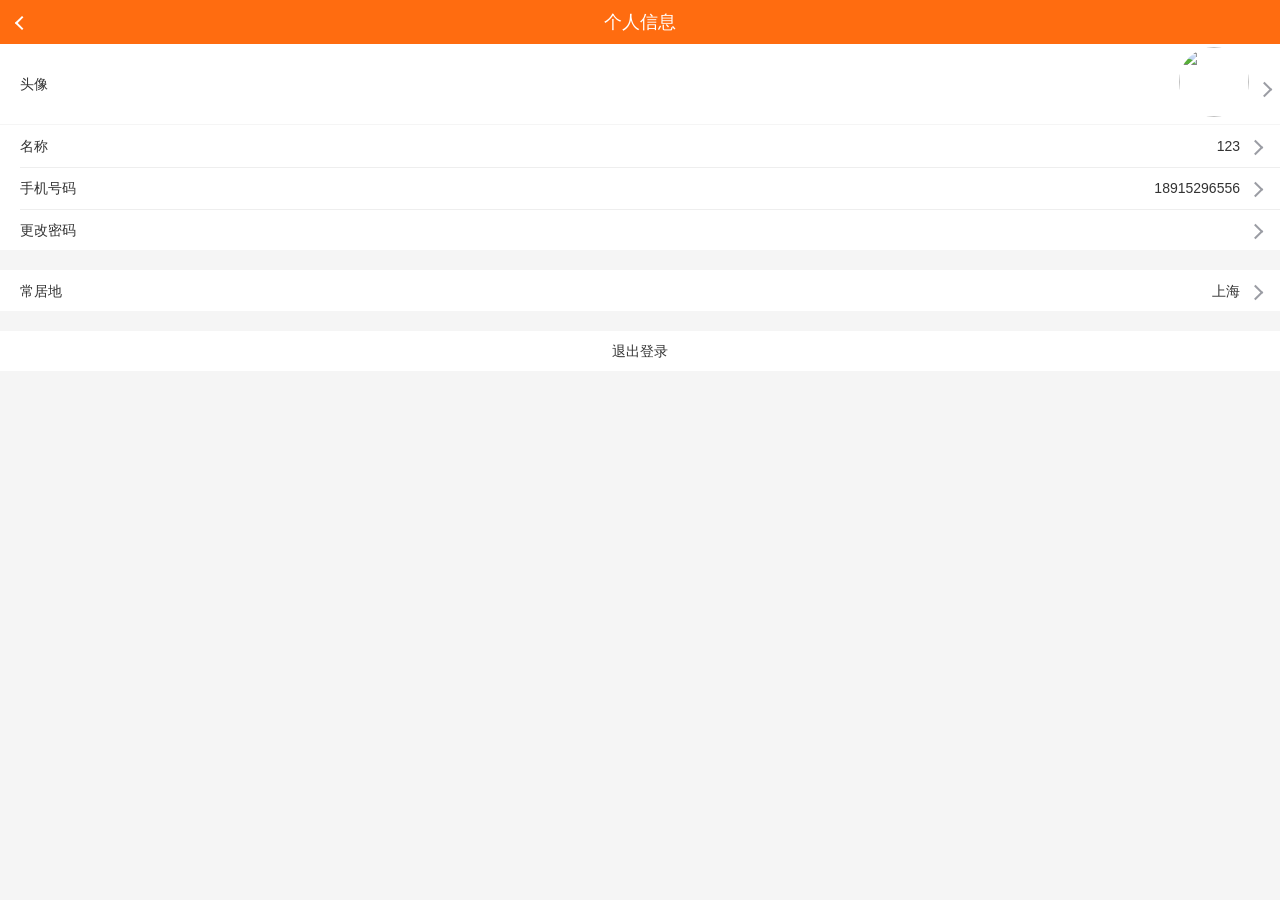
==== commit 5a8c6089: "头像改" ====
--- a/personal.html
+++ b/personal.html
@@ -46,4 +46,6 @@
 </script>
 </body>
 <script type="text/javascript" src="resource/hih5/js/lib/hih5.core.js" pdconfig="resource/zlzq/js/zlzqconfig.js" lizardconfig="isHideAllLoading:true"></script>
+<script type="text/javascript" src="js/jquery-1.8.2.min.js"></script>
+<script type="text/javascript" src="cordova.js"></script>
 </html>
--- a/resource/zlzq/css/custom.css
+++ b/resource/zlzq/css/custom.css
@@ -1002,7 +1002,7 @@
 
 .house-list{ padding-bottom: 20px; border-top: 1px solid #e4e4e4; background: #fff;}
 .house-list h1{ padding: 0 10px; line-height: 44px; font-size: 16px; border-bottom: 1px solid #e4e4e4;}
-.house-list ul{ margin: 0 8px;}
+.house-list ul{ margin: 0 0 0 8px;}
 .house-list li{ border-bottom: 1px solid #e4e4e4; padding: 10px 0 10px 20px;margin:0 auto;}
 .house-list li:last-child{ border-bottom: none;}
 .house-list li > a{ display: block; padding: 8px 0; color: #000; overflow: hidden; *zoom:1;}
@@ -1015,7 +1015,7 @@
   color: #fff;
   top: 10px;
   text-align: center;
-  border-radius: 8px;
+  border-radius:12px;
   right: 10px;
 }
 /*.house-list li .state{clear:both; position: relative; float: right; margin-right: 8px;}*/
@@ -1024,7 +1024,7 @@
 .house-list li h3{ font-size: 18px; white-space: nowrap; text-overflow: ellipsis; overflow: hidden; line-height: 20px;color: #EAC447}
 .house-list li .monthly em{ font-size: 18px;}
 .txt{ padding-left: 10px; position: relative}
-.txt p{line-height: 30px;color: #898a8b}
+.txt p{line-height: 20px;color: #898a8b}
 .house-list li .monthly{line-height: 30px;color: #ff6c10 }
 .txt p.addr{ color: #898a8b;font-weight: 600;}
 
@@ -1467,6 +1467,39 @@
   border-color: #ff6c10;
 }
 
+.personal .pic-box .menu{
+  -webkit-animation: slideIn 300ms ease-in-out;
+  animation: slideIn 300ms ease-in-out;
+}
+
+@-webkit-keyframes slideIn{0%{opacity:1;;-webkit-transform:translate(0, 100%);;;}100%{opacity:1;;-webkit-transform:translate(0, 0);;}}
+@-moz-keyframes slideIn{0%{opacity:1;-moz-transform:translate(0, 100%)}100%{opacity:1;-moz-transform:translate(0, 0)}}
+@-ms-keyframes slideIn{0%{opacity:1;-ms-transform:translate(0, 100%)}100%{opacity:1;-ms-transform:translate(0, 0)}}
+@keyframes slideIn{0%{opacity:1;transform:translate(0, 100%)}100%{opacity:1;transform:translate(0, 0)}}
+.personal .pic-box .menu {
+  position: fixed;
+  bottom: 0;
+  background: #EEE;
+  width: 100%
+}
+.personal .pic-box .menu  ul>li {
+  line-height: 40px;
+  height: 40px;
+  text-align: center;
+  background: #fff;
+  margin-top: 2px;
+}
+
+.personal .pic-box .choose-box{
+  position: relative;
+}
+
+.personal .pic-box .choose-box input{
+  position: absolute;
+  left: 0;
+  opacity: 0;
+
+}
 .contract  .contract-list{
 
   margin-top: 10px;
@@ -1878,4 +1911,5 @@
 }
 .login #login{
   overflow: hidden;
-}+}
+
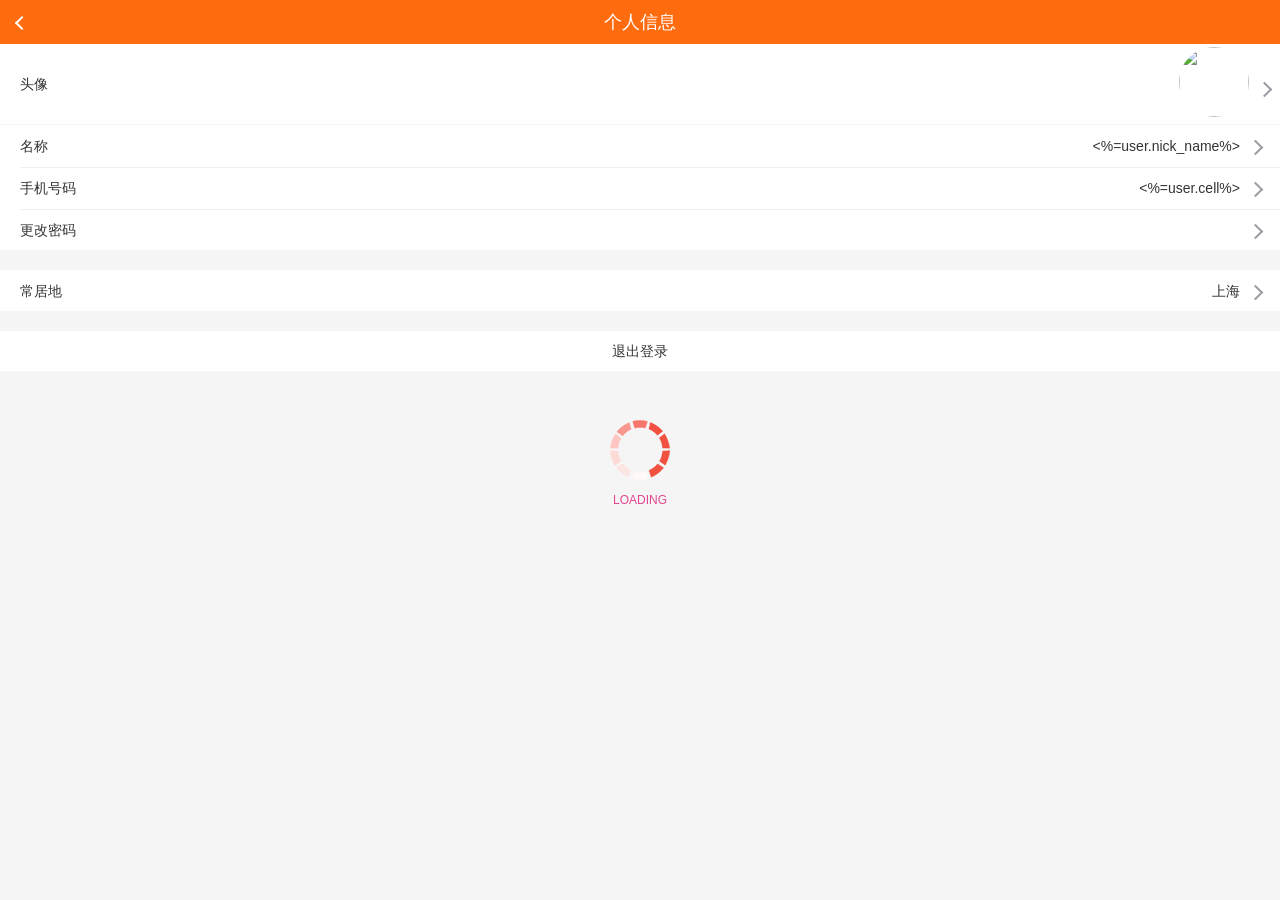
==== commit 9a1c1513: "头像" ====
--- a/personal.html
+++ b/personal.html
@@ -11,6 +11,7 @@
 <link rel="stylesheet" type="text/css" href="resource/hih5/css/main.css" />
 <link rel="stylesheet" type="text/css" href="resource/zlzq/css/zlzq.css"/>
 <link rel="stylesheet" type="text/css" href="resource/zlzq/css/custom.css">
+
 <body>
 <body>
 <div id="headerview" style="height: 48px;">
@@ -46,6 +47,6 @@
 </script>
 </body>
 <script type="text/javascript" src="resource/hih5/js/lib/hih5.core.js" pdconfig="resource/zlzq/js/zlzqconfig.js" lizardconfig="isHideAllLoading:true"></script>
-<script type="text/javascript" src="js/jquery-1.8.2.min.js"></script>
+<script type="text/javascript" src="jquery-1.8.2.min.js"></script>
 <script type="text/javascript" src="cordova.js"></script>
 </html>
--- a/resource/zlzq/css/custom.css
+++ b/resource/zlzq/css/custom.css
@@ -310,6 +310,18 @@
   color: #fff;
 
 }
+
+.searchBar-inner .search-box-mask{
+  left: 100px;
+  top:0;
+  bottom: 0;
+  width: 100%;
+  position: absolute;
+}
+
+.searchBar-inner.active .search-box-mask{
+  display: none;
+}
 .searchBar-inner.active  .r-bar .btn{
   display: block;
 }
@@ -464,8 +476,9 @@
 
 
 .filter-bar {
-  padding: 8px 0;
-  background: #fff
+  padding: 4px 0;
+  background: #fff;
+  border-bottom: 1px solid #e4e4e4;
 }
 
 .filter-list {
@@ -477,12 +490,21 @@
   float: left;
   position: relative;
   text-align: center;
-  border-right: solid 1px #ccc;
   box-sizing: border-box;
-
-}
-.filter-list >li:last-child {
-  border-right-color: transparent;
+  line-height: 30px;
+
+}
+.filter-list >li::after{
+  content: "";
+  position: absolute;
+  right: 0;
+  height: 15px;
+  width: 1px;
+  background:  #ccc;
+  top: 6px;
+}
+.filter-list >li:last-child::after {
+  display: none;
 }
 .filter-list >li span {
   line-height: 20px;;
@@ -504,9 +526,8 @@
 .left-column {
   width: 106px;
   background-color: #f5f5f5;
-  display: table-cell;
   border-right: 1px solid transparent;
-  vertical-align: top;
+ position: absolute;
 }
 .left-column li {
   position: relative;
@@ -588,18 +609,39 @@
   height: 15px;
   margin: -8px 0 0;
 }
-.sort-bar-box,.area-bar-box,.type-bar-box{
-  overflow: hidden;
-  position: absolute;
-  z-index: 999;
-  width: 100%;
-  visibility: hidden;
+
+.sort-bar-box,.area-bar-box,.type-bar-box {
+  position: fixed;
+  z-index: 2;
+  width: 100%;
+  left: 0;
+  transform:translate(0,-100%);
+  -webkit-transform: translate(0,-100%);
+  top: 75px;
+}
+.area-bar-box{
+  bottom: 0;
+  overflow:hidden;
+  display: block;
+}
+
+.h-trans {
+  transition: top .3s ease-out;
+  -webkit-transition:  top .3s ease-out;
+}
+
+
+.trans{
+  transition: all .3s ease-out;
+  -webkit-transition:  all .3s ease-out;
+}
+
+.sort-bar-box.in,.area-bar-box.in,.type-bar-box.in{
+  transform:translate(0,0%);
+  -webkit-transform: translate(0,0%);
 }
 .sort-bar,.area-bar{
-  transition: all .4s;
-  transform:translate(0,-100%);
-  z-index: 999;
-  overflow: hidden;
+
 
 }
 .area-bar{
@@ -627,16 +669,23 @@
 }
 
 .mask {
-  content: '';
   width: 100%;
   background-color: rgba(0, 0, 0, 0.7);
   position: fixed;
-  left: 0;
-  top: 80px;
+  left: 999px;
+  top: 0;
   bottom: 0;
   z-index: 1;
-  display: none;
-}
+  opacity: 0;
+}
+.m-trans{
+  -webkit-transition: opacity .3s ease-out;
+  transition: opacity .3s ease-out;
+}
+.mask.show{
+  opacity: 1;
+}
+
 
 .range-bar{
   margin-top: 10px;
@@ -671,10 +720,7 @@
   width: 100%;
   /*position: absolute;*/
   /*top: -180px;*/
-  transition: all .4s;
-  transform:translate(0,-100%);
-  z-index: 999;
-  overflow: hidden;
+
 }
 
 
@@ -1000,7 +1046,7 @@
 
 
 
-.house-list{ padding-bottom: 20px; border-top: 1px solid #e4e4e4; background: #fff;}
+.house-list{ padding-bottom: 30px;   background: #fff;}
 .house-list h1{ padding: 0 10px; line-height: 44px; font-size: 16px; border-bottom: 1px solid #e4e4e4;}
 .house-list ul{ margin: 0 0 0 8px;}
 .house-list li{ border-bottom: 1px solid #e4e4e4; padding: 10px 0 10px 20px;margin:0 auto;}
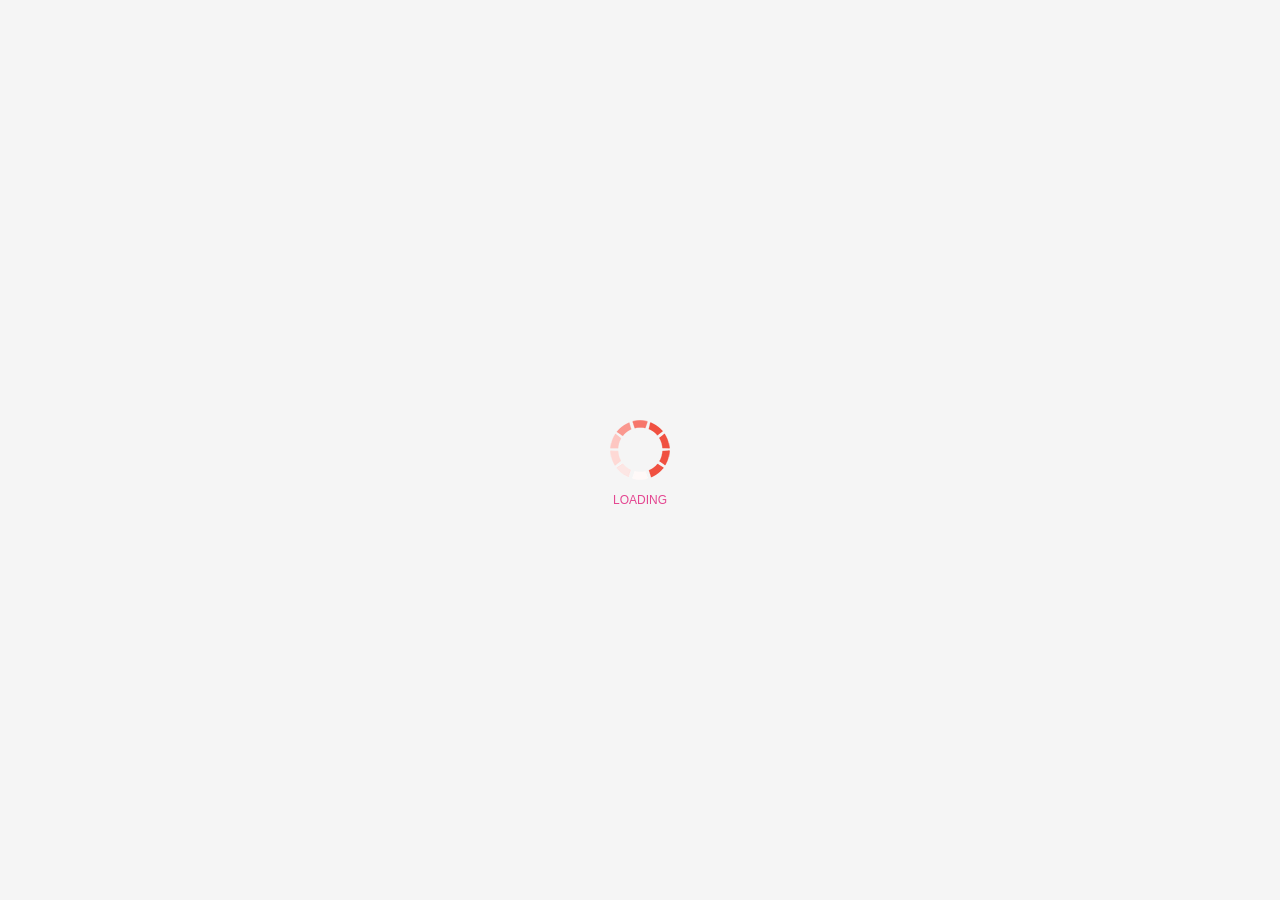
==== commit 6a52574a: "首页改" ====
--- a/personal.html
+++ b/personal.html
@@ -47,6 +47,6 @@
 </script>
 </body>
 <script type="text/javascript" src="resource/hih5/js/lib/hih5.core.js" pdconfig="resource/zlzq/js/zlzqconfig.js" lizardconfig="isHideAllLoading:true"></script>
-<script type="text/javascript" src="jquery-1.8.2.min.js"></script>
+<script type="text/javascript" src="js/jquery-1.8.2.min.js"></script>
 <script type="text/javascript" src="cordova.js"></script>
 </html>
